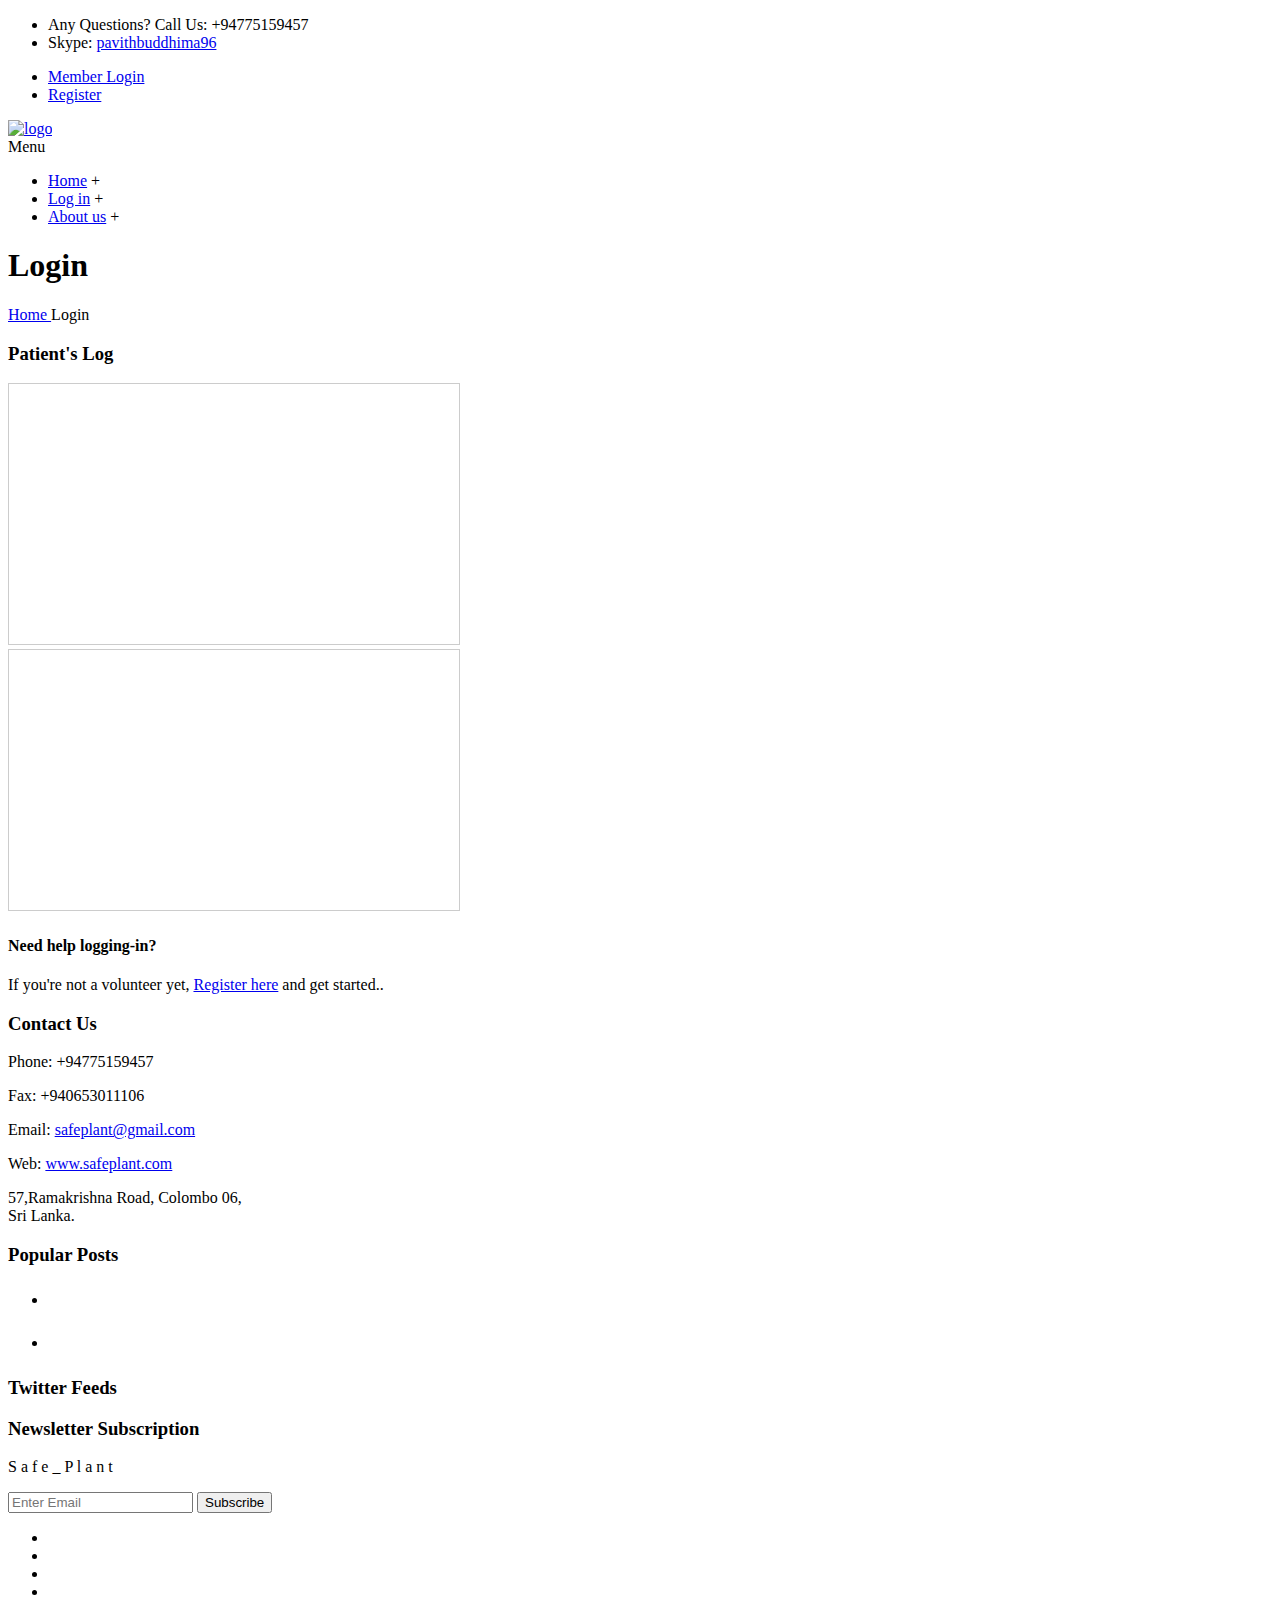
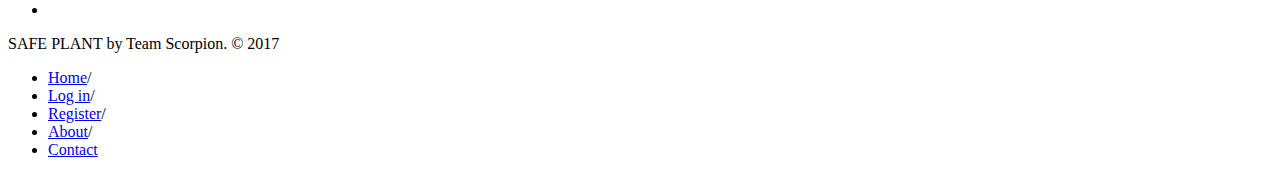
==== cloud.html @ 553175e8 "ssssss" ====
<!Doctype html>
<!--[if IE 7 ]>    <html lang="en-gb" class="isie ie7 oldie no-js"> <![endif]-->
<!--[if IE 8 ]>    <html lang="en-gb" class="isie ie8 oldie no-js"> <![endif]-->
<!--[if IE 9 ]>    <html lang="en-gb" class="isie ie9 no-js"> <![endif]-->
<!--[if (gt IE 9)|!(IE)]><!--> <html lang="en-gb" class="no-js"> <!--<![endif]-->

<head>
	<meta charset="utf-8">
	<meta name="viewport" content="width=device-width, initial-scale=1">
	
	<title>Cloud</title>
	
	<meta name="description" content="">
	<meta name="author" content="">
	
	<!--[if lt IE 9]>
	    <script src="http://html5shim.googlecode.com/svn/trunk/html5.js"></script>
	<![endif]-->
	  
	<link rel="shortcut icon" href="favicon.ico" type="image/x-icon" />
    
    <!-- **CSS - stylesheets** -->
	<link id="default-css" rel="stylesheet" href="style.css" type="text/css" media="all" />
	<link id="shortcodes-css" rel="stylesheet" href="shortcodes.css" type="text/css" media="all"/>
	<link id="skin-css" rel="stylesheet" href="skins/skyblue/style.css" type="text/css" media="all"/>
    <link id="layer-slider" rel="stylesheet"  href="css/layerslider.css" media="all" />
	
	<!-- **Additional - stylesheets** -->
	<link rel="stylesheet" href="responsive.css" type="text/css" media="all"/>
	<link rel="stylesheet" href="css/meanmenu.css" type="text/css" media="all"/>
	<link rel="stylesheet" href="css/prettyPhoto.css" type="text/css" media="screen"/>
    <link rel="stylesheet" href="css/animations.css" type="text/css" media="all" />
    
    <!-- **Font Awesome** -->
	<link rel="stylesheet" href="css/font-awesome.min.css" type="text/css" />
    
    <!-- **Google - Fonts** -->
    <link href='http://fonts.googleapis.com/css?family=Lato:100,300,400,700,900,100italic,300italic,400italic,700italic,900italic' rel='stylesheet' type='text/css'>  
    <link href='http://fonts.googleapis.com/css?family=Open+Sans:300italic,400italic,600italic,700italic,800italic,400,300,600,700,800' rel='stylesheet' type='text/css'>
    
</head>

<body>
<div class="loader-wrapper">
	<div id="loader-image"></div>
</div>
<!-- **Wrapper** -->
<div class="wrapper"> 
	<div class="inner-wrapper">
    	
        <!-- **Top Bar** -->
        <div class="top-bar">
            <div class="container">
            
                <ul class="top-menu">
                  <li> <em class="fa fa-phone"></em> Any Questions? Call Us: <span> +94775159457 </span></li>
                  <li> <i class="fa fa-skype"></i>  Skype: <a href="#" title="Design Themes"> pavithbuddhima96 </a></li>
                </ul>
                
                 <!-- **top-right - Starts** -->
                <div class="top-right">
                    <ul class="register">
                        <li><a href="login.html" title="Login"><span class="fa fa-sign-in"></span>Member Login</a></li>
                        <li><a href="register.html" title="Register Now"><span class="fa fa-user"></span> Register </a></li>
                    </ul>
                </div> <!-- **top-right - End** -->
                
            </div>
        </div><!-- **Top Bar - End** -->
                
        <div id="header-wrapper">
	        <!-- **Header** -->
	        <header class="header">
	        	<div class="container">
	            
	                <!-- **Logo - End** -->
	                <div id="logo">
	                    <a href="safeplant.html" title="SAFE_PLANT"> <img src="images/safeplant/headerlong.png" alt="logo"/> </a>
	                </div><!-- **Logo - End** -->
	                
	                <div id="menu-container">
	                    <!-- **Nav - Starts**-->
	                    <nav id="main-menu">
                        	<div id="dt-menu-toggle" class="dt-menu-toggle">
                                Menu
                                <span class="dt-menu-toggle-icon"></span>
                            </div>
	                        <ul class="menu">
	                            <li class="menu-item-megamenu-parent megamenu-1-columns-group menu-item-depth-0"><a href="safeplant.html">Home</a>
                                    <a class="dt-menu-expand">+</a>
                                </li>
                               <li class="current_page_item menu-item-simple-parent">
                                	<a href="login.html">Log in</a>
                                    <a class="dt-menu-expand">+</a>
                                </li>
	                            <li class="menu-item-megamenu-parent megamenu-3-columns-group menu-item-depth-0"><a href="about.html">About us</a>
                                  <a class="dt-menu-expand">+</a>
                                </li>

	                        </ul>
	                    </nav>
	                    <!-- **Nav - End**-->
	               </div>
	
	            </div>
	        </header><!-- **Header - End** -->
        </div>
            
        <!-- **Main - Starts** --> 
		<div id="main">
        	<div class="parallax full-width-bg">
            	<div class="container">
                	<div class="main-title">
                    	<h1> Login </h1>
                        <div class="breadcrumb">
                            <a href="SAFEPLANT.html"> Home </a>
                            <span class="fa fa-angle-right"></span>
                            <span class="current"> Login </span>
                        </div>
                    </div>
                </div>
            </div>
            <div class="dt-sc-margin100"></div>    
            <!-- Primary Starts -->
            <section id="primary" class="content-full-width">
                <div class="full-width-section">
                    <div class="container">
                    	<div class="page_info"> 
                        	<h3 class="aligncenter"> <span> <i class="fa fa-user"></i></span>
                              Patient's Log </h3>
                        </div>
                        <div class="dt-sc-margin20"></div>
                    </div>
                </div>  
                <div class="full-width-section parallax full-section-bg">
                    <div class="container">                            
                        <div class="column dt-sc-one-second first">
                            <iframe width="450" height="260" style="border: 1px solid #cccccc;" src="https://thingspeak.com/channels/208912/charts/1?bgcolor=%23ffffff&color=%23d62020&dynamic=true&results=60&type=line"></iframe>
                         </div>
                         <div class="column dt-sc-one-second last">
                            <iframe width="450" height="260" style="border: 1px solid #cccccc;" src="https://thingspeak.com/channels/208912/charts/2?bgcolor=%23ffffff&color=%23d62020&dynamic=true&results=60&type=line&update=15"></iframe>
						</div>
                    </div>
                </div>
                
                <div class="full-width-section">  
                    <div class="container"> 
                        <div class="dt-sc-margin70"></div>
                        <div class="page_info aligncenter">
                            <h4 class="title">Need help logging-in?</h4>
                            <p>If you're not a volunteer yet, <a href="register.html" title="">Register here</a> and get started.. </p>

                        </div>
                    </div>
                </div>
                <div class="dt-sc-margin100"></div> 
                
        	</section>  
		
        </div> <!-- **Main - Ends** --> 
        
        <!-- **Footer** -->
        <footer id="footer">
        	<div class="footer-widgets-wrapper">
                <div class="container">
                
                    <div class="column dt-sc-one-fourth first">
                        <aside class="widget widget_text">
                            <h3 class="widget-title">Contact  <span class="wlast"> Us </span><span class="small-line"> </span></h3> 
                            <p> <i class="fa fa-phone"></i> <span>Phone:</span> +94775159457 </p>
                            <p> <i class="fa fa-print"></i> <span>Fax:</span> +940653011106 </p>
                            <p> <i class="fa fa-envelope"></i> <span> Email:</span> <a href="#">safeplant@gmail.com</a> </p>
                            <p> <i class="fa fa-globe"></i> <span>Web:</span> <a href="#">www.safeplant.com</a> </p>
                            <p> <i class="fa fa-location-arrow"></i> <span>57,Ramakrishna Road, Colombo 06,<br>Sri Lanka.</span> </p>
                                                
                        </aside>
                    </div>
                    
                    <div class="column dt-sc-one-fourth">
                        <aside class="widget widget_popular_entries">
                            <h3 class="widget-title">Popular <span class="wlast">Posts</span><span class="small-line"> </span></h3>
                            <div class="recent-property-widget">
                                <ul>
                                    <li> 
                                        <h6><a href="#">
    </a></h6>
                                        <div class=""> 
                                            <p><span class=""></span></p>
                                            
                                            <p><span class=""></span><a href="#"></a></p>
                                        </div>
                                    </li>
                                    <li> 
                                        <h6><a href="#">
    </a></h6>
                                        <div class=""> 
                                            <p><span class=""></span></p>
                                            
                                            <p><span class=""></span><a href="#"></a></p>
                                        </div>
                                    </li>
                                </ul>
                            </div>
                        </aside>
                    </div>   
                    
                    <div class="column dt-sc-one-fourth">
                        <aside class="widget widget_tweetbox">
                            <h3 class="widget-title">Twitter <span class="wlast">Feeds</span><span class="small-line"> </span></h3>
                            <div class="tweet_list"> </div>		
                        </aside>
                    </div>
                
                    <div class="column dt-sc-one-fourth">
                        <aside class="widget mailchimp">
                            <h3 class="widget-title">Newsletter <span class="wlast">Subscription</span><span class="small-line"> </span></h3>
                            <p> S a f e _ P l a n t </p>
                            <form method="post" class="mailchimp-form" name="frmNewsletter" action="#">	
                                <p><span class="fa fa-envelope"></span>
                                <input type="email" placeholder="Enter Email" name="email" value="" required/>	
                                <input type="submit" name="submit" class="dt-sc-button" value="Subscribe" /></p>
                            </form>
                            <div id="ajax_newsletter_msg"></div>
                            <div class="dt-sc-hr-invisible-small"></div>
                            <ul class="dt-sc-social-icons">
                                <li><a class="dt-sc-tooltip-top facebook" href='https://www.facebook.com/SafePlant-713422638835272/' target="_blank" title="Facebook"> <i class="fa fa-facebook"></i> </a></li>
                               <li><a class="dt-sc-tooltip-top twitter" href='#' target="_blank" title="Twitter"> <i class="fa fa-twitter"></i> </a></li>
                                <li><a class="dt-sc-tooltip-top google-plus" href='#' target="_blank" title="Google-plus"> <i class="fa fa-google-plus"></i> </a></li>
                                <li><a class="dt-sc-tooltip-top pinterest" href='#' target="_blank" title="Pinterest"> <i class="fa fa-pinterest"></i> </a></li>
                                <li><a class="dt-sc-tooltip-top youtube" href='#' target="_blank" title="Youtube"> <i class="fa fa-youtube"></i> </a></li>
                            </ul>
                        </aside>
                    </div>
                    
                </div>
        	</div><!-- **footer-widgets-wrapper - End** -->
            
            <div class="copyright">
            	<div class="container">
                	<p>SAFE PLANT by Team Scorpion. &copy; 2017 <a href="#"></a></p>
                    <ul class="footer-links">
                    	<li><a href="safeplant.html">Home</a>/</li>
                        <li><a href="login.html">Log in</a>/</li>
                        <li><a href="register.html">Register</a>/</li>
                        <li><a href="about.html">About</a>/</li>
                        <li><a href="about.html">Contact</a></li>
                    </ul>
                </div>
            </div>
            
        </footer> <!-- **Footer - End** -->
        
	</div><!-- **inner-wrapper - End** -->
    
</div><!-- **Wrapper - End** -->

	<!-- **jQuery** -->  
	<script src="js/jquery-1.10.2.min.js" type="text/javascript"></script>
    <script src="js/jquery-migrate.min.js"></script> 
    
    <script src="js/preloader.js" type="text/javascript"></script>
    <script src="js/pace.min.js" type="text/javascript"></script>
    
	<script src="js/jquery.tabs.min.js"></script>
    <script src="js/jquery.tipTip.minified.js"></script>
	
	<script src="js/jquery-easing-1.3.js" type="text/javascript"></script>
    
    <script src="js/jquery.parallax-1.1.3.js" type="text/javascript"></script>
    
    <script src="js/jquery.inview.js" type="text/javascript"></script>
    <script src="js/jquery.viewport.js" type="text/javascript"></script>
	
	<script type="text/javascript" src="js/jquery.nav.js"></script>
    
    <script src="js/layerslider.transitions.js"></script> 
    <script src="js/layerslider.kreaturamedia.jquery.js"></script> 
    <script src="js/greensock.js"></script> 
    
    <script data-cfasync="false" type="text/javascript">var lsjQuery = jQuery;</script><script data-cfasync="false" type="text/javascript"> lsjQuery(document).ready(function() { if(typeof lsjQuery.fn.layerSlider == "undefined") { lsShowNotice('layerslider_9','jquery'); } else { lsjQuery("#layerslider_9").layerSlider({responsiveUnder: 1240, layersContainer: 1170, startInViewport: false, pauseOnHover: false, forceLoopNum: false, autoPlayVideos: false, skinsPath: 'js/layerslider/skins/'}) } }); </script>
	
	<script src="js/jquery.jcarousel.min.js" type="text/javascript"></script>
    <script src="js/jquery.carouFredSel-6.2.1-packed.js" type="text/javascript"></script>
	
    <script src="js/jquery.isotope.min.js" type="text/javascript"></script>
	<script src="js/jquery.prettyPhoto.js" type="text/javascript"></script>
	
	<script src="js/masonry.pkgd.min.js" type="text/javascript"></script>
	
	<script src="js/responsive-nav.js" type="text/javascript"></script>
	<script src="js/jquery.meanmenu.min.js" type="text/javascript"></script>
    <script type="text/javascript" src="js/jquery.tipTip.minified.js"></script>
	
	<!-- **Sticky Nav** -->
	<script src="js/jquery.sticky.js" type="text/javascript"></script>
    
	<!-- **To Top** -->
	<script src="js/jquery.ui.totop.min.js" type="text/javascript"></script>
	
	<script type="text/javascript" src="js/twitter/jquery.tweet.min.js"></script>
	
	<script type="text/javascript" src="js/jquery.validate.min.js"></script>
	
	<script src="js/retina.js" type="text/javascript"></script>
	
	<script src="js/jquery.nicescroll.min.js" type="text/javascript"></script>
    
	<script src="js/custom.js" type="text/javascript"></script>
          

</body>
</html>
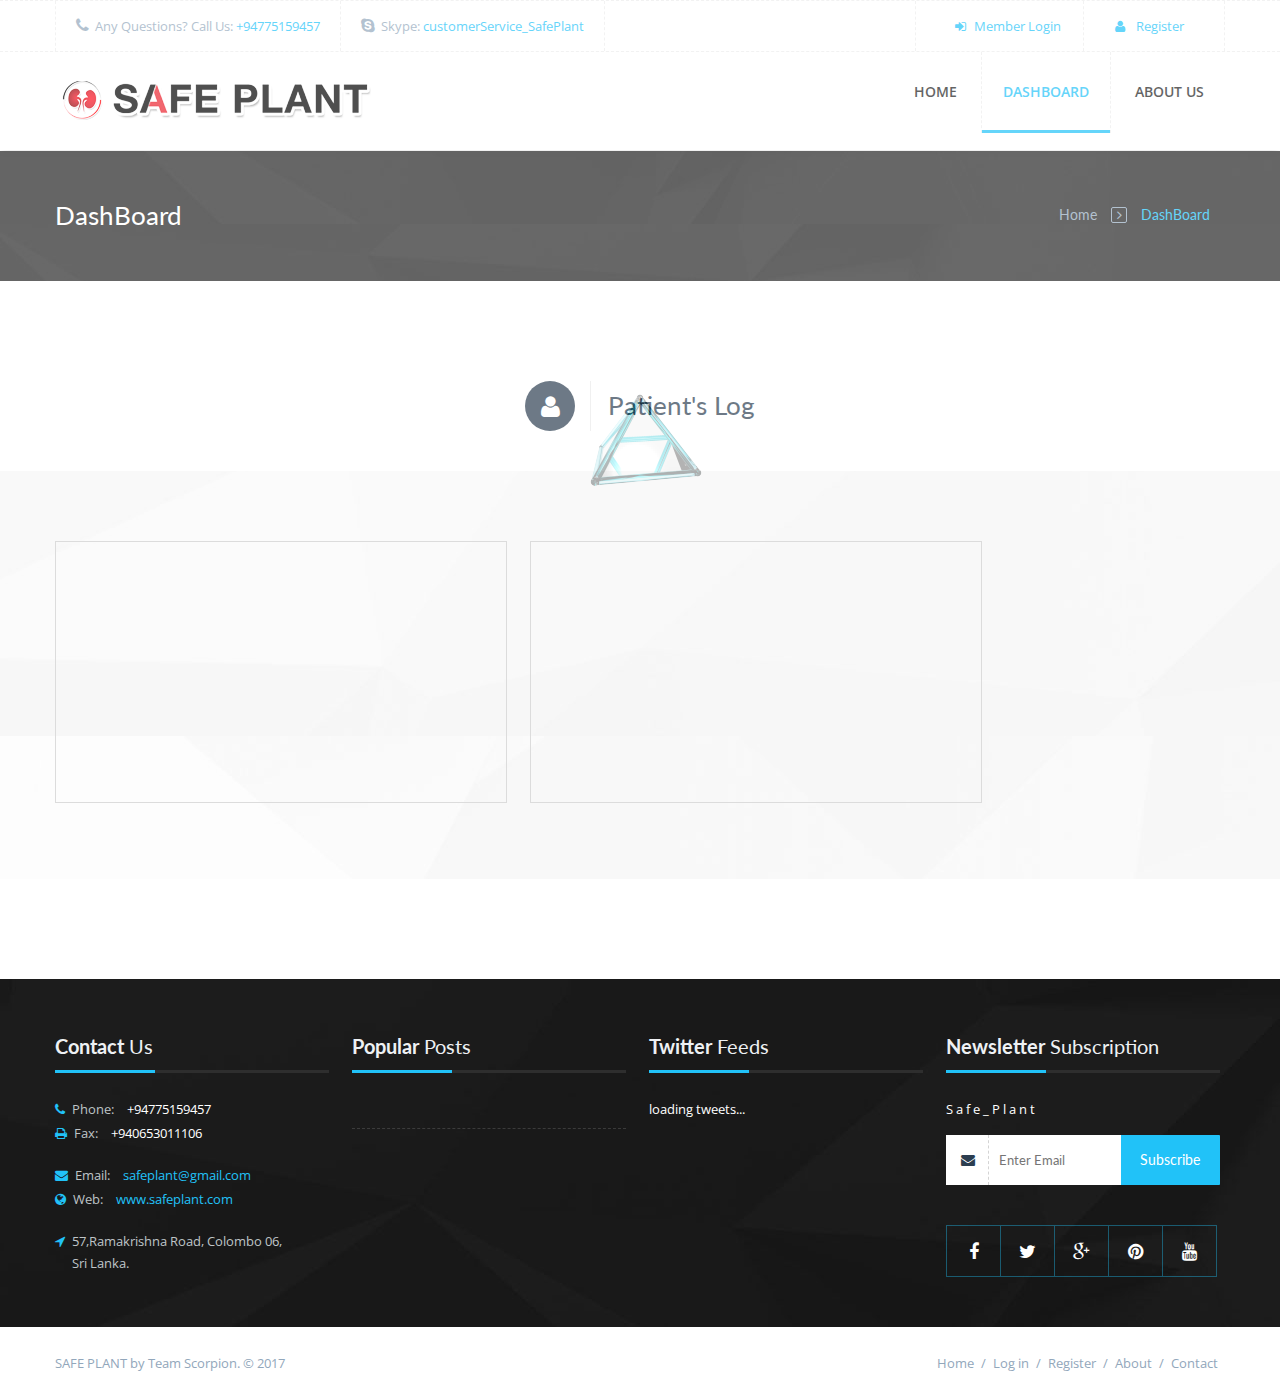
==== commit 446e2b4b: "safeplant web site" ====
--- a/cloud.html
+++ b/cloud.html
@@ -54,7 +54,7 @@
             
                 <ul class="top-menu">
                   <li> <em class="fa fa-phone"></em> Any Questions? Call Us: <span> +94775159457 </span></li>
-                  <li> <i class="fa fa-skype"></i>  Skype: <a href="#" title="Design Themes"> pavithbuddhima96 </a></li>
+                  <li> <i class="fa fa-skype"></i>  Skype: <a href="#" title="Design Themes"> customerService_SafePlant </a></li>
                 </ul>
                 
                  <!-- **top-right - Starts** -->
@@ -75,7 +75,7 @@
 	            
 	                <!-- **Logo - End** -->
 	                <div id="logo">
-	                    <a href="safeplant.html" title="SAFE_PLANT"> <img src="images/safeplant/headerlong.png" alt="logo"/> </a>
+	                    <a href="index.html" title="SAFE_PLANT"> <img src="images/safeplant/headerlong.png" alt="logo"/> </a>
 	                </div><!-- **Logo - End** -->
 	                
 	                <div id="menu-container">
@@ -86,11 +86,11 @@
                                 <span class="dt-menu-toggle-icon"></span>
                             </div>
 	                        <ul class="menu">
-	                            <li class="menu-item-megamenu-parent megamenu-1-columns-group menu-item-depth-0"><a href="safeplant.html">Home</a>
+	                            <li class="menu-item-megamenu-parent megamenu-1-columns-group menu-item-depth-0"><a href="index.html">Home</a>
                                     <a class="dt-menu-expand">+</a>
                                 </li>
                                <li class="current_page_item menu-item-simple-parent">
-                                	<a href="login.html">Log in</a>
+                                	<a href="cloud.html">DashBoard</a>
                                     <a class="dt-menu-expand">+</a>
                                 </li>
 	                            <li class="menu-item-megamenu-parent megamenu-3-columns-group menu-item-depth-0"><a href="about.html">About us</a>
@@ -111,11 +111,11 @@
         	<div class="parallax full-width-bg">
             	<div class="container">
                 	<div class="main-title">
-                    	<h1> Login </h1>
+                    	<h1> DashBoard </h1>
                         <div class="breadcrumb">
-                            <a href="SAFEPLANT.html"> Home </a>
+                            <a href="index.html"> Home </a>
                             <span class="fa fa-angle-right"></span>
-                            <span class="current"> Login </span>
+                            <span class="current"> DashBoard </span>
                         </div>
                     </div>
                 </div>
@@ -143,16 +143,7 @@
                     </div>
                 </div>
                 
-                <div class="full-width-section">  
-                    <div class="container"> 
-                        <div class="dt-sc-margin70"></div>
-                        <div class="page_info aligncenter">
-                            <h4 class="title">Need help logging-in?</h4>
-                            <p>If you're not a volunteer yet, <a href="register.html" title="">Register here</a> and get started.. </p>
-
-                        </div>
-                    </div>
-                </div>
+
                 <div class="dt-sc-margin100"></div> 
                 
         	</section>  
@@ -239,7 +230,7 @@
             	<div class="container">
                 	<p>SAFE PLANT by Team Scorpion. &copy; 2017 <a href="#"></a></p>
                     <ul class="footer-links">
-                    	<li><a href="safeplant.html">Home</a>/</li>
+                    	<li><a href="index.html">Home</a>/</li>
                         <li><a href="login.html">Log in</a>/</li>
                         <li><a href="register.html">Register</a>/</li>
                         <li><a href="about.html">About</a>/</li>
--- a/style.css
+++ b/style.css
@@ -0,0 +1,1537 @@
+@charset "utf-8";
+/* CSS Document */
+
+@import "css/reset.css";
+
+/*--------------------------------------------------------------
+>>> TABLE OF CONTENTS:
+----------------------------------------------------------------
+1.General Styles
+	1.1. Body
+	1.2. Fonts
+	1.3. Headings 
+	1.4. Text Elements 
+	1.5. Forms
+	1.6. Transition 
+	1.7. Box sizing 
+	1.8. Images 
+	1.9. Tables 
+	1.10. Widgets   
+	1.11. Definition Lists 
+	1.12. Woocommerce
+2.Layout
+	2.1. container
+	2.2. Top Bar
+	2.3. Header
+	2.4. Main
+		2.4.1. Fullwidth - Page Title
+		2.4.2. Blog
+		2.4.3. Portfolio
+		2.4.4. Recent Gallery
+		2.4.5. Testimonial
+		2.4.6. Team
+		2.4.7. Products
+		2.4.8. Events
+		2.4.9. Side Navigation
+		2.4.10. Coming soon
+		2.4.11. 404 page
+		2.4.12. Login
+	2.5. Footer	
+
+/*----*****---- << 1.General Styles >> ----*****----*/
+	
+	/*----*****---- << 1.1. Body >> ----*****----*/
+		
+	body { font-weight:normal; font-size:13px; line-height:22px; background:#ffffff; color:#92a7bb; }
+	
+	/*----*****---- << 1.2. Fonts >> ----*****----*/
+	
+	body, .intro-text h2, .intro-text h4, .dt-sc-button, #main-menu ul li a, .entry-detail .read-more, #footer .widget ul li h6, .dt-sc-testimonial-wrapper h5, #main-menu ul li a, #commentform input[type="text"], #commentform input[type="password"], #commentform input[type="email"], #commentform input[type="url"], #commentform input[type="tel"], #commentform input[type="number"], #commentform input[type="range"], #commentform input[type="date"], #commentform input[type="search"], #commentform textarea, #commentform input.text { font-family: 'Open Sans', sans-serif; }	
+	
+	h1, h2, h3, h4, h5, h6, input[type="text"], input[type="password"], input[type="email"], input[type="url"], input[type="tel"], input[type="number"], input[type="range"], input[type="date"], textarea, input.text, select, input[type="search"], input[type="submit"], input[type="button"], .add_to_cart_button, .product_type_variable, .product-details .button, .add_to_wishlist, .features li a, .dt-sc-team p, .read-more, .intro-text .dt-sc-button, .entry-post .post-comments a, .entry-post .date p, .entry-post .dt-sc-button.small, .entry-post .entry-detail h6, .intro-text.type3 h2, .events .event-meta p, .entry-meta-data p, .intro-text.type4 h2, .pagination ul li a, .pagination .next-post a, .pagination .prev-post a, .breadcrumb, ul.commentlist li .author-name, ul.commentlist li .commentmetadata, ul.commentlist li .reply a, .blog-entry .entry-metadata, .post-nav-container a, .price_label, .widget_top_rated_products ul.product_list_widget li .amount, .intro-text.type5 h2, .woocommerce table.shop_table th, .woocommerce-page table.shop_table th, .woocommerce table.shop_table .product-subtotal span, label, .woocommerce .cart-collaterals .cart_totals th, .woocommerce-product-rating .price, .summary .description, blockquote, .dt-rev-author span, .side-nav-container ul li a, .error-info .back-menu a, .portfolio-detail .views a, .dom-pack .dom-range, .dom-pack del, .dom-pack > span, .dom-prices { font-family:'lato', sans-serif; }
+	
+	/*----*****---- << 1.3. Headings >> ----*****----*/
+	
+	h1, h2, h3, h4, h5, h6 { color:#2c3e50; font-weight:normal; line-height:normal; margin-bottom:20px; }	
+	h1 a, h2 a, h3 a, h4 a, h5 a, h6 a { color:#2c3e50; }
+	
+	h1{ font-size:36px; }
+	h2{ font-size:30px; }
+	h3{ font-size:26px; }
+	h4{ font-size:20px; }
+	h5{ font-size:18px; }
+	h6{ font-size:16px; margin-bottom:20px; }
+	
+	/*----*****---- << 1.4. Text Elements >> ----*****----*/
+	
+	a { text-decoration:none; }
+	a img{ border:none; }
+	img { max-width: 100%; }
+	
+	a:hover { color:#2c3e50; }
+	
+	strong{ font-weight: bold; }
+	em{ font-style: italic; }
+	
+	address { display:block; margin:10px 0px 20px; }
+	abbr {  border-bottom:1px dotted #868686; cursor:help; }
+	ins { background:#FFF9C0; color:#868686; }
+	sub, sup { font-size:75%; position:relative; vertical-align:baseline; }
+	sub { bottom: -3px; }
+	sup { top: -5px; }	
+	
+	p { line-height:22px; margin-bottom:10px; }	
+	ul, ol, pre, code{ margin-bottom:20px; }
+	
+	ul{ list-style-type:none; list-style-position:inside; }
+	ul li { padding-bottom:10px; }
+	ul li ul { list-style-type:disc; padding-left:20px; margin:10px 0px 0px; }
+	ul ul ul { margin-bottom:0px; list-style-type:circle; }
+	
+	ol{ list-style-type:decimal; list-style-position:outside; padding-left:20px; }
+	ol li { padding-bottom:10px; }
+	ol li ol { margin-bottom:0px; list-style-type:lower-alpha; }
+	ol ol ol { margin-bottom:0px; list-style-type:lower-roman; }	
+	
+	blockquote { clear: left; display: block; margin: 0; padding: 0; position: relative; border-left:5px solid; font-size:16px; font-style:italic;  padding:10px 2%; line-height:28px; }
+	blockquote p { margin-bottom:0px; }
+	blockquote cite { float:right; margin:10px 0px 0px; font-size:14px; }
+	
+	blockquote.alignleft { margin-right:20px; text-align:left; width:30%; float:left; }
+	blockquote.alignright { margin-left:20px; text-align:left; width:30%; float:right; }
+	blockquote.aligncenter { width:100%; text-align:center; }
+	
+	pre, code{ border-left:3px solid #f8cc6e; background-color:#e6e2d6; display:block; padding:10px; font-size:11px; font-family: monospace; width:96.5%; overflow:auto; }
+	
+	hr { background-color:#e6e2d6; border:none; height:1px; margin:30px 0; }
+		
+	/* due to IE <HR> margin bugs I had to made classed and apply them to div to achieve the effect of a <HR> */
+	
+	.dt-sc-hr { background:url(images/splitter.png); height:10px; width:100%; clear:both; display:block; float:left; margin:40px 0px; position:relative; z-index:1; }
+	
+	.dt-sc-hr.top, .hr-border.top { width:97%; }
+	.dt-sc-hr.top, .hr-border.top { background-position:right center; text-align:right; }
+	.dt-sc-hr.top a, .hr-border.top a { color:#999589; background:transparent; font-size:11px; line-height:16px; padding-left:5px; position:absolute; right:-21px; top:-5px; }
+	
+	.dt-sc-one-half pre, .dt-sc-one-half code { width:94.7%; }		
+	
+	.clear { float:none; clear:both; margin:0px; padding:0px; }
+	.float-right { float:right; }
+	.float-left { float:left; }
+	.middle-align { text-align:center; }
+	.hidden { display:none; }
+	
+	.post-edit-link { background:#e5e5e5; color:#5a5a5a; float:right; clear:both; margin:20px 0px 0px; line-height:24px; padding:0px 10px; font-size:12px; }
+	.post-edit-link:hover { background:#4C4C4C; color:#ffffff; text-shadow:0px 1px 0px #0e4b6e; }
+	
+	/*----*****---- << 1.5. Forms >> ----*****----*/
+	
+	label { color: #2c3e50; }
+	label span{ color:#b4b4b4; }
+
+	fieldset{ border:1px solid #eaeaea; padding:15px; margin:0 0 20px 0; }
+	legend{ font-weight: bold; }
+
+	input[type="text"], input[type="password"], input[type="email"], input[type="url"], input[type="tel"], input[type="number"], input[type="range"], input[type="date"], input[type="search"], textarea, input.text { background-color:#f8f8f8; border-radius: 2px; border: 1px solid #eaeaea; color: #92a7bb; display: inline-block; font-size: 13px; margin: 10px 0; padding: 16px 15px; width: 100%; -webkit-appearance: none; -moz-appearance: none; }
+	
+	input[type="text"]:hover, input[type="password"]:hover, input[type="email"]:hover, textarea:hover, input[type="date"]:hover { color:#000000; }
+	
+	textarea { height: 190px; overflow: auto; resize: none; padding: 16px 15px; width:100%; }
+	
+	input[type="submit"]:hover, input[type="reset"]:hover { background-color:#546d87; }
+	
+	input[type="submit"], input[type="reset"], input[type="button"], button, .add_to_cart_button, .product_type_variable, .product-details .button, .add_to_wishlist{ color: #ffffff; cursor: pointer; float: right; font-size: 15px; padding:16px 16px 15px 16px; border-radius:2px; }
+	
+	#searchform .search-icon { background: url("images/search.png") no-repeat scroll center center rgba(0, 0, 0, 0); border: medium none; border-radius: 0 2px 2px 0; margin-top: 0; min-height: 47px; min-width: 52px; padding: 10px 23px; position: absolute; left: 0; text-indent: -9999px; top: 0; }
+	
+	.error, input.error[type="text"], input.error[type="email"], input.error[type="password"], textarea.error, input.error[type="tel"] { border-color: #F92C2C; }
+	 #footer .widget .mailchimp-form input.error[type="email"] { border:1px solid #F92C2C; }
+	.error-msg, .success-msg { display:inline-block; padding:5px 35px; border: 1px solid; position: relative; }
+	.error-msg { border-color:#ff9999; color: #d01313; }
+	.success-msg { border-color:#77be32; color: #77be32; }
+	.error-msg:before, .success-msg:before { font-family: FontAwesome; font-size: 17px; font-style: normal; font-weight: normal; left: 13px; position: absolute; text-decoration: inherit; top: 5px; }
+	.error-msg:before { content:"\f00d"; color:#c54228; }
+	.success-msg:before { content:"\f00c"; color:#77be32; }
+	
+	input[type=submit], input[type=button], input[type=reset] { -webkit-appearance: none; appearance: none; }
+	
+	/*.align-center{ text-align:center; }*/
+	/*.alignleft{ float:left; width:100%; margin-top:15px; }
+	.alignright { float:right; }*/
+	/*.aligncenter, img.aligncenter { display:block; margin-left:auto; margin-right:auto; text-align:center; }
+	
+	.alignleft, .alignright, .aligncenter, .alignnone, img.alignleft, img.alignright, img.aligncenter { margin-bottom: 20px; }
+	p.aligncenter { margin-bottom:10px; }*/
+	
+	/*----*****---- << 1.6. Transition >> ----*****----*/
+	
+	a, .carousel-arrows a, .product-carousel a, .portfolio:hover .portfolio-detail, .portfolio .image-overlay a, .portfolio .image-overlay, #main-menu ul li a, .entry-detail h5 a:hover, .read-more span, .sorting-container a, .portfolio .views, .portfolio-title h5 a, .portfolio-title h5, .portfolio .views a, .portfolio-title p, .mailchimp .dt-sc-social-icons li, input[type="submit"], input[type="text"], input[type="password"], input[type="email"], input[type="url"], input[type="tel"], input[type="number"], input[type="range"], input[type="date"], input[type="search"], textarea, input.text, .products .product-title a, .products .product-title, .events .event-detail h5 a, .events .event-meta p a, .entry-meta-data p a, .widget_categories ul li a, .widget_categories ul li a:before, .widget.widget_tag_cloud .tagcloud a, .blog-post.type3 .entry-detail h4 a, .pagination ul li a, .pagination .next-post a, .pagination .prev-post a, .pagination .next-post a:before, .pagination .prev-post a:before, .breadcrumb a, .blog-entry h4 a, .blog-entry .entry-metadata p a, .project-details ul li p a, .post-nav-container .post-prev-link, .post-nav-container .post-next-link, .widget_product_categories ul li a, .widget_product_categories ul li a:before, .woocommerce table.cart a.remove, .woocommerce table.shop_table .product-name a, .woocommerce .button, .woocommerce-review-link, .product .summary .quantity .plus, .product .summary .quantity .minus, .side-nav-container ul li:hover .fa, .image-overlay, .partner-carousel a, .side-nav-container ul li, .portfolio-thumb img, .read-more, .top-bar, .is-sticky .header.header4 #logo, .dt-sc-icon-list li a, .top-social-icons .fa, .header8 #main-menu > ul > li > a, .header8 #main-menu > ul > li:before, .product_cart_list li a .remove:hover, .bg-content p a, .button, .parallax-content-bg2 .parallax-content p a, input[type="reset"], #dt-style-picker .theme-picker li a:before  { -webkit-transition:all 300ms linear 0s; -moz-transition:all 300ms linear 0s; -o-transition:all 300ms linear 0s; -ms-transition:all 300ms linear 0s; transition:all 300ms linear 0s; }
+	
+	/*----*****---- << 1.7. Box sizing >> ----*****----*/
+	
+	input[type="text"], input[type="password"], input[type="email"], input[type="url"], input[type="tel"], input[type="number"], input[type="range"], input[type="date"], input[type="search"], textarea, input.text, .portfolio-detail, .portfolio-title, .widget ul.tweet_list p, .entry-post-content, ul.commentlist li .comment-details, .side-nav-container ul li, .products .product-container, .intro-text, .author-desc, .widget ul.tweet_list li, .products .product-title a, .products .product-title, .header7 .main-menu, .footer-widgets-wrapper .widget-content, #footer .widget.widget_links ul, .shopping-cart, .shopping-cart .buttons a, .events-carousel-wrapper.type2 .events .event-detail, .newsletter-content, #footer .footer-widgets-wrapper.type5 .widget.widget_text .textwidget { -moz-box-sizing: border-box; -webkit-box-sizing: border-box; box-sizing: border-box; }
+	
+	/*----*****---- << 1.8. Images >> ----*****----*/
+	
+	#primary img { max-width:100%; }
+	
+	.wp-caption { background:#C4C1AE; border:1px solid #C4C1AE; margin-bottom:10px; margin-top:10px; max-width:96%; padding:5px 7px 7px 5px; }
+	.wp-caption img { display:block; margin: 0 auto; padding:6px; max-width:98%; }
+	.wp-caption .wp-caption-text { text-align:center; padding-top:0px; margin:0px; }
+	
+	img.size-auto, img.size-large, img.size-full, img.size-medium { max-width:99.6%; height: auto; }
+	.alignleft, img.alignleft { display: inline; float: left; margin-right: 15px; }
+	.alignright, img.alignright { display: inline; float: right; margin-left: 15px; text-align:right; }
+	.aligncenter, img.aligncenter { clear: both; display: block; margin-left: auto; margin-right: auto; text-align:center; }
+	.alignleft, .alignright, .aligncenter, .alignnone, img.alignleft, img.alignright, img.aligncenter { margin-bottom:20px; }
+	
+	.align-center { margin:0 auto; display:block; }
+	
+	/*----*****---- << 1.9. Tables >> ----*****----*/
+	
+	table { clear: both; margin-bottom: 20px; width: 100%; }
+	th { border-bottom: 1px solid #eaeaea; color: #2c3e50; font-size: 14px; font-weight: 400; line-height: normal; padding: 15px; text-align: left; }
+	tbody tr:nth-child(2n+1) td { background-color: #ffffff; }
+	td { background-color: #ffffff; border-bottom: 1px solid #eaeaea; font-size: 14px; line-height: normal; padding: 13px 15px; text-align: left; color:#2c3e50; }
+	
+	
+	/*----*****---- << 1.10. Widgets >> ----*****----*/
+	
+	.widget { float:left; width:100%; padding:0px 0px 40px; margin:0px; position:relative; }
+	
+	#primary { float: left; margin:0; padding: 0; width: 870px; }
+	#secondary, #secondary-left, #secondary-right { float: left; padding: 0; width: 270px; }
+	#secondary img { height: auto; max-width: 100%; }
+	#primary.content-full-width { width: 100%; }
+	#primary.with-left-sidebar { margin:0px 0px 0px 30px; }
+	#primary.with-right-sidebar { margin:0 30px 0 0; }
+	#primary.page-with-both-sidebar { float: left; margin: 0 30px; width: 570px; }
+	
+	.widget_popular_entries ul, .widget_recent_entries ul, .widget_categories ul, .widget ul.tweet_list, .widget.widget_text { margin:0; width:100%; }
+	
+	.widget ul ul { margin: 10px 0px 10px 7%; width: 93%; }
+	.widget ul ul li { width: 100%; }
+	.widget ul { float: left; margin: 0; padding: 0; width: 100%; }
+	.widget_categories ul li, .widget.widget_archive ul li, .widget_product_categories ul li { display: inline; float: left; margin: 0; padding: 0; position: relative; width:100%; }
+	.widget_categories ul { margin-bottom:10px; }
+	.widget h3 { font-size:24px; }
+	.widget_categories ul li a, .widget.widget_archive ul li a, .widget_product_categories ul li a { display:block; padding:7px 0px 10px 0px; color:#92a7bb; border-bottom:1px dashed #d9d9d9; }
+	.widget_product_categories ul li span:last-child { opacity: 0; }
+	.widget_product_categories ul li .active span:first-child { opacity: 0; }
+	.widget_product_categories ul li .active span:last-child { margin-right: -12px; opacity: 1; }
+	.widget_categories ul li:first-child a,  .widget_product_categories ul li:first-child a{ padding:0px 0px 10px 0px; }
+	.widget_categories ul li a:before, .widget_product_categories ul li a:before {  content: "\f105"; font-family: FontAwesome; font-style: normal; font-weight: normal; margin:0px 15px 0px 8px; color:#252525; }
+	.widget_product_categories ul li span { float:right; line-height:25px; margin-right:20px; font-size:14px; }
+	.widget_recent_entries ul li h4 { font-size:13px; font-weight:400; margin-bottom:12px; line-height:20px; }
+	.widget_recent_entries ul li h4 a { color:#2c3e50; }
+	.widget_recent_entries ul li { margin-bottom:10px; display:inline-block; width:100%; padding:0; }
+	.widget.widget_recent_entries .recent-posts-widget .thumb { float:left; width:85px; margin:5px 15px 10px 0px; }
+	
+	.widget_recent_entries ul li:last-child { margin-bottom:0; }
+	.widget.widget_recent_entries .recent-posts-widget .entry-meta-data { width:59%; margin-bottom:0; }
+	.widget.widget_recent_entries .recent-posts-widget .entry-meta-data p { margin:0px; padding:7px 10px 7px 0px; }
+	
+	.widget.widget_recent_entries .recent-posts-widget .entry-meta-data p:last-child { padding:7px 0px; }
+	.widget.widget_recent_entries .recent-posts-widget .entry-meta-data p:last-child span { margin:0px 5px 0px 10px; }
+	.widget.widget_text .textwidget { margin-bottom:5px; float:left; width:100%; }
+	.widget.widget_text h4, .widget.tweetbox h4 { margin-bottom:25px; }
+	.widget.widget_text h5.dt-sc-toggle-accordion { font-size:14px; padding: 0px 0 0px 75px; min-height:50px; line-height:45px; }
+	.widget.widget_text h5.dt-sc-toggle-accordion a { display:inline-block; vertical-align:middle; line-height:normal; }
+	.widget.widget_text h5.dt-sc-toggle-accordion:before { width:60px; height:50px; background-position:5px bottom; }
+	.widget.widget_text h5.dt-sc-toggle-accordion.active:before { background-position:5px top; }
+	
+	.widget.widget_tag_cloud .tagcloud a { float: left; margin: 0 1px 1px 0; padding: 8px 10px; color:#92a7bb; background-color:#f8f8f8; border-radius:2px; }
+	.widget.widget_tag_cloud .tagcloud a:hover { color:#ffffff; }
+	.tagcloud { display: inline-block; margin-top: 5px; }
+	
+	.widget.tweetbox ul.tweet_list li { position:relative; padding:13px 10px 13px 60px; background-color:#f8f8f8; margin-bottom:1px; width:100%; }
+	.widget.tweetbox ul.tweet_list li:before { width:50px; height:100%; float:left; text-align:center; color:#ffffff; position:absolute; left:0; top:0; line-height:70px; content:"\f099"; font-family:FontAwesome; font-size:22px; }
+	.widget.tweetbox ul.tweet_list .tweet_time, .widget ul.tweet_list a:hover, .widget.tweetbox ul.tweet_list .tweet_time a { color:#34495e; }
+	.widget.tweetbox ul.tweet_list .tweet_time { float:left; margin-right:5px; }
+	.widget.tweetbox ul.tweet_list .tweet_text { color:#92a7bb; display:block; }
+	.widget.tweetbox ul.tweet_list .tweet_time a:hover { color:#575757; }
+	.widget.tweetbox .tweet_list li .tweet_text a:hover { color:#34495e; }
+	
+	.widget.widget_recent_reviews blockquote { display: inline-block; font-size: 16px; font-weight: 300; padding: 0; font-style:italic; border:none; line-height:24px; margin-bottom:15px; }
+	.dt-review { margin-bottom:35px; }
+	.dt-rev-author { text-align:center; }
+	.dt-rev-author img { border-radius:50%; margin-bottom:10px; }
+	.dt-rev-author h4 { font-size:15px; margin-bottom:0px; }
+	.dt-rev-author span { font-size:12px; font-style:italic; }
+	
+	.widget_featured_products .products .product-wrapper, .widget_featured_products .products .product-details { margin:0; }
+	
+	.widget_price_filter form { clear:both; float:left; width:100%; margin:0; }
+	.widget_price_filter .price_slider_wrapper .ui-widget-content { background-color: #d7d7d7; border-radius: 10px; box-shadow: 1px 1px 2px #dadada inset; height: 9px; margin-bottom: 35px; position: relative; z-index: 1; width:100%; }
+	.widget_price_filter .ui-slider .ui-slider-range { background-color: #eaeaea; left:0; width:100%; position:absolute; height:100%; }
+	.widget_price_filter .ui-slider .ui-slider-handle:before { background-color: #eaeaea; border-radius: 50%; content: ""; display: inline-block; height: 14px; left: -5px; padding: 5px; position: relative; top: -5px; width: 14px; z-index: -1; }
+	.widget_price_filter .ui-slider .ui-slider-handle { border-radius: 50%; cursor: pointer; height: 14px; outline: 0 none; position: absolute; top: -3px; width: 14px; }
+	.price_label { float: right; font-size:14px; color:#616161; }
+	.widget_price_filter .price_slider_wrapper .ui-widget-content a:first-child { left:0; }
+	.widget_price_filter .price_slider_wrapper .ui-widget-content a:last-child { left:inherit; right:4px; }
+	
+	.widget_top_rated_products ul.product_list_widget li a { display:block; }
+	.widget_top_rated_products ul.product_list_widget li a img { float:left; width:85px; margin-right:10px; border:1px solid #eaeaea; }
+	.widget_top_rated_products ul.product_list_widget li h4 { font-size:13px; margin-bottom:12px; }
+	.star-rating { float:left; overflow:hidden; position:relative; font-size:1.2em; height:1em; line-height:1em; color:#1e2b38; font-size:13px; font-family:FontAwesome;  width:50%; margin-bottom:10px; }
+	.star-rating:before { content:"\f006\f006\f006\f006\f006"; color:#1e2b38; float:left; top:0; left:0; position:absolute; }
+	.star-rating span { overflow:hidden; float:left; top:0; left:0; position:absolute; padding-top:1.5em }
+	.star-rating span:before { content:"\f005\f005\f005\f005\f005"; top:0; position:absolute; left:0; }
+	.widget_top_rated_products ul.product_list_widget li .amount { font-size:16px; }
+	.widget_top_rated_products ul.product_list_widget li { float:left; width:100%; margin-bottom:30px; padding:0; }
+	.widget_top_rated_products ul.product_list_widget li:last-child { margin-bottom:0; }
+	
+	/*----*****---- << 1.11. Definition Lists >> ----*****----*/
+	
+	dl { margin:0px 20px; }
+	dl.gallery-item { margin:0px; }
+	.gallery-caption { margin-bottom:10px; }
+	.gallery-item img { border:2px solid #C4C1AE !important; }
+	dt { font-weight:bold; font-size:14px; margin-bottom:10px; }
+	dd { margin-bottom:20px; line-height:20px; }
+	
+	/*----*****---- << 1.12. Woocommerce >> ----*****----*/
+
+	.woocommerce table.shop_table, .woocommerce-page table.shop_table { border-collapse: separate; margin: 0 -1px 24px 0; text-align: left; width: 100%; }
+	
+	
+	.woocommerce table.cart th, .woocommerce-page table.cart th, .woocommerce #content table.cart th, .woocommerce-page #content table.cart th, .woocommerce table.cart td, .woocommerce-page table.cart td, .woocommerce #content table.cart td, .woocommerce-page #content table.cart td { vertical-align: middle; }
+	.woocommerce table.shop_table th, .woocommerce-page table.shop_table th { font-size: 16px; font-weight: 400; line-height: 18px; padding: 15px 12px; background-color:#f8f8f8; }
+	.woocommerce table.cart .product-thumbnail, .woocommerce-page table.cart .product-thumbnail, .woocommerce #content table.cart .product-thumbnail, .woocommerce-page #content table.cart .product-thumbnail { min-width: 32px; }
+	.woocommerce table.shop_table td, .woocommerce-page table.shop_table td { padding: 6px 10px 0px 10px; vertical-align: middle; }
+	
+	.woocommerce table.cart td.actions, .woocommerce-page table.cart td.actions, .woocommerce #content table.cart td.actions, .woocommerce-page #content table.cart td.actions { text-align: right; }
+	.woocommerce table.cart td.actions .coupon, .woocommerce-page table.cart td.actions .coupon, .woocommerce #content table.cart td.actions .coupon, .woocommerce-page #content table.cart td.actions .coupon { float:left; display:inline-block; margin-right:20px; }
+	.woocommerce table.cart td.actions, .woocommerce-page table.cart td.actions { padding:6px 0px 30px 125px; float:right; }
+	.woocommerce table.cart td.actions-space { border-bottom:none; }
+	.woocommerce table.cart tr { position:relative; }
+	.woocommerce .cart-collaterals:after, .woocommerce-page .cart-collaterals:after { clear: both; content: ""; display: block; }
+	.woocommerce .cart-collaterals, .woocommerce-page .cart-collaterals { width: 100%; }
+	.woocommerce .cart-collaterals .cart_totals, .woocommerce-page .cart-collaterals .cart_totals { float: right; text-align: right; width: 48%; }
+	.woocommerce .cart-collaterals .cart_totals table, .woocommerce-page .cart-collaterals .cart_totals table { border-collapse: separate; border-radius: 5px; margin: 0 0 30px 0; padding: 0; }
+	.woocommerce .cart-collaterals .cart_totals table tr:first-child th, .woocommerce-page .cart-collaterals .cart_totals table tr:first-child th, .woocommerce .cart-collaterals .cart_totals table tr:first-child td, .woocommerce-page .cart-collaterals .cart_totals table tr:first-child td { border-top: 0 none; }
+	.woocommerce .cart-collaterals .cart_totals tr td, .woocommerce-page .cart-collaterals .cart_totals tr td, .woocommerce .cart-collaterals .cart_totals tr th, .woocommerce-page .cart-collaterals .cart_totals tr th { padding: 12px; background-color:#fbfbfb; font-size:13px; }
+	.woocommerce .cart-collaterals .cart_totals th { border-bottom-width: 1px; font-size: 13px; }
+	.woocommerce form .form-row-wide, .woocommerce-page form .form-row-wide { clear:both; margin: 0 0 6px; }
+	.woocommerce form .form-row:after, .woocommerce-page form .form-row:after { clear: both; content: ""; display: block; }
+	
+	.selection-box:before { border-left: 7px solid transparent; border-right: 7px solid transparent; border-top: 7px solid #fff; bottom: 0; height: 0; margin: auto; right: 17px; top: 3px; z-index: 1; }
+	.selection-box:before, .selection-box:after { content: ""; pointer-events: none; position: absolute; }
+	.selection-box:after { border-radius: 0 2px 2px 0; height: 50px; right: 0; top: 0px; width: 50px; }
+	
+	.woocommerce form .form-row, .woocommerce-page form .form-row { margin: 0 0 14px; position:relative; }
+	.selection-box { clear: both; position: relative; background-color: #f8f8f8; }
+	.woocommerce form .form-row select, .woocommerce-page form .form-row select { cursor: pointer; margin: 0; width: 100%; }
+	select { -moz-appearance: none; border: 1px solid #eaeaea; border-radius: 0; color: #92a7bb; cursor: pointer; height: 50px; margin: 0px; text-indent: 0.01px; text-overflow: ""; width: 100%; padding: 0px 10px 0px 10px; line-height:43px; }
+	select option { background-color: #f8f8f8; padding: 15px 0px 14px 10px; }
+	.woocommerce .cart-collaterals .shipping_calculator, .woocommerce-page .cart-collaterals .shipping_calculator { clear: right; float: right; margin: 30px 0 0; text-align: right;  width: 48%; }
+	.woocommerce .button, .woocommerce-page .button, .button { font-size: 14px; padding: 15px 11px 16px; border:none; min-height:50px; backface-visibility: hidden; }
+	.woocommerce .button:hover, .button:hover { background-color:#546d87; }
+	.woocommerce .quantity .plus, .woocommerce .quantity .minus, .woocommerce-page .quantity .plus, .woocommerce-page .quantity .minus { border-radius: 0; float: left; height: 50px; border: 1px solid #eaeaea; background-color:#f8f8f8; font-size:20px; }
+	.woocommerce .quantity .qty, .woocommerce-page .quantity .qty { background-color: #fbfbfb; float: left; height: 50px; width: 70px; border-style: solid; border-width: 1px 0 1px 0px; text-align: center; margin:0; border-color:#eaeaea;  -moz-appearance: textfield; -webkit-appearance: textfield; appearance: textfield; float:left; z-index:1; position:relative; }
+	table.shop_table .quantity .plus, table.shop_table .quantity .minus, .product .summary .quantity .qty, .product .summary .quantity .plus, .product .summary .quantity .minus { display: inline-block; padding:0px 17px; color:#616161; }
+	.woocommerce .quantity, .woocommerce-page .quantity { width: auto; }
+	.woocommerce td.product-quantity, .woocommerce-page td.product-quantity { min-width: 80px; }
+	.woocommerce table.shop_table .product-name a { color:#2c3e50; }
+	.woocommerce table.shop_table .product-subtotal span { font-size:20px; }
+	.woocommerce table.cart td.actions .coupon .input-text, .woocommerce-page table.cart td.actions .coupon .input-text, .woocommerce #content table.cart td.actions .coupon .input-text, .woocommerce-page #content table.cart td.actions .coupon .input-text { border: 1px solid #eaeaea; -moz-box-sizing: border-box; -webkit-box-sizing: border-box; box-sizing: border-box; line-height: 1em; margin: 0 0px 0 20px; outline: 0 none; padding: 0px 20px 0px; width: 80px; color:#92a7bb; background-color:#fbfbfb; }
+	.woocommerce table.cart td.actions .coupon .input-text { height: 50px; width: 170px; -webkit-appearance: none; -moz-appearance: none; }
+	.woocommerce table.shop_table .cart_table_item td:first-child { border-left:1px solid #eaeaea; }
+	.woocommerce table.shop_table .cart_table_item td:last-child { border-right:1px solid #eaeaea; }
+	.woocommerce table.cart a.remove, .woocommerce-page table.cart a.remove, .woocommerce #content table.cart a.remove, .woocommerce-page #content table.cart a.remove { border-radius: 100%; color: #616161; display: block; font-size: 23px; font-weight: normal; height: 30px; line-height: 30px; text-align: center; text-decoration: none; width: 30px; background-color:#eaeaea; }
+	.woocommerce table.cart a.remove:hover { color:#ffffff; }
+	.woocommerce table.cart .product-thumbnail img { border:1px solid #eaeaea; border-radius:2px; }
+	.woocommerce .cart_totals h2 { font-size:18px; text-align:left; margin-bottom:25px; }
+	.woocommerce .cart_totals .total .amount { font-size:20px; }
+	.woocommerce .cart-collaterals .cart_totals table { border-width:1px 1px 0px 1px; border-style:solid; border-color:#eaeaea; border-radius:0px; }
+	.woocommerce .cart-collaterals .cart_totals td { color:#616161; }
+	.woocommerce form .form-row input.input-text, .woocommerce-page form .form-row input.input-text, .woocommerce form .form-row textarea, .woocommerce-page form .form-row textarea { box-sizing: border-box; line-height: 1em; margin: 0; outline: 0 none; width: 100%; padding:16px 10px; }
+	
+	.woocommerce div.product, .woocommerce-page div.product, .woocommerce #content div.product, .woocommerce-page #content div.product { margin-bottom: 0; position: relative; }
+	.woocommerce div.product div.images, .woocommerce-page div.product div.images, .woocommerce #content div.product div.images, .woocommerce-page #content div.product div.images { float: left; margin-bottom: 2em; width: 49%; }
+	.product .yith_magnifier_zoom_wrap { position: relative; z-index: 1; }
+	.yith_magnifier_zoom { display: block; position: relative; }
+	.woocommerce div.product div.images img, .woocommerce-page div.product div.images img, .woocommerce #content div.product div.images img, .woocommerce-page #content div.product div.images img { display: block; height: auto; transition: all 0.2s ease-in-out 0s; border:1px solid #eaeaea; }
+	.woocommerce div.product div.images div.thumbnails:after, .woocommerce-page div.product div.images div.thumbnails:after, .woocommerce #content div.product div.images div.thumbnails:after, .woocommerce-page #content div.product div.images div.thumbnails:after { clear: both; content: ""; display: block; }
+	.single-product .thumbnails ul { clear: both; display: block; width: 100%; }
+	.product .images .thumbnails .yith_magnifier_gallery li, .product .images .thumbnails .yith_magnifier_gallery li.last { margin:0 14px 0 0; }
+	.product .images .thumbnails .yith_magnifier_gallery li:last-child { margin:0; }
+	.single-product .thumbnails ul li { display: inline-block; margin: 0 5px; width: 80px; padding:0; }
+	.woocommerce div.product div.summary, .woocommerce-page div.product div.summary, .woocommerce #content div.product div.summary, .woocommerce-page #content div.product div.summary { float: right; margin-bottom: 2em; width: 42%; }
+	.woocommerce div.product div.images, .woocommerce-page div.product div.images, .woocommerce #content div.product div.images, .woocommerce-page #content div.product div.images { float: left; margin-bottom: 2em; width: 54%; }
+	.woocommerce div.product div.images div.thumbnails, .woocommerce-page div.product div.images div.thumbnails, .woocommerce #content div.product div.images div.thumbnails, .woocommerce-page #content div.product div.images div.thumbnails { padding-top: 1em; }
+	.product .summary { position: relative; }
+	.single-product .summary h1 { font-size: 24px; text-transform: none; margin-bottom:10px; }
+	.woocommerce-product-rating { clear: both; float: left; margin: 0; padding: 0 0 10px; width: 100%; }
+	.woocommerce .star-rating, .woocommerce-page .star-rating { float:none; overflow: hidden; position: relative; height: 1em; line-height: 1em; font-size: 1em; width: 5.4em; font-family: FontAwesome; display:block; margin-bottom:15px; }
+	.woocommerce .star-rating:before, .woocommerce-page .star-rating:before { content: "\f006 \f006 \f006 \f006 \f006"; color: #1e2b38; top: 0; left: 0; position: absolute; }
+	.woocommerce .star-rating span, .woocommerce-page .star-rating span { overflow: hidden; float: left; top: 0; left: 0; position: absolute; padding-top: 1.5em }
+	.woocommerce .star-rating span:before, .woocommerce-page .star-rating span:before { content: "\f005 \f005 \f005 \f005 \f006"; top: 0; position: absolute; left:0; color:#1e2b38; }
+	.woocommerce .products .star-rating, .woocommerce-page .products .star-rating { display: block; margin: 0 0 .5em; float: none; }
+	.woocommerce-product-rating .price { font-size:24px; display:inline-block; margin-bottom:15px; }
+	.woocommerce-review-link { color:#616161; float:right; border-bottom:1px solid #898989; }
+	.summary .description { float:left; width:100%; font-size:14px; margin-bottom:20px; }
+	.summary .project-details ul.client-details li { border-bottom:1px solid #eaeaea; padding-bottom:10px; margin-bottom:10px; }
+	.summary .project-details ul.client-details li:last-child { border-bottom:none; }
+	
+	.summary .cart { display: inline-block; margin-right: 10px; margin-top: 20px; }
+	.woocommerce #content div.product form.cart div.quantity, .woocommerce div.product form.cart div.quantity, .woocommerce-page #content div.product form.cart div.quantity, .woocommerce-page div.product form.cart div.quantity { float: left; margin: 0 10px 0 0; } 
+	
+	.woocommerce .col2-set .col-1, .woocommerce-page .col2-set .col-1 { float: left; width: 48%; }
+	.woocommerce .col2-set .col-2, .woocommerce-page .col2-set .col-2 { float: right; width: 48%; }
+	
+	.woocommerce .col2-set:after, .woocommerce-page .col2-set:after { clear: both; content: ""; display: block; }
+	.woocommerce .col2-set, .woocommerce-page .col2-set { width: 100%; }
+	.woocommerce form .form-row label, .woocommerce-page form .form-row label { font-weight: normal; padding-bottom: 5px; }
+	.woocommerce form .form-row label, .woocommerce-page form .form-row label { display: block; }
+	
+	.woocommerce form .form-row-first, .woocommerce-page form .form-row-first, .woocommerce form .form-row-last, .woocommerce-page form .form-row-last { float: left; overflow: visible; width: 48%; }
+		
+	.woocommerce form .form-row.form-row-first  { margin-right:22px; }
+	
+	.woocommerce form .form-row.validate-required.woocommerce-invalid .chzn-single, .woocommerce-page form .form-row.validate-required.woocommerce-invalid .chzn-single, .woocommerce form .form-row.validate-required.woocommerce-invalid .chzn-drop, .woocommerce-page form .form-row.validate-required.woocommerce-invalid .chzn-drop, .woocommerce form .form-row.validate-required.woocommerce-invalid input.input-text, .woocommerce-page form .form-row.validate-required.woocommerce-invalid input.input-text, .woocommerce form .form-row.validate-required.woocommerce-invalid select, .woocommerce-page form .form-row.validate-required.woocommerce-invalid select { border-color: #fb7f88; }
+	
+	.woocommerce #payment, .woocommerce-page #payment { background: none repeat scroll 0 0 #ffffff; }
+	.woocommerce #payment ul.payment_methods:after, .woocommerce-page #payment ul.payment_methods:after { clear: both; content: ""; display: block; }
+	.woocommerce #payment ul.payment_methods, .woocommerce-page #payment ul.payment_methods { list-style: none outside none; margin-bottom: 15px; padding: 0; text-align: left; }
+	.woocommerce #payment ul.payment_methods li input, .woocommerce-page #payment ul.payment_methods li input { margin: 0 1em 0 0; }
+	.woocommerce #payment ul.payment_methods li, .woocommerce-page #payment ul.payment_methods li { font-weight: normal; line-height: 2em; margin: 0; text-align: left; padding-bottom:10px; position:relative; padding:0; }
+	.woocommerce #payment div.payment_box, .woocommerce-page #payment div.payment_box { background: none repeat scroll 0 0 #f8f8f8; }
+	.woocommerce #payment div.payment_box, .woocommerce-page #payment div.payment_box { color: #92a7bb; font-size: 13px; line-height: 25px; margin: 7px 0 15px 0px; padding: 2em 2%; position: relative; width: 100%; border:1px solid #eaeaea; -moz-box-sizing:border-box; -webkit-box-sizing:border-box; box-sizing:border-box; }
+	
+	.woocommerce #payment div.payment_box p:last-child, .woocommerce-page #payment div.payment_box p:last-child { margin-bottom: 0; }
+	.woocommerce #payment ul.payment_methods li img, .woocommerce-page #payment ul.payment_methods li img { margin: -2px 0 0 0.5em; position: relative; vertical-align: middle; }
+	.woocommerce #payment div.form-row, .woocommerce-page #payment div.form-row { margin:0 0 6px 0; padding:3px 0; }
+	
+	.woocommerce input[type="checkbox"], .woocommerce input[type="radio"] { display:none; }
+	.woocommerce form .form-row label span, .woocommerce-shipping-fields label span { background-color: #ffffff; border:1px solid #eaeaea; cursor: pointer; display: inline-block; height: 16px; position: relative; top: 4px; transition: all 0.5s ease 0s; -webkit-transition: all 0.5s ease 0s; -moz-transition: all 0.5s ease 0s; -ms-transition: all 0.5s ease 0s; -o-transition: all 0.5s ease 0s; width: 16px; z-index: 1; padding-bottom:0; box-shadow:0 0 0 2px #ffffff inset;  margin-right:10px; }
+
+	.woocommerce .payment_methods label span:before { background-color: #fbfbfb; border-radius: 100px; cursor: pointer; display: inline-block; height: 14px; transition: all 0.5s ease 0s; width: 14px; z-index: 1; position:absolute; top:2px; left:2px; content:""; -webkit-transition: all 0.5s ease 0s; -moz-transition: all 0.5s ease 0s; -ms-transition: all 0.5s ease 0s; -o-transition: all 0.5s ease 0s; }
+	.woocommerce .payment_methods label span { background-color:#fbfbfb; border:1px solid #eaeaea; position:absolute; width:18px; height:18px; border-radius:100px; position:relative; display:inline-block; margin-right:10px; top:5px; }
+	
+	.woocommerce input[type="radio"]:checked + label span:before { background-color:#21c2f8; }
+	
+	.woocommerce-shipping-fields h3, .woocommerce-billing-fields h3, #order_review_heading { font-size:24px; }
+	.woocommerce-shipping-fields h3, .woocommerce-billing-fields h3 { margin-bottom:30px; }
+	#order_review_heading { margin-bottom:25px; clear:both; }
+	.woocommerce-info { float: left; margin-bottom: 12px; width: 100%; color:#2c3e50; }
+	.woocommerce-info a { color:#2c3e50; }
+	
+		
+	.woocommerce-tabs .panel ul li { border-bottom:1px solid #eaeaea; padding:10px 20px 10px 0px; }
+	.woocommerce-tabs .panel ul li:last-child { border:none; }
+	.woocommerce-tabs .panel ul li .fa { margin-right:5px; }
+	.woocommerce-tabs .panel ul li span { color:#2c3e50; font-weight:bold; width:150px; float:left; }
+	.woocommerce-tabs .panel ul { display:inline-block; }
+	.woocommerce-tabs .panel h6 { margin-bottom:15px; }
+	.woocommerce-tabs .panel .thumb { float:left; margin:0px 30px 0px 0px; }
+	.woocommerce-tabs .panel { background:#f8f8f8; float:left; clear:both; width:90%; margin:-1px 0px 0px -1px; padding:20px 5% 35px; }
+	.woocommerce-tabs ul.tabs li a.current { background:#f8f8f8; border:0px; position:relative; z-index:1; margin-left:-1px; }
+	.woocommerce-tabs ul.tabs li:first-child a { border-left:1px solid #eaeaea; }
+	.woocommerce-tabs ul.tabs li a { border:1px solid #d9d9d9; border-width:1px 1px 0px 0px; border-style:solid; border-color:#eaeaea; float:left; margin:0px; padding:0px 25px; background:#ffffff; text-align:center; font-weight:400; color:#2c3e50; line-height:60px; font-size:16px; font-family:'lato', sans-serif; }
+	.woocommerce-tabs ul.tabs li { float:left; display:inline; margin:0px; padding:0px; }
+	.woocommerce-tabs ul.tabs { float:left; margin:0px; padding:0px; width:100%; }
+
+	input::-webkit-outer-spin-button, input::-webkit-inner-spin-button { -webkit-appearance: none; }
+	
+	#ship-to-different-address { margin-bottom: 23px; }
+			
+/*----*****---- << 2. Layout >> ----*****----*/
+
+	/*----*****---- << 2.1. Container >> ----*****----*/
+
+	.container { width:1170px; margin:0 auto; position:relative; clear:both; }
+	
+	.wrapper { clear:both; width:100%; margin:0px; padding:0px; float:left; }
+	.inner-wrapper { margin:0px; width:100%; float:left; padding:0px; }
+	
+	.boxed .wrapper { width:1250px; margin:0 auto; float:none; }
+	.boxed .header, .boxed .header6 #header-wrapper { width:1250px; margin:0 auto; }
+	.boxed .wrapper, .boxed #main, .boxed .inner-wrapper { background-color:#ffffff; }
+	
+	/*----*****---- << 2.2. Top Bar >> ----*****----*/
+	#loader-image { background:#fff; z-index: 999991; width:100%; height:100%; float:left; top: 0; left: 0; right:0; bottom:0; margin:auto; position:absolute; }
+	.loader-wrapper { background: none repeat scroll 0 0 #fff; height: 100%; left: 0; position: fixed; top: 0; width: 100%; z-index: 9999999; }
+	
+	.top-bar { width:100%; clear:both; float:left; padding:0px; line-height:50px;  border-bottom:1px dashed #ededed; border-top:1px dashed #ededed; background-color:#fff; position:relative; }
+	
+	.top-menu { float:left; margin:0px; padding:0px; }
+	.top-menu li { float:left; display:inline; margin:0px; padding:0px 20px; border-left:1px dashed #ededed; }
+	.top-menu li:last-child { border-right:1px dashed #ededed; }
+	.top-menu li a:hover { color:#2c3e50; }
+	
+	.top-menu .fa { font-size:16px; font-family:FontAwesome; font-weight:normal; margin-right:3px; }
+ 	
+	
+	.top-right { float:right; width:25%; margin:0px; padding:0px 8px; border-right:1px dashed #ededed;  border-left:1px dashed #ededed; }
+	.top-right span { padding:0px 8px; }
+	
+	.top-right .register { float:left; margin:0; width:100%; }
+	.top-right .register li { display: inline-block; margin: 0; float:left; padding:0; }
+	.top-right .register li:last-child { border-left:1px dashed #ededed; }
+	.top-right .register li a { float:left;  padding: 0 22px 0 23px; }
+	
+	.top-social-icons { margin:0; }
+	.top-social-icons li { float:left; display:inline-block; margin:0; padding:0; }
+	.top-social-icons li a {  padding:0px 8px; border:none; display:inline-block; font-size:17px; float:left; color:#ccdded; }
+	.top-social-icons li:hover .fa { color:#fff; }
+	.top-bar.type2 { border:none; line-height:40px; background-color:#34495e; }
+	.top-bar.type2 .search a { color:#d5d5d5; background-color:#2c3e50; display:inline-block; padding:0 15px; font-size:20px; margin:0; }
+	.top-bar.type2 .search a:hover { color:#fff; }
+	
+	.top-bar.type3, .top-bar.type4 { border:none; line-height:40px; background-color:#2c3e50; }
+	.top-contact-details { display:inline-block; margin:0; padding:0; }
+	.top-contact-details li { float:left; display:inline-block; margin:0 20px 0 0; padding:0; }
+	.top-contact-details li a { font-size:12px; color:#f0f4f8; }
+	.top-contact-details .fa { color:#f0f4f8; margin-right:9px; }
+	
+	.shop-cart { display:inline-block; color:#fff; margin:0; }
+	.shop-cart .fa { margin-right:8px; }
+	.shop-cart:hover { color:#; }
+	.shop-cart a { color:#fff; }
+	.top-bar .alignleft, .top-bar .alignright { margin:0; }
+	
+	.top-bar.type4 .top-social-icons li a { font-size:14px; line-height:43px; }
+	.top-register a { color:#b8c5d0; font-size:14px; padding:3px 10px; border:1px solid #b8c5d0; border-radius:2px; margin:8px 0; display:inline-block; line-height:20px; }
+	.top-register a:last-child { margin-left:9px; }
+	.top-register a:hover { color:#fff; }
+	
+	#main-menu > ul > li > a.header-cart { position:relative; }
+	#main-menu > ul.menu > li > a.header-cart i { position:inherit; line-height:inherit; left:0; margin:0; font-size:16px; }
+	#main-menu > ul > li > a.header-cart span { position:absolute; font-size:10px; top:22px; right:5px; background-color:#eaeaea; border-radius:3px; display:inline-block; line-height:15px; padding:0 3px; }
+	
+	.top-bar.type5 { border:none; line-height:36px; background-color:#ebeef0; }
+	.top-bar.type5 .top-contact-details .fa, .top-bar.type5 .top-contact-details li a, .top-bar.type5 .top-contact-details li span { color:#7b8a97; }
+	.top-bar.type5 .top-contact-details { font-size:12px; }
+	.top-bar.type5 .top-contact-details .fa { font-size:16px; }
+	.top-bar.type5 .top-social-icons li a { color:#7b8a97; font-size:16px; }
+	
+	.service-option a { font-size:12px; color:#7b8a97; margin:0 12px; display:inline-block; }
+	.service-option { margin:0; }
+	/*.service-option a .fa { margin-left:5px; }*/
+	
+	.top-shop-cart li > a { font-size:20px; display:block; color:#bbc8d5; padding:20px 10px; float:left; margin-left:1px; }
+	.top-shop-cart li { float:left; padding:0; position:relative; }
+/*	.top-shop-cart li.search { position:relative; }
+*/	.top-shop-cart { margin:0; padding:0; position:relative; }
+	.top-shop-cart > a:hover { color:#fff; }
+	
+	.search-form-box:before { border-color: transparent transparent #fff; border-style: solid; border-width: 7px; content: ""; display: block; height: 0; position: absolute; right: 10px; top: -13px; width: 0; }
+	.search-form-box { animation: 0.3s ease 0.037s normal both 1 running fade-anim; z-index: 999999; }
+	#search-form-box .search-text-box { background-color:#fff; /*background-image: url("images/search.png"); background-position: 9px 9px; background-repeat: no-repeat; background-size: 16px 16px;*/ border: 1px solid #ccc;  box-shadow: none; color: #444; cursor: text; font-size: 13px; height: 38px; line-height: 18px; min-height: 48px; min-width: 240px; padding: 7px 5px 8px 10px; transition: all 0.3s ease-in-out 0s; width: 1px; margin:0; box-shadow:0 -1px 9px 3px rgba(0, 0, 0, 0.15); }
+	.search-form-box { position: absolute; right:0px; bottom:-48px; }
+	.top-bar.type2 .search-form-box:before { right:19px; }
+	
+	.top-shop-cart.type2 li.search > a, .top-shop-cart.type2 li.dt-sc-cart > a { padding:20px; background-color:#2c3e50; }
+	
+	.top-bar.type6 { border:none; }
+	.top-bar.type6 .top-contact-details .fa, .top-bar.type6 .top-contact-details a, .top-bar.type6 .top-social-icons li a { color:#92a7bb; }
+	
+	.dt-sc-cart:hover .shopping-cart { display:block; -webkit-animation: 0.3s ease-in fadeInUp; -moz-animation: 0.3s ease-in 0s fadeInUp; animation: 0.3s ease-in 0s fadeInUp; }
+	.shopping-cart { float:left; width:100%; background-color:#fff; border:1px solid #eaeaea; min-width:270px; padding:20px 20px 10px 20px; position:absolute; top:62px; right:0; display:none; box-shadow:0 -1px 8px 3px rgba(0, 0, 0, 0.08); }
+	.shopping-cart:before { content: "\f106"; font-family:FontAwesome; font-size:28px; top:-16px; position:absolute; right:8px; color:#eaeaea; }
+	.shopping-cart:after { border-color: transparent transparent #fff; border-style: solid; border-width: 7px; content: ""; display: block; height: 0; position: absolute; right: 10px; top: -14px; width: 0; }
+	.product_cart_list { display:block; margin:0 0 10px; padding:0 0 10px; float:left; width:100%; border-bottom:1px solid #eaeaea; }
+	.product_cart_list li { display:block; clear:both; margin-bottom:20px; position:relative; width:100%; }
+	.product_cart_list li a { padding:0; margin:0; text-align:left; font-size:14px; margin-bottom:5px; font-weight:bold; font-family:"lato",sans-serif; float:none; color:#333; line-height:normal; margin-bottom:10px; }
+	.product_cart_list li a img { max-width:80px; float:left; margin-right:10px; border:1px solid #eaeaea; }
+	.product_cart_list li a .remove { position:absolute; font-size:12px; color:#fff; left:-7px; top:-7px; background-color:#191919; width:20px; height:20px; border-radius:100%; text-align:center; line-height:20px; }
+	.product_cart_list .product-details { display:block; float:left; } 
+	.product_cart_list .product-details > span { float:left; padding:0 10px; border:1px solid #ccc; line-height:normal; font-size:12px; color:#333; margin:0 10px 5px 0; }
+/*	.product_cart_list .product-details > span:first-child { margin-right:10px; }
+*/	.product_cart_list .product-details .amount { color:#21c2f8; }
+	.product_cart_list .product-details .quantity { text-align:left; display:block; clear:both; font-size:16px; font-family:"lato",sans-serif; font-weight:normal; margin-bottom:5px; color:#333; }
+	
+	.shopping-cart .total { font-size:16px; font-family:"lato",sans-serif; clear:both; color:#333; font-weight:bold; float:left; width:100%; text-align:left; margin-bottom:20px; }
+	.shopping-cart .total span { float:right; }
+	.shopping-cart .buttons { float:left; width:100%; }
+	.shopping-cart .buttons a { float:left; width:100%; display:inline-block; text-align:left; font-size:14px; background-color:#2c3e50; color:#fff; padding:10px 0; text-transform:uppercase; margin-bottom:10px; text-align:center; font-weight:bold; }
+	.shopping-cart .buttons a:last-child { margin:0; }
+	
+	.top-shop-cart.type2 .shopping-cart:before { right:15px; }
+	.top-shop-cart.type2 .shopping-cart:after { right:17px; }
+	.top-shop-cart.type2 .search-form-box:before { right:20px; }
+		
+	/*----*****---- << 2.3. Header >> ----*****----*/
+
+	#header-wrapper-sticky-wrapper { max-width: 100%; float:left; width:100%; }
+	
+	#header-wrapper { float:left; width:100%; z-index:99999; }
+	.header { width:100%; margin:0px; padding:0px; float:left; position:relative; z-index:9999; background-color:#ffffff; box-shadow:0 2px 5px -2px rgba(0, 0, 0, 0.15); -moz-box-shadow:0 3px 6px -2px rgba(0, 0, 0, 0.15); -webkit-box-shadow:0 3px 6px -2px rgba(0, 0, 0, 0.15); }
+	.header.header2 #main-menu > ul.menu > li > a i { font-size: 14px; left: 13px; line-height:80px; }
+	#main-menu > ul.menu > li > a i { font-size: 14px; left: 16px; line-height: 80px; margin: 0 5px 0 0; position: absolute; top: 0; }
+	
+	.header.header2 #main-menu > ul.menu > li > a { padding-left: 34px; padding-right: 14px; }
+	.header3 { box-shadow:0px -1px 0px 0px #ededed inset; -moz-box-shadow:0px -1px 0px 0px #ededed inset; -webkit-box-shadow:0px -1px 0px 0px #ededed inset; }
+	
+	.header.header4 #main-menu > ul.menu > li > a, .header.header5 #main-menu > ul.menu > li > a { padding-left: 39px; padding-right:18px; position: relative; }
+	.header.header4 #main-menu { float:none; text-align:center; }
+	.header.header4 #logo { float:left; width:100%; text-align:center; border-bottom:1px dashed #ededed; }
+	.is-sticky .header.header4 #logo { display:none; }
+	.header.header5 .container { width: 100%; }
+	
+	.menu-container { float:left; width:100%; }
+	
+	#logo { float:left; display:inline; padding:22px 0px 19px 0px; margin:0px; }
+	#logo a { width:100%; display:block; }
+	#logo a img { max-width:100%; }
+	.header5 #logo { padding-left:20px; }
+	.header5 #main-menu { margin-right:20px; }
+	
+	.header6 #logo { text-align:center; width:100%; transition:all 0.5s ease 0s; -webkit-transition:all 0.5s ease 0s; -o-transition:all 0.5s ease 0s; -ms-transition:all 0.5s ease 0s; }
+	.header6 #main-menu, .header8 #main-menu { float:left; }
+	.header6 #menu-container, .header8 { float:left; width:100%; background-color:#34495e; transition:all 0.5s ease 0s; -webkit-transition:all 0.5s ease 0s; -o-transition:all 0.5s ease 0s; -ms-transition:all 0.5s ease 0s; }
+	.header6 #main-menu > ul > li > a { color:#fff; padding:20px 21px 20px; }
+	.header6 #main-menu > ul > li.current_page_item > a, .header8 #main-menu > ul > li.current_page_item:before { border:none; }
+	
+	.logo-wrapper .top-contact-details { display:inline-block; color:#7b8a97; font-size:13px; padding:30px 0 0; }
+	.logo-wrapper .top-contact-details li a { color:#7b8a97; font-size:13px; }
+	.logo-wrapper .top-contact-details li:last-child a { border-left:1px solid #9ea9b3; padding-left:17px; }
+	.logo-wrapper .top-contact-details li:last-child { margin-right:0; }
+	
+	.header6 #main-menu ul li.menu-item-simple-parent ul, .header6 .megamenu-child-container, .header8 #main-menu ul li.menu-item-simple-parent ul, .header8 .megamenu-child-container { top:62px; background-color:#2c3e50; }
+	.header6 #main-menu ul li.menu-item-simple-parent ul li ul, .header8 #main-menu ul li.menu-item-simple-parent ul li ul { top:-5px; }
+	
+	.header6 #main-menu ul li.menu-item-simple-parent ul li, .header6 .megamenu-child-container ul.sub-menu > li > ul li a, .header6 .menu-item-widget-area-container .widget ul li, .header8 #main-menu ul li.menu-item-simple-parent ul li, .header8 .megamenu-child-container ul.sub-menu > li > ul li a, .header8 .menu-item-widget-area-container .widget ul li { border-color:#44607b; }
+	
+	.header6 #main-menu ul li.menu-item-simple-parent ul li a, .header6 .megamenu-child-container ul.sub-menu > li > ul li a, .header6 .megamenu-child-container > ul.sub-menu > li > a, .header6 .megamenu-child-container > ul.sub-menu > li > .nolink-menu, .header6 .menu-item-widget-area-container .widget ul li a, .header8 .megamenu-child-container ul.sub-menu > li > ul li a:hover, .header8 #main-menu > ul > li:hover > a, .header8 .megamenu-child-container > ul.sub-menu > li > a:hover, .header8 .megamenu-child-container > ul.sub-menu > li > .nolink-menu:hover, .header8 .menu-item-widget-area-container .widget ul li a:hover, .header8 #main-menu ul li.menu-item-simple-parent ul li a:hover, .header8 #main-menu ul li.menu-item-simple-parent ul li.current_page_item > a { color:#fff; }
+	
+	.header8 #main-menu ul li.menu-item-simple-parent ul li a, .header8 .megamenu-child-container ul.sub-menu > li > ul li a, .header8 .megamenu-child-container > ul.sub-menu > li > a, .header8 .megamenu-child-container > ul.sub-menu > li > .nolink-menu, .header8 .menu-item-widget-area-container .widget ul li a { color:#bbc8d5; }
+	
+	.header7 .main-menu-container { width:1170px; margin:0 auto; position:relative; }
+	.header7 .main-menu { background-color:rgba(248, 248, 248, 0.5); box-shadow: 0 3px 6px -2px rgba(0, 0, 0, 0.15); display: inline-block; left: 0; padding: 0 30px; width: 100%; z-index: 9; transition:all 0.5s ease 0s; -webkit-transition:all 0.5s ease 0s; -o-transition:all 0.5s ease 0s; -ms-transition:all 0.5s ease 0s; }
+	.header7 { box-shadow:none; }
+	.header7 #main-menu > ul > li.current_page_item > a { border:none; }
+	.header7 .main-menu-container { transition:all 0.5s ease 0s; -webkit-transition:all 0.5s ease 0s; -o-transition:all 0.5s ease 0s; -ms-transition:all 0.5s ease 0s; }
+	
+	.header.header7 { background-color:inherit; }
+	.is-sticky .header7 .main-menu-container { width:100%; }
+	.is-sticky .header7 .main-menu { background-color:#f8f8f8; }
+	
+	.header8 #main-menu > ul > li > a { color:#bbc8d5; z-index:1; padding:20px 21px 20px; }
+	.header8 #main-menu > ul > li.current_page_item > a { color:#fff; border:none; }
+	.header8 #main-menu > ul > li > a:hover { color:#fff; }
+	.header8 #main-menu > ul > li:before { content:""; display:inline-block; height:0; position:absolute; background-color:#2c3e50; position:absolute; left:0; right:0; bottom:0; top:0; width:100%; z-index:1; }
+	.header8 #main-menu > ul > li:hover:before { height:100%; }
+	.header8 #main-menu > ul > li.current_page_item > a { background-color:#2c3e50; }
+	.logo-wrapper { float:left; width:100%; box-shadow:0 2px 5px -2px rgba(0, 0, 0, 0.15); background-color:#fff; transition:all 0.5s ease 0s; -webkit-transition:all 0.5s ease 0s; -o-transition:all 0.5s ease 0s; -ms-transition:all 0.5s ease 0s; position:relative; z-index:1; }
+	.is-sticky .logo-wrapper { display:none; }
+	
+	#main-menu { float:right; margin:0px; padding:0px; }
+	#main-menu ul { margin:0px auto; padding:0px; position:relative; }
+	#main-menu > ul > li { display:inline-block; padding:0; position:relative; }
+	#main-menu > ul > li > a { font-size:14px; font-weight:600; text-transform:uppercase; display:block; padding:29px 21px 30px; color:#1e1e1e; position:relative; }
+	#main-menu > ul > li.current_page_item > a { border-right:1px dashed #ededed; border-left:1px dashed #ededed; }
+	#main-menu > ul > li.current_page_item:before { content:""; position:absolute; bottom:0; left:0; border-bottom:3px solid; width:100%; }
+	
+	#main-menu ul li.menu-item-simple-parent ul, #main-menu ul li.menu-item-simple-parent ul li ul, #main-menu ul li.menu-item-simple-parent ul li:hover ul ul, #main-menu ul li.menu-item-simple-parent ul li ul li ul { display:none; }
+	
+	#main-menu ul li.menu-item-simple-parent ul { background-color:#ffffff; border-bottom: 3px solid; box-shadow: 0 2px 3px rgba(0, 0, 0, 0.25); float: left; left: 0; padding: 10px 0; position: absolute; top: 81px; width: 180px; z-index: 1; text-align:left; } 
+	#main-menu ul li.menu-item-simple-parent ul li { display:inline; padding:10px 0px; position:relative; width:100%; border-bottom: 1px dashed #ededed; float:left; }
+	#main-menu ul li.menu-item-simple-parent ul li:last-child { border-bottom:none; }
+	#main-menu ul li.menu-item-simple-parent ul li a { display: block; font-size: 12px; padding: 0px 15px; position: relative; color:#1e1e1e; text-transform:uppercase; font-weight:normal; }
+	
+	#main-menu ul li.menu-item-simple-parent ul > li > ul > li:hover > ul { display:block; -webkit-animation: 0.3s ease-in fadeIn; -moz-animation: 0.3s ease-in fadeIn; animation: 0.3s ease-in fadeIn; }
+	
+	#main-menu > ul > li.menu-item-simple-parent:hover > ul, #main-menu > ul > li.menu-item-simple-parent > ul > li:hover > ul { display:block; -webkit-animation: 0.3s ease-in fadeInUp; -moz-animation: 0.3s ease-in 0s fadeInUp; animation: 0.3s ease-in 0s fadeInUp; }
+	
+	#main-menu ul li.menu-item-simple-parent ul li ul { left:180px; top:-5px; border-top:0px; border-bottom:3px solid; padding-top:5px; border-top:3px solid; }
+	
+	#main-menu ul li.menu-item-simple-parent:last-child ul, #main-menu ul li.menu-item-simple-parent:nth-child(6) ul, #main-menu ul li.menu-item-simple-parent:nth-child(9) ul { left: inherit; right: 0; }
+	
+	#main-menu ul li.menu-item-simple-parent:nth-child(4) ul li ul, #main-menu ul li.menu-item-simple-parent:last-child ul li ul, #main-menu ul li.menu-item-simple-parent:nth-child(6) ul li ul li ul, #main-menu ul li.menu-item-simple-parent:nth-child(6) ul li ul { right:180px; left:inherit; }
+	
+	#main-menu ul li a.dt-menu-expand { display:none; }
+	
+	/****** Mega Menu *****/
+	
+	#main-menu ul > li > .megamenu-child-container { display:none; }
+	.megamenu-child-container { padding:10px 10px 40px; position:absolute; top:81px; left:0px; float:left; z-index:99; box-shadow: 0 2px 3px rgba(0, 0, 0, 0.25); background-color:#fff; border-bottom:3px solid; text-align:left; }
+	
+	.megamenu-2-columns-group .megamenu-child-container { width:500px; }
+	.megamenu-3-columns-group .megamenu-child-container { width:750px; }
+	.megamenu-4-columns-group .megamenu-child-container { width:1000px; }
+	.megamenu-5-columns-group .megamenu-child-container { width:1230px; }
+	
+	.megamenu-child-container > ul.sub-menu > li { display: inline; float: left; line-height: normal; padding: 15px; width: 215px; }
+	
+	.megamenu-child-container > ul.sub-menu > li > a, .megamenu-child-container > ul.sub-menu > li > .nolink-menu { font-size:16px; font-weight:600; text-transform:uppercase; display:block; color:#1e1e1e; position:relative; border-radius:2px; }
+
+	#main-menu > ul > li:hover > .megamenu-child-container { display:block; -webkit-animation: 0.3s ease-in fadeInUp; -moz-animation: 0.3s ease-in 0s fadeInUp; animation: 0.3s ease-in 0s fadeInUp; }
+	
+	.megamenu-child-container ul.sub-menu > li > ul { padding:0px; margin:0px; }
+	.megamenu-child-container ul.sub-menu > li > ul li { display:block; padding:0px; }
+	
+	.megamenu-child-container ul.sub-menu > li > ul li, .megamenu-child-container ul.sub-menu > li > ul li a { clear:both; }
+	
+	.megamenu-child-container ul.sub-menu > li > ul li a { color:#36251e; position:relative; padding:10px 0px 10px 0px; font-size:13px; display:block; border-bottom:1px dashed #ededed; font-weight:normal; text-transform:uppercase; }
+
+	.megamenu-child-container ul.sub-menu > li > ul > li > ul { padding-left:20px; }
+	
+	.megamenu-child-container ul.sub-menu > li > ul { padding: 10px 0 0 !important; }
+	
+	.menu-item-widget-area-container { margin: 0; padding: 0; width: 100%; }
+	.menu-item-widget-area-container .widget { display: inline; padding: 0; }
+	.menu-item-widget-area-container ul { margin: 0; padding: 0; }
+	.menu-item-widget-area-container .widget ul li { color:#1e1e1e; display:block; border-bottom:1px dashed #ededed; margin-bottom:10px; }
+	.menu-item-widget-area-container .widget ul li a { color:#1e1e1e; font-size:13px; text-transform:uppercase; font-weight:normal; }
+	.megamenu-child-container > ul.sub-menu > li > p { margin-bottom:30px; }
+	
+	.dt-menu-expand { cursor: pointer; display: none !important; font-size: 16px !important; font-weight: bold; height: 40px; line-height: 40px !important; padding: 0 !important; position: absolute !important; right: 0; text-align: center; top: 0; width: 40px; }
+	
+	.dt-menu-toggle { color: #ffffff; cursor: pointer; display: none; font-size: 16px; font-weight: bold; padding: 10px 15px; text-transform: uppercase; }
+	.dt-menu-toggle-icon:before, .dt-menu-toggle-icon:after { background-color:#ffffff; content: ""; height: 2px; left: 0; position: absolute; top: -5px; width: 20px; }
+	.dt-menu-toggle-icon:after { top:5px; }
+	.dt-menu-toggle-icon { background-color: #ffffff; display: inline-block; float: right; height: 2px; margin-top: 10px; position: relative; text-align: left; width: 20px; }
+	
+	
+/*----*****---- << 2.4. Main >> ----*****----*/
+
+	.banner { float:left; width:100%; clear:both; }
+	.banner img { max-width:100%; height:auto; float:left; }
+	
+	.slider-wrapper, .page-slider-wrapper { display :block; float: left; position: relative; width:100%; }
+	.slider-wrapper .caroufredsel_wrapper { margin: 0 !important; }	
+	.slider-wrapper .main-slider li { float: left; margin: 0; padding: 0; width: 100%; }
+	.slider-wrapper .main-slider li img {  height: auto; float:left; }
+	.slide-controls-wrapper { float: left; margin:0; outline: 0; position: relative; width: 100%; z-index: 1;  }	
+	.slide-controls { display: block; float: none; margin: 0 auto; max-width: 1170px; }
+	.slide-controls .dt-sc-ico-content.type6, .slide-controls .dt-sc-ico-content.type10 { cursor:pointer; }        
+	
+	.full-width-section { float:left; width:100%; clear:both; position:relative; }
+	
+	#main { float:left; width:100%; }
+	
+	
+	/*----*****---- << 2.4.1. Fullwidth - Page Title >> ----*****----*/	
+	
+	.full-width-bg { background:url(images/bg.jpg) 50% 0 repeat-y fixed; height:auto; padding:48px 0px 50px; }
+	.main-title h1, .main-title h3, .main-title h2 { margin-bottom:0px; color:#ffffff; float:left; }
+	.main-title h1 { font-size:26px; }
+	.main-title { float:left; width:100%; margin:0; padding:0; position:relative; }
+	.breadcrumb { float: right; font-size: 14px; margin:5px 15px 0px 0px; padding: 0; }
+	.breadcrumb a { font-size:14px; line-height:18px; color:#92a7bb; }
+	.breadcrumb .fa { width:14px; height:14px; text-align:center; border:1px solid #92a7bb; border-radius:2px; margin:0px 10px; }
+	
+	.breadcrumb-wrapper { background-color:#191919; padding:28px 0 27px; float:left; width:100%; }
+	.breadcrumb-wrapper.type2 .breadcrumb .fa, .breadcrumb-wrapper.type9 .breadcrumb .fa { border:none; font-size:16px; }
+	.breadcrumb-wrapper.type2 .main-title h1 { color:#fff; }
+	
+	.breadcrumb-wrapper.type3 { background-color:#f8f8f8; box-shadow:inset 0 2px 5px -2px rgba(0, 0, 0, 0.15); }
+	.breadcrumb-wrapper .main-title h1 { color:#333; }
+	.breadcrumb .default { margin:0 4px; }
+	
+	.breadcrumb-wrapper.type4 { background-color:#f8f8f8; background-image:url(images/breadcrumb-bg.png); background-repeat:no-repeat; background-position:center center; border-bottom:1px solid #eaeaea; border-top:1px solid #eaeaea; }
+	
+	.breadcrumb-wrapper.type7, .breadcrumb-wrapper.type6 { background-color:#fff; border-bottom:1px solid #eaeaea; }
+	.breadcrumb-wrapper.type7 .breadcrumb, .breadcrumb-wrapper.type8 .breadcrumb { float:left; display:block; width:100%; margin:0; }
+	.breadcrumb-wrapper.type7 .main-title h1, .breadcrumb-wrapper.type8 .main-title h1 { margin-bottom:25px; }
+	
+	.breadcrumb-wrapper.type5, .breadcrumb-wrapper.type8 { background-color:#f8f8f8; border-bottom:1px solid #eaeaea; border-top:1px solid #eaeaea; }
+	
+	.breadcrumb-wrapper.type9 { background-color:#fff; }
+	.breadcrumb-wrapper.type9 .breadcrumb { float:left; display:block; width:100%; margin:0; }
+	
+	/*----*****---- << 2.4.2. Blog >> ----*****----*/
+	
+	#home, #team, #services, #blog, #portfolio, #contacts { float:left; width:100%; }
+	.blog-post { display:inline-block; width:100%; margin-bottom:30px; float:left; position:relative; }
+	.blog-post .entry-meta { float:left; width:16%; text-align:center; position:absolute; left:0; top:0; }
+	.date p { width:100%; float:left; font-size:15px; color:#ffffff; margin-bottom:0px; }
+	.date span{font-size:30px; line-height:20px;}
+	.entry-meta .date, .entry-meta .post-comments { width:50px; float:left; }
+	.entry-meta .date {padding:11px 5px 9px; display:inline-block;  border-radius: 0px 2px 0 0; }
+	.entry-meta .post-comments { padding:9px 5px;  border-radius: 0 0 2px 0px; }
+	.post-comments a { font-size:13px; line-height:15px; color:#ffffff; }
+	.post-comments a span { font-size:14px; margin-right:5px; }
+	.post-comments { background-color:#2c3e50;}
+	.entry-detail { display:inline-block; margin:0; text-align:center; }
+	.entry-detail .entry-title h4 { margin-bottom:5px; font-weight:bold; line-height:22px; text-align:left; font-size:18px; }
+	.entry-detail .entry-body p { text-align:left; }
+	.blog-post .entry-thumb,  .entry-post .entry-thumb{ margin-bottom:25px; float:left; width:100%; }
+	.blog-post .entry-thumb img, .entry-post .entry-thumb img { display:block; border-radius:3px; }
+	.hr-line { border-bottom:1px solid #eaeaea; float:left; width:100%; }
+	.entry-detail .read-more { display:inline-block; }
+	
+	.entry-meta-data { clear:both; margin-bottom:15px; width:100%; display:inline-block; position:relative;  }
+	.entry-meta-data { border-bottom:1px solid #eaeaea; border-top:1px solid #eaeaea; }
+	.entry-meta-data p { padding:8px 10px 8px 0px; border-right:1px solid #eaeaea; }
+/*	.entry-meta-data p { padding:8px 10px 8px 0px; }
+*/	.entry-meta-data p:last-child { border-right:none; padding:8px 0px 8px 0px; }
+	.blog-post.type2 .entry-meta-data p:nth-of-type(2n) span { margin-right:5px; margin-left:0; }
+	.blog-post.type2 .entry-detail h4 { margin-bottom:15px; }
+	.blog-post.type2 .entry-thumb img { border-radius:0; }
+	.entry-meta-data p:nth-of-type(2n) span { margin-left:5px; }
+	
+	.blog-post.type3 .entry-meta { width:85px; }
+	.blog-post.type3 { padding:0px 0px 20px 100px; -moz-box-sizing:border-box; -webkit-box-sizing:border-box; box-sizing:border-box; }
+	.blog-post.type3 .date p { font-size:18px; }
+	.blog-post.type3 .date p span { font-size:40px; line-height:25px; }
+	.blog-post.type3 .entry-meta-data { margin-bottom:20px; }
+	.blog-post.type3 .entry-meta .date { padding:15px 17px; border-radius:0; }
+	.blog-post.type3 .post-comments a { font-size:16px; }
+	.blog-post.type3 .entry-meta .post-comments { padding:15px 17px; font-size:16px; border-radius:0; }
+	.blog-post.type3 .post-comments a span { margin:0px 5px 0px 0px; font-size:16px; }
+	.blog-post.type3 .entry-thumb img { border-radius:0; }
+	.blog-post.type3 .entry-detail { text-align:left; }
+	.blog-post.type3 .entry-detail .entry-title h4 { font-weight:bold; font-size:20px; margin-bottom:20px; }
+	.blog-post.type3 .entry-meta-data p:first-child { padding: 8px 23px 8px 10px; }
+	.blog-post.type3 .entry-meta-data p { font-size:13px; }
+	.blog-post.type3 .entry-meta-data p span { margin-right:5px; }
+	.blog-post.type3 .recent-gallery-container .bx-wrapper { margin-bottom:10px; }
+	.blog-post.type3 .recent-gallery-container .bx-controls a { bottom:-55px; }
+	
+	.page-with-sidebar .blog-items.apply-isotope .dt-sc-one-half { width:48.5%; }
+	.page-with-sidebar .blog-post.type3 .entry-meta-data p:first-child { padding:8px 7px 8px 0px; }
+	.page-with-sidebar .blog-post.type3 .entry-meta-data p { margin:0; } 
+	.page-with-sidebar .dt-sc-one-half .blog-post.type3 .recent-gallery-container .bx-controls a { bottom:-70px; }
+	
+	.blog-items .column { margin-left: 0; margin-right: 0; }
+	.page-with-sidebar .blog-items .dt-sc-one-third { width:31.4%; }
+	.blog-items .blog-entry .entry-metadata p span { margin-right:7px; }
+	.page-with-sidebar .blog-items .blog-entry .entry-metadata p span { margin-right:4px; }
+	.blog-items .blog-entry .entry-metadata p { margin:0 15px 0 0; }
+	.blog-entry { border-bottom: 1px dashed #d9d9d9; clear: both; float: left; margin: 0 0 50px; padding: 0 0 20px; width: 100%; }
+	.blog-entry .entry-thumb { float: left; margin: 0 0 25px; padding: 0; width: 100%; position:relative; }
+	.entry-thumb video, .entry-thumb audio, video, audio { width:100%; height:auto; cursor:pointer; }
+	.blog-entry .entry-thumb a { display: block; float: left; line-height: 0; margin: 0; padding: 0; width: 100%; }
+	.blog-entry h4 { font-size:20px; line-height:normal; font-weight:bold; margin-bottom:10px; }
+	.blog-entry .entry-details { float: left; margin: 0; width: 100%; }
+	.blog-entry .entry-metadata { float:left; width:100%; margin-bottom:20px; }	
+	.blog-entry .entry-metadata p { float:left; font-size:13px; }
+	.blog-entry .entry-metadata .date span { font-size:13px; }
+	.blog-entry .entry-metadata p span { margin-right:10px; }
+	.blog-entry .entry-metadata p { margin:0px 20px 0px 0px; }
+	.blog-entry .entry-metadata p a:hover { color:#2c3e50; }
+	.blog-entry .entry-metadata p:last-child span { margin-right:5px; }
+	.blog-entry .entry-metadata p:last-child { margin:0; }
+	.blog-entry .entry-body { display: inline-block; font-weight: 400; width: 100%; }
+	.load-more a, .blog-load-more, .portfolio-load-more { color:#ffffff; }
+	.load-more, .blog-load-more, .dt-sc-button.portfolio-load-more { width:100%; display:inline-block; text-align:center; padding:10px 0px; border-radius:2px; font-size:18px; }
+	.blog-entry .bx-controls a { width: 45px; font-size:0; height:45px; position:absolute; display:inline-block; top:0; bottom:0; margin:auto; }
+	.blog-entry .bx-controls { left: 0; position: absolute; text-align: center; top: 0; float:left; width: 100%; z-index: 999; height:100%; }
+	.blog-entry .bx-controls a.bx-prev { background:url(images/prev-arrow1.png) no-repeat; left:0; }
+	.blog-entry .bx-controls a.bx-next { background:url(images/next-arrow1.png) no-repeat; right:0; }
+	.blog-entry .bx-controls a:hover { opacity:0.7; }
+	
+	.pagination { float: left; margin: 20px 0 15px; width: 100%; text-align:right; -moz-box-sizing:border-box; -webkit-box-sizing:border-box; box-sizing:border-box; padding-right:25px; }
+	.pagination ul { margin: 0; padding: 0; display:inline-block; }
+	.pagination ul li { display: inline-block; float: left; margin: 0; padding: 0; }
+	.pagination ul li a, .pagination .next-post a, .pagination .prev-post a { border: 1px solid #f8f8f8; border-left:none; color: #2c3e50; float: left; font-size: 14px; font-weight: bold; line-height: 48px; margin: 0; padding: 0 20px; position: relative; z-index: 1; display:inline-block; }
+	.prev-post, .next-post { display:inline-block; }
+	.pagination ul li a:hover, .pagination .next-post a:hover, .pagination .prev-post a:hover { color:#ffffff; }
+	.pagination .next-post a, .pagination .prev-post a { background-color:#f8f8f8; position:relative; font-size:16px; border:none; line-height:50px; }
+	.pagination .prev-post a:before { content:""; border-right:23px solid #f8f8f8; border-top:25px solid transparent; border-bottom:25px solid transparent; position:absolute; left:-23px; top:0; }
+	.pagination .next-post a:before { content:""; border-left:23px solid #f8f8f8; border-top:25px solid transparent; border-bottom:25px solid transparent; position:absolute; right:-23px; top:0; }
+	.pagination .prev-post a { padding:0px 20px 0px 10px; margin-right:-3px; }
+	.pagination .next-post a { padding:0px 10px 0px 20px; margin-left:-3px; }
+	.pagination .prev-post a span { margin-right:10px; }
+	.pagination .next-post a span { margin-left:10px; }
+	
+	.entry-post{ display:inline-block; width:100%; margin-bottom:30px; float:left; position:relative; padding-bottom:25px; }
+	.entry-post .entry-meta { float:left; width:21%; text-align:center; position:absolute; }
+	.entry-post:before { content:""; border-right:1px dashed #d9d9d9; height:100%; position:absolute; top:0; left:9%; z-index:-1; }
+	.entry-post:after { border-top:1px dashed #d9d9d9; width:91%; position:absolute; right:0; bottom:-1px; content:""; z-index:-1; }
+	.entry-post-content { float:left; width:100%; padding-left:85px; }
+	.entry-post .dt-sc-button.small { position:absolute; right:0; bottom:-20px; }
+	.entry-post .entry-meta .date, .entry-post .entry-meta .post-comments { width:60px; }
+	.entry-post .post-comments a { font-size:16px; }
+	.entry-post .post-comments a span { font-size:16px; margin:0; }
+	.entry-post .date p { font-weight:300; line-height:15px; font-size:14px; }
+	.entry-post .date span { float:left; width:100%; margin-bottom:8px; font-size:34px; line-height:25px; }
+	.entry-post .entry-detail p { margin-bottom:20px; }
+	.entry-post .entry-detail h5{ font-size:16px; font-weight:normal; margin-bottom:10px; }
+	.entry-post .entry-meta .post-comments { padding:11px 5px; }
+	.entry-post .entry-detail { text-align:left; }
+	
+	.hr-title { float:left; width:100%;  margin-bottom:50px; }
+	/*.hr-title h3, .hr-title h2 { display:table-cell; white-space:pre; padding-right:20px; }
+	.title-sep { display:table-cell; vertical-align:middle; width:100%; }
+	.title-sep:before { width:100%; display:inline-block; border-top:1px dashed #e5e5e5; border-bottom:1px dashed #e5e5e5; height:2px; content:""; }*/
+	.title-sep:before { border-bottom: 1px dashed #e5e5e5; border-top: 1px dashed #e5e5e5; content: ""; display: block; height: 2px; overflow: hidden; position: relative; top:18px; }
+	.hr-title h3, .hr-title h2 { float: left; padding-right: 20px; margin:0; }
+	
+	.hr-title.type2 .title-sep:before { border-bottom:4px solid #e5e5e5; border-top:none; }
+	.hr-title.type2 .title-sep:after { overflow:hidden; content:""; position:relative; background-color:#21c2f8; height:4px; display:block; margin:14px 0 0; width:100px; }
+	
+	.hr-title.type3 .title-sep:after { content:""; position:relative; border:2px solid #e5e5e5; width:5px; height:5px; margin:11px 0 0; display:inline-block; transform:rotate(45deg); -webkit-transform:rotate(45deg); -o-transform:rotate(45deg); -ms-transform:rotate(45deg); background-color:#fff; }
+	.hr-title.type3 .title-sep:before { border-bottom: 1px solid #e5e5e5; border-top: 1px solid #e5e5e5; }
+	
+	.border-title .small-line { display: block; height: 4px; left: 0; position:absolute; width: 50px; background-color:#21c2f8; bottom:-4px; }
+	.aligncenter.border-title .small-line { left:0; right:0; margin:auto; }
+	.border-title h2, .border-title h3, .border-title h4, .border-title h5, .border-title h6 { display:inline-block; border-bottom:4px solid #e5e5e5; padding:0 20px 12px 0; position:relative; }
+	.aligncenter.border-title h2, .aligncenter.border-title h3, .aligncenter.border-title h4, .aligncenter.border-title h5, .aligncenter.border-title h6 { padding:0 25px 12px; }
+	.aligncenter.border-title { margin-bottom:0; }
+	
+	.border-title.type2.aligncenter span { padding: 0 12px; }
+	.border-title.type2 span { background: none repeat scroll 0 0 #fff; padding: 0 12px 0 0; }
+	.border-title.type2 { background: url("images/title-pattern.png") repeat-x 0 17px; display: block; margin:0 0 40px; }
+	
+	.dt-sc-icon-list { float:left; width:100%; margin-bottom:30px; }
+	.dt-sc-icon-list li { display:block; border-bottom:1px dashed #ededed; padding:15px 0px 10px 0px; }
+	.dt-sc-icon-list li a { font-size:16px; color:#2c3e50; line-height:22px; }
+	.dt-sc-icon-list li .fa { float:left; font-size:16px; margin-right:20px; line-height:22px; }
+	
+		/*----*****---- << 2.4.2.1 commententries >> ----*****----*/
+		
+		.commententries { width:100%; display:inline-block; margin:0px; padding:0px; }
+		.commententries h4, #respond h3 { padding:0px; margin:0px; width:100%; clear:both; }
+		.commententries h4, #respond h3, .post-author-details h3 { font-size:20px; }
+		
+		ul.commentlist { float:left; margin:40px 0px 20px 0px; padding:0px 0px 20px 0px; list-style:none; border-top:0px; width:100%; }
+		ul.commentlist li { display:block; float:none; list-style:none; border:none; margin:0px 0px 30px; padding:0px 0px 0px 100px; position:relative; clear:both; border-bottom:1px dashed #d9d9d9; }
+		ul.commentlist li ul.children { margin:10px 0px 0px 0px; padding:0px; float:left; border:none; clear:both; width:100%; }
+		ul.commentlist li .respond { margin-left:69px; }
+		
+		ul.commentlist li .comment-author { left:0px; top:0px; position:absolute; }
+		ul.commentlist li .comment-author img { max-height:85px; float:left; margin:0px; -moz-transition:all 1s ease; -webkit-transition:all 1s ease; -o-transition:all 1s ease; transition:all 1s ease; border-radius:2px;  behavior: url(PIE.htc); }
+		ul.commentlist li .comment-author img, ul.commentlist li .comment-author img { max-width:85px; }
+		ul.commentlist li .comment-author img:hover { -moz-transform: scale(1.05) rotate(20deg) translate(2px); -webkit-transform: scale(1.05) rotate(20deg) translate(2px); -o-transform: scale(1.05) rotate(20deg) translate(2px); transform: scale(1.05) rotate(20deg) translate(2px); }
+		ul.commentlist li .author-name { font-size:16px; padding-bottom:5px; float:left; margin-right:15px; font-weight:normal; line-height:18px; }
+		ul.commentlist li .author-name a { color:#34495e; }
+		
+		ul.commentlist li .comment-details { display:block; }		
+		ul.commentlist li .commentmetadata { text-decoration:none; line-height:22px; font-weight:400; font-size:13px; font-style:italic; color:#92a7bb; }
+		.bypostauthor { float:left; }	
+		
+		ul.commentlist li .comment-body { margin:0px; padding:0px; color:#92a7bb; }
+		ul.commentlist li .comment-content { padding:0px 10px 20px 0px; margin:10px 0px 10px; border-radius:5px;  behavior: url(PIE.htc); }
+		
+		ul.commentlist li .reply { margin:-20px 0 0; float:right; text-align:center; font-weight:400; text-transform:uppercase; }
+		ul.commentlist li .reply a {  padding:10px 13px; display:block; margin-top:0; text-transform:none; border-radius:2px; }
+		ul.commentlist li .reply a .fa { margin-left:3px; }
+		
+		#commentform input[type="text"], #commentform input[type="password"], #commentform input[type="email"], #commentform input[type="url"], #commentform input[type="tel"], #commentform input[type="number"], #commentform input[type="range"], #commentform input[type="date"], #commentform input[type="search"], #commentform textarea, #commentform input.text { font-size:13px; padding:15px 15px; width:100%; }
+		#commentform textarea { height:190px; padding:15px 15px; width:100%; }
+		
+		#commentform p { margin-bottom:0; }
+		
+		.form-submit input[type="submit"] { border:1px solid #000; color:#000; }
+		.form-submit input[type="submit"]:hover { background:#000; color:#fff; }
+		
+		#respond, form#commentform { display:inline-block; width:100%; }
+		#respond h3 { margin-bottom:30px; }
+			
+		/*----*****---- << 2.4.2.2. Post Author Details >> ----*****----*/
+		
+		.post-author-details { float:left; width:100%; margin-bottom:25px; }
+		.post-author-details h3 { margin-bottom:35px; }
+		.entry-author-image { float:left; margin:0px 15px 5px 0px; }
+		.entry-author-image img { border-radius:2px;  behavior: url(PIE.htc); }
+		.post-author-details .dt-sc-social-icons { float:left; }
+		
+		.author-desc { width:100%; padding-left:100px; }
+		.author-title { float:left; width:100%; margin-bottom:10px; color:#9c9c9c; }
+		.author-desc h5 { margin-bottom:0; float:left; margin-right:15px; font-size:16px; font-weight:bold; }
+		.author-desc h5 a { text-transform:capitalize; }
+		
+	/*----*****---- << 2.4.3. Portfolio >> ----*****----*/
+	.grey { background-color:#f8f8f8; border-top:1px solid #eaeaea; border-bottom:1px solid #eaeaea; }
+	.grey .title-sep span { border-top:1px dashed #dfdfdf; }
+	.grey1 { background-color:#f8f8f8; }
+	.grey2 { float:left; width:100%; border-bottom:1px solid #f8f8f8; }
+	
+	.portfolio.column.no-space.dt-sc-one-fifth { width:19.97%; }
+	.portfolio.with-space.dt-sc-one-fourth { width:23.7%; }
+	.page-with-sidebar .portfolio.with-space.dt-sc-one-third { width:31.7%; }
+	.page-with-sidebar .portfolio.with-space.dt-sc-one-fourth { width:23.2%; }
+	
+	.full-width-section .portfolio { margin-bottom:25px; }
+	.sorting-container { float:left; width:100%; text-align:center; margin: 10px 0px 15px 0px; } 
+	.sorting-container a { font-size:13px; color:#6a7177; text-transform:uppercase; display:inline-block; padding:0px 14px; border-radius:2px; line-height:33px; }
+	.sorting-container a:hover, .sorting-container .active-sort { color:#ffffff;}
+	.portfolio-container { float:left; width:100%; }
+	.portfolio-container .portfolio { margin-left:0px; margin-bottom:30px; }
+	.portfolio-container.no-space .portfolio { margin-bottom:0; }
+	.portfolio .portfolio-thumb { float: left; overflow: hidden; padding: 0; position: relative; width: 100%;}
+	.portfolio figure { overflow:hidden; }
+	.portfolio-thumb img { display: block; float: left;}
+	.portfolio:hover .portfolio-thumb img { transform:scale(1.2); -webkit-transform: scale(1.2); -moz-transform: scale(1.2); -ms-transform: scale(1.2); -o-transform: scale(1.2); }
+	.portfolio-detail { display: inline-block; background-color: #ffffff; float: left; width: 100%; position:relative; border:1px solid #e0e4e6; }
+	.portfolio .image-overlay { float: left; height: 100%; left: 0; opacity: 0; position: absolute; top:100%; width: 100%; cursor:pointer; background-color:rgba(0, 0, 0, 0.4); }
+	.portfolio .image-overlay a.zoom, .portfolio .image-overlay a.link { display: inline-block; position: absolute; text-align: center; width:50px; height:50px; top:0; bottom:0; margin:auto; border-radius:2px; }
+	.portfolio .image-overlay a span { cursor: pointer; display: inline-block; font-size: 18px; line-height: 50px; text-align: center; width: 100%; color:#ffffff; }
+	.portfolio .image-overlay a.zoom { left: 0; right:100%; }
+	.portfolio .image-overlay a.link { right: 0; left:100%; }
+	.portfolio:hover .image-overlay a.zoom { left: 0; right:52px; }
+	.portfolio:hover .image-overlay a.link { right:0; left:52px; }
+	.portfolio-detail .views { float: left; line-height: 16px; border-right:1px solid #e0e4e6;  padding:0px 20px; text-align: center; font-size:16px; color:#2c3e50; background-color:#fff; height:100%; position:absolute; }
+	.portfolio-detail .views a { color:#2c3e50; }
+	.portfolio-detail .views h6, .portfolio-title h5 { margin-bottom: 0px; }
+	.portfolio-detail .views span { margin: 19px 0 5px 0; }
+	.portfolio-title { padding: 13px 10px 0 75px; float:left; width:100%;  }
+	
+	.portfolio:hover .image-overlay { opacity:1; top:0; }
+	.portfolio .image-overlay a.zoom:hover, .portfolio .image-overlay a.link:hover { background-color:#ffffff; }
+	.portfolio:hover .portfolio-title h5 a, .portfolio:hover .portfolio-title h5, .portfolio:hover .views, .portfolio:hover .views a { color:#ffffff; }
+	.portfolio:hover .portfolio-title p { color:#483f39; }
+	.portfolio:hover .portfolio-detail { border:1px solid; }
+	
+	.portfolio-container.no-space .portfolio .image-overlay a.zoom, .portfolio-container.no-space .portfolio .image-overlay a.link { bottom:15%; }
+	.portfolio-container .column.no-space.dt-sc-one-fourth { width:24.99%; }
+	
+	.portfolio-content { text-align:center; }
+	.image-overlay .portfolio-content h5 a { width:100%; display:inline-block; padding:10px 0px; color:#ffffff; }
+	.image-overlay .portfolio-content h5 { position:absolute; bottom:0; left:0; width:100%; margin-bottom:0; }
+	.image-overlay .portfolio-content span { font-size:25px; position:absolute; bottom:26px; left:0; right:0; margin:0 auto; }
+	
+	.portfolio.no-space .portfolio-thumb { box-shadow: 1px 1px 1px 2px rgba(255, 255, 255, 1); }
+	
+		/*----*****---- << 2.4.3.1. Portfolio - single >> ----*****----*/
+		
+		.content { float:left; width:100%; }
+		.project-details { clear: both; float: left; width: 100%; }
+		.project-details h6 { font-weight:bold; margin-bottom:25px; }
+		.project-details ul { float: left; list-style-type: none; margin: 0; width: 100%; }
+		.project-details ul.client-details li { display: block; padding-bottom: 18px; }
+		.project-details ul.client-details li p { margin-bottom: 0; }
+		.client-details li .fa { margin-right: 7px; color:#2c3e50; float:left; line-height:22px; }
+		.project-details ul.client-details li span { color:#2c3e50; float:left; width:80px; }
+		.project-details ul.client-details li p a:hover { color:#2c3e50; }
+		
+		.post-nav-container { float:left; width:100%; border:1px solid #eaeaea; clear:both; border-radius:2px; }
+		.post-nav-container .post-prev-link { float:left; border-right:1px solid #eaeaea; }
+		.post-nav-container .post-next-link { float:right; border-left:1px solid #eaeaea; }
+		.post-nav-container a { font-size:16px; color:#34495e; background-color:#fbfbfb;  padding:10px 15px; }
+		.post-nav-container .post-prev-link .fa { margin-right:10px; }
+		.post-nav-container .post-next-link .fa { margin-left:10px; }
+		.post-nav-container a:hover { color:#ffffff; }
+		
+		.portfolio-carousel-wrapper { display: inline-block; width: 100%; position:relative; }
+		.portfolio-carousel-wrapper .product-carousel { top:-87px; }
+	
+		/*----*****---- << isotope >> ----*****----*/
+		
+		.isotope-hidden { display:none !important; }
+				
+				.isotope,
+				.isotope .isotope-item {
+				  -webkit-transition-duration: 0.8s;
+					 -moz-transition-duration: 0.8s;
+					  -ms-transition-duration: 0.8s;
+					   -o-transition-duration: 0.8s;
+						  transition-duration: 0.8s;
+				}
+				
+				.isotope {
+				  -webkit-transition-property: height, width;
+					 -moz-transition-property: height, width;
+					  -ms-transition-property: height, width;
+					   -o-transition-property: height, width;
+						  transition-property: height, width;
+				}
+				
+				.isotope .isotope-item {
+				  -webkit-transition-property: -webkit-transform, opacity;
+					 -moz-transition-property:    -moz-transform, opacity;
+					  -ms-transition-property:     -ms-transform, opacity;
+					   -o-transition-property:         top, left, opacity;
+						  transition-property:         transform, opacity;
+				}
+				
+				.isotope.no-transition,
+				.isotope.no-transition .isotope-item,
+				.isotope .isotope-item.no-transition {
+				  -webkit-transition-duration: 0s;
+					 -moz-transition-duration: 0s;
+					  -ms-transition-duration: 0s;
+					   -o-transition-duration: 0s;
+						  transition-duration: 0s;
+				}
+		
+		.presentation-bg { background:url(images/presentation-bg.jpg) repeat-y; padding:55px 0px 0px 0px; border-top:1px solid #eaeaea; }
+		.product-presentation-bg { background:url(images/presentation-bg.jpg) 50% 0 repeat-y fixed; height:auto; padding:75px 0px 60px 0px; border-top:1px solid #eaeaea; border-bottom:1px solid #eaeaea; }
+		.product-presentation-bg h3 { font-size:24px; font-weight:bold; margin-bottom:13px; }
+		.product-presentation-bg p { margin-bottom:18px; }
+		
+		.skill-detail p:first-child { color:#2c3e50; margin-bottom:25px; }
+		.skill-detail p:last-child { font-style:italic; }
+		
+		.icon-content-bg { background:url(http://www.placehold.it/1920x1318&text=Parallax) 50% 0 repeat-y fixed; height:auto; padding:55px 0px 45px 0px; }
+		
+		.about-features-bg { background:url(http://www.placehold.it/1920x780&text=Parallax) 50% 0 repeat-y fixed; height:auto; padding:55px 0px 45px 0px; }
+		.full-width-progress { background:url(http://www.placehold.it/1920x483&text=Parallax) 50% 0 repeat-y fixed; height:auto; padding:40px 0 45px 0; color:#fff; }
+		.full-width-progress h2, .full-width-progress .dt-sc-donutchart-title, .full-width-progress .dt-sc-donutchart span { color:#fff; }
+		.full-width-progress .dt-sc-donutchart-medium p { color:#92a7bb; }
+		 
+		.feature-bg { background:url(http://www.placehold.it/1920x483&text=Parallax) repeat-y; height:auto; padding:65px 0 0px 0; color:#fff; }
+		.full-section-bg { background:url(images/presentation-bg.jpg) 50% 0 repeat-y fixed; height:auto; padding:70px 0; }
+		.pattern-bg { background:url(images/pattern-bg1.jpg) repeat fixed; float:left; width:100%; }
+		.pattern-bg2 { background:url(images/pattern2.jpg) repeat fixed; float:left; width:100%; }
+		.full-width-semi-bg { background:url(http://www.placehold.it/1920x600&text=Image) no-repeat; background-position: center center; }
+		.bg-content h3, .bg-content p, .bg-content p a { color:#fff; }
+		.bg-content { display:inline-block; line-height:normal; float:left; width:50%; position:relative; text-align:right; vertical-align:middle; padding:100px 50px 100px 0px; -moz-box-sizing:border-box; -webkit-box-sizing:border-box; box-sizing:border-box; }
+		.bg-content p a:hover { text-decoration:underline; }
+		.bg-content p { font-size:14px; }
+		.bg-content .bg-meta { width:100%; display:block; }
+		.bg-content .bg-meta p { display:inline-block; margin-left:20px; }
+		.bg-content p .fa { margin-right:5px; }
+		
+		.full-bg { background:url(images/fitness/parallax-img.jpg) no-repeat #323443; position:relative; }
+		.full-bg img { position:absolute; bottom:0; } 
+		.full-bg .column, .full-bg .container { position:static; }
+		
+		.search-bg { background:url(images/travel/travel-search-bg3.jpg) no-repeat; }
+		
+		.bg-overlay:after, .bg-overlay-white:after { float: left; height: 100%; left: 0; position: absolute; top:0; width: 100%; background-color:rgba(0, 0, 0, 0.4); z-index:-1; content:""; }
+		.bg-overlay-white:after { background-color:rgba( 255, 255, 255, 0.4); }
+		.bg-overlay, .bg-overlay-white { float:left; width:100%; position:relative; z-index:2; }
+		
+		.row-wrapper { background-color:#f5f5f5; float:left; width:100%; }
+		.row-wrapper p { font-size:20px; color:#2c3e50; }
+		.row-wrapper p span { font-weight:300; }
+		.row-wrapper.type2 { padding:10px 0; border-bottom:1px solid #fff; background-color:#dee2e5; }
+		
+	/*----*****---- << 2.4.4. Recent Gallery >> ----*****----*/
+	.recent-gallery-container { float:left; width:100%; }
+	.recent-gallery-container .bx-wrapper { position:relative; margin-bottom:5px; }
+	.recent-gallery li { display:block; padding:0; }
+	.recent-gallery-container .bx-controls a { bottom: -51px; font-size: 0; height: 35px; margin: 0; position: absolute; width: 23px; z-index:1; }
+	.recent-gallery-container .bx-controls a.bx-prev { background:url(images/prev-arrow.png) no-repeat; left:0; }
+	.recent-gallery-container .bx-controls a.bx-next { background:url(images/next-arrow.png) no-repeat; right:0; }
+	.recent-gallery-container #bx-pager { display: inline; float: left; margin: 0; padding: 0; text-align: center; width: 100%; position:relative; }
+	.recent-gallery-container #bx-pager a { cursor: pointer; display: inline-block; line-height: 0; margin: 0 5px; position: relative; }
+	.dt-sc-one-half .blog-post.type3 .recent-gallery-container #bx-pager a img { max-width:57px; }
+	.recent-gallery-container #bx-pager a img { max-width:80px; float:left; }
+	.recent-gallery-container #bx-pager a.active:before { content: ""; height: 100%; left: 0px; position: absolute; top: 0px; width: 100%; display:block; }
+	.recent-portfolio { float:left; width:100%; position:relative; }
+	.recent-portfolio .product-carousel .fa { font-size:28px; }
+	.dt-sc-one-column .recent-gallery-container .bx-controls a.bx-prev { left:17%; }
+	.dt-sc-one-column .recent-gallery-container .bx-controls a.bx-next { right:17%; }
+	.dt-sc-one-column .recent-gallery-container .bx-controls a { bottom:-60px; }
+	
+	
+	/*----*****---- << 2.4.5. Testimonial >> ----*****----*/
+	
+	.parallax { float:left; width:100%; }
+	.fullwidth-testimonial, .parallax-content-bg { background:url(http://www.placehold.it/1920x483&text=SAFE PLANT) 50% 0 repeat-y fixed; height:auto; text-align:center; padding:70px 0px 60px 0px; position:relative; z-index:1; }
+	.parallax-content-bg:after { content:""; position: absolute; top: 0; width: 100%; height: 100%; z-index: 1; left: 0; z-index:-1; }
+	.parallax-bg { background:url(http://www.placehold.it/1920x483&text=SAFE PLANT) 50% 0 repeat-y fixed; height:auto; padding:70px 0px 60px 0px; position:relative; z-index:1; } 
+	.location-bg { float:left; width:100%; position:relative; z-index:0; }
+	.location-bg:after { content:""; position: absolute; top: 0; width: 100%; height: 100%; z-index: 1; left: 0; z-index:-1; }
+	
+	.parallax-content-bg1 { background:url(http://www.placehold.it/1920x483&text=SAFE PLANT) 50% 0 repeat-y fixed; height:auto; position:relative; z-index:1; padding:70px 0 60px; }
+	.parallax-content-bg1.type2 { background:url(http://placehold.it/1920x1000&text=SAFE PLANT) 50% 0 repeat-y fixed; height:auto; position:relative; z-index:1; padding:70px 0 60px; }
+	.parallax-content-bg1:after { width:50%; margin:0; content:""; position:absolute; top:0; left:0; height:100%; z-index:-1; }
+	
+	.parallax-content-bg1 h3, .parallax-content-bg1 h4 { color:#fff; }
+	.parallax-content-bg1 p { color:#fff; }
+	.parallax-content-bg1 .alignleft { margin:0 15px 0 0; width:47%;  }
+	
+	.parallax-content-bg2 { background:url(http://www.placehold.it/1920x750&text=SAFE PLANT) 50% 0 repeat-y fixed; height:auto; position:relative; z-index:1; padding:70px 0 60px; text-align:center; }
+	.parallax-content-bg2 .parallax-content, .parallax-content-bg2 .parallax-content a span { color:#fff; }
+	.parallax-content-bg2 .parallax-content p { font-size:16px; }
+	.parallax-content-bg2 .parallax-content p a { color:#fff; }
+	.parallax-content-bg2 .dt-sc-social-icons li a { padding:0; min-width:57px; line-height:50px; }
+	
+	.parallax-content h3, .parallax-content h4 { color:#fff; }
+	.parallax-content h3 { font-weight:600; }
+	
+	.parallax-content { float: left; width: 100%; position:relative; margin-bottom:25px; }
+	.parallax-content h2 { color:#fff; margin-bottom:10px; font-size:38px; }
+	.parallax-content h6 { color:#fff; }
+	.parallax-content p { color:#fff; }
+	.parallax-content > a span { color:#fff; font-size:90px; display:block; margin-bottom:10px; }
+	
+	.testimonial-arrows { float:left; width:100%; }
+	.testimonial-arrows a { font-size:16px; }
+	 
+	.slider-controls { clear: both; float: left; margin: 10px 0 0; text-align: center; width: 100%; }
+	.slider-controls .pager { display:inline-block; }
+	.slider-controls .pager a { width:25px; height:3px; display:inline-block; line-height:0; background-color:#ffffff; margin:0px 5px 0px 0px; text-indent:-9999px; }
+	
+	.partner-carousel a { float:left; text-align:center; margin:0 60px 25px 30px; opacity:0.4; }
+	.partner-carousel a:hover { opacity:1; }
+	.partner-carousel > a:first-child { margin-left:0; margin-bottom:25px; }
+/*	.partner-carousel > a:nth-child(2n) { margin-bottom:25px; }
+*/	.partner-carousel > a:nth-child(4) { margin-left:0px; }
+	.dt-sc-partner-carousel-wrapper .partner-carousel img { max-width:90px; }
+
+	/*----*****---- << 2.4.6. Team >> ----*****----*/
+	
+	.dt-sc-team-carousel-wrapper { float:left; width:100%; position:relative; }
+	.dt-sc-team-wrapper { float:left; width:100%; margin-bottom:30px; }
+	.dt-sc-team-wrapper h2 { border-bottom:1px dashed #ededed; padding-bottom:10px; margin-bottom:25px; }
+	.carousel-arrows { position:absolute; left:-295px; bottom:35px; }
+	.product-carousel { position:absolute; right:0; top:-87px; }
+	.carousel-arrows a, .product-carousel a { background-color:#2c3e50; color:#ffffff; float: left; height: 35px; text-align: center; width: 40px; display:block; }
+	.product-carousel a { height: 40px; width: 40px; }
+	.carousel-arrows a.prev, .product-carousel a.prev, .product-carousel a.event-prev { border-radius:2px 0px 0px 2px; }
+	.carousel-arrows a.next, .product-carousel a.next, .product-carousel a.event-next { border-radius:0px 2px 2px 0px; }
+	.carousel-arrows .fa { font-size:20px; line-height:35px; }
+	.product-carousel .fa { font-size:20px; line-height:40px; }	
+	
+	.dt-sc-team-carousel-wrapper.type2 .carousel-arrows a { width:10px; height:10px; border-radius:50%; margin-left:5px; }
+	.dt-sc-team-carousel-wrapper.type2 .carousel-arrows { left:inherit; right:0; top:20px; bottom:inherit; }
+	.dt-sc-team-carousel-wrapper.type2 .carousel-arrows a span { display:none; }
+	.dt-sc-team-carousel-wrapper.type2 { position:initial; }
+	
+	.dt-sc-team-carousel-wrapper .dt-sc-one-fourth { margin:0 12px; }
+	.dt-sc-team-carousel { float:left; width:100%; padding-top:5px; }
+	
+	.dt-sc-team-carousel { padding-top:5px; }
+	
+	#map { height: 450px; padding-bottom: 4px; width:100%; float:left; }
+	#map.type2 { height:360px; }
+	#map img { max-width:inherit; }
+	.gmap_marker { color: #34495e; }
+	
+	/*----*****---- << 2.4.7. Products >> ----*****----*/
+	
+	ul.products li .product-wrapper.product-three-column { width: 32%; }
+	ul.products li .product-wrapper.product-four-column { width: 23.5%; }
+	ul.products li .product-wrapper.product-two-column { width: 49%; }
+	
+	.product-carousel-wrapper { float:left; width:100%; position:relative; }
+	.products { clear: both; float: left; margin: 0; padding: 0; width:100%; }
+	.products li { display:inline; padding:0; }
+	.products .product-wrapper { float:left; width:100%; margin:0px 2% 30px 0; }
+	.products li.last .product-wrapper { margin-right:0; }
+	.products .product-container { background-color: #ffffff; border: 1px solid #eaeaea; float: left; margin:0px 0px 27px 0px; overflow: hidden; padding: 0; max-height: 100%; position: relative; width: 100%;}
+	.products .product-thumb { float: left; margin: 0; padding: 0; text-align: center; width: 100%; position:relative; }
+	.products .product-thumb, .products .product-thumb a { line-height:0; }
+	.products .product-title { clear: both; padding:0; width: 100%; position:absolute; bottom:-20px; left:0px; opacity:0; }
+	.products .product-wrapper:hover .product-title { opacity:1; bottom:0px; }
+	.products .product-title a { color: #2d2d29; font-size: 13px; font-weight: normal; margin-bottom: 0; display:inline-block; padding:10px 0px; width:50%; background-color:#2c3e50; text-align:center; float:left; color:#ffffff; }
+	.products .product-title a:first-child { border-right:1px solid #eaeaea; }
+	.products .product-title a:last-child:hover { background-color:#2c3e50; }
+	.products .product-title a span { margin-right:5px; }
+	.products .product-details { float:left; width:100%; clear:both; text-align:center; margin-bottom:20px; }
+	.products .product-details h5 {margin-bottom:7px; }
+	.products .product-details span { font-size:18px; }
+	.products .product-content { float:left; width:100%; }
+	
+	.feature-product-carousel .dt-sc-one-fourth { margin:0 11px; }
+	
+	.products.type2 .product-meta { border-bottom: 1px dotted #eaeaea; border-top: 1px dotted #eaeaea; padding: 10px 0; margin:10px 0; }
+	.products.type2 .product-meta li { display: inline-block; font-size: 13px; line-height: normal; margin: 0 5px 0 0; padding: 5px 0; color:#2c3e50; }
+	.products.type2 .product-meta li span { display: inline-block; margin-right: 5px; font-size:13px; color:#2c3e50; }
+	.products.type2 .product-meta li:last-child { margin:0; }
+	.products.type2 .product-details { text-align:left; }
+	.products.type2 .dt-sc-button { float:right; }
+	.products.type2 .product-details .amount { float:left; margin-top:20px; }
+	.products.type2 .product-container { margin:0 0 17px; }
+	.products.type2 .product-details h5 { margin:0 0 17px; }
+	
+	/*----*****---- << 2.4.8. Events >> ----*****----*/
+	
+	.events-carousel-wrapper { display: inline-block; width: 100%; position:relative; }
+	.events { float:left; width:100%; margin:0px 0px 20px 0px; padding:0; }
+	.events .event-thumb { float:left; width:100%; margin-bottom:18px; }
+	.events .event-detail { float:left; width:100%; }
+	.events .event-detail h5 { clear:both; margin-bottom:10px; }
+	.events .event-meta { clear:both; margin-bottom:15px; float:left; width:100%; display:block; }
+	.events .event-meta p, .entry-meta-data p { float:left; margin:0px 10px 0px 0px; font-size:12px; }
+	.events .event-meta p:first-child { border-right:1px solid #eaeaea; padding-right:10px; }
+	.events .event-meta p span, .entry-meta-data p span { margin-right:10px; }
+	.events .event-meta p:last-child span { margin-left:5px; margin-right:8px; }
+	.events .event-meta p a:hover, .entry-meta-data p a:hover { color:#2c3e50; }
+	.event-content { float:left; width:100%; }
+	
+	.package-price { color: #333; float: left; font-size: 19px; margin-top: 20px; font-weight:600; }
+	.events .dt-sc-button { float:right; }
+	.events-carousel-wrapper.type2 .events { border:1px solid #eaeaea; }
+	.events-carousel-wrapper.type2 .events .event-detail { padding:0px 20px 20px; }
+	
+	.events-carousel-wrapper .product-carousel { top:-77px; }
+	.events-carousel .dt-sc-one-fourth { margin:0 11px; /*overflow:hidden;*/ }
+	.events-carousel .dt-sc-one-third, .events-carousel .dt-sc-one-half { margin:0 11px; /*overflow:hidden;*/ }
+	
+	/*----*****---- << 2.4.9. Side Navigation >> ----*****----*/	
+	
+	.side-nav-container { float: left; margin: 0; padding: 0; width: 100%; }
+	.side-nav-container ul { float: left; margin: 0; padding: 0; width: 100%; }
+	.side-nav-container ul li { border-style: solid; border-width: 0 1px 1px 1px; display: inline; float: left; margin: 0; padding: 0; position: relative; width: 100%; background-color:#f8f8f8; border-color:#eaeaea; }
+	.side-nav-container ul li:first-child { border-top:1px solid #eaeaea; }
+	.side-nav-container ul li:first-child:before, .side-nav-container ul li:last-child:before { content:""; height:30px; border-right:1px solid #eaeaea; position:absolute; right:-1px; }
+	.side-nav-container ul li:first-child:before { top:-31px; }
+	.side-nav-container ul li:last-child:before { bottom:-31px; right:-1px; }
+	.side-nav-container ul li a { color: #92a7bb; display: block; line-height: 47px; margin: 0; float:left; width:100%; text-align:right; }
+	.side-nav-container ul li.current_page_item a .fa { width:41px; }
+	.side-nav-container ul li a .fa { color: #252525; float: right; font-family: FontAwesome; font-size: 13px; height: 47px; line-height: 47px; margin-left: 20px; text-align: center; width: 40px; border-left:1px solid #eaeaea; }
+	.side-nav-container ul li.current_page_item { border-right:none; background-color:#fff; }
+	.side-nav-container ul li.current_page_item a { border-right:none; position:relative; }	
+	.side-nav-container ul li:hover { background-color:#fff; }
+	
+	.side-nav-content h3 { font-size:24px; }
+	
+	/*----*****---- << 2.4.10. Coming soon >> ----*****----*/
+	
+	.blank-template-container { display: table; height: 100%; left: 0; margin: 0; padding: 0; position: absolute; top: 0; width: 100%; }
+	.blank-template { display: table-cell; margin: 0; padding: 0; vertical-align: middle; }
+	.blank-template-wrapper { clear: both; float: left; padding: 30px 0; width: 100%; background-color:#fff; }
+	
+	/*----*****---- << 2.4.11. 404 Page >> ----*****----*/	
+	
+	.error-info { float:left; text-align:center; width:100%; }
+	.error-info h3 { font-size:22px; color:#616161; }
+	.error-info h2 { font-size:40px; font-weight:bold; color:#252525; margin-bottom:10px; }
+	.error-info p { color:#616161; }
+	.error-info #searchform input[type="submit"] { min-height: 60px; position:absolute; right:0; top:10px; padding: 16px 30px 15px; border-radius:0 2px 2px 0; }
+	.error-info #searchform { float:none; width:45%; margin:0 auto; position:relative; clear:both; }
+	.error-info #searchform input.search-icon { padding:0; border-right:1px solid #eaeaea; width:50px; }
+	.error-info #searchform input[type="text"] { padding:21px 15px 21px 63px; background-color:inherit; }
+	
+	.error-info .back-menu { float:left; width:100%; clear:both; margin-bottom:25px; }
+	.error-info .back-menu a { font-size:18px; font-weight:bold; color:#616161; border-right:2px solid #767676; padding:0 9px 0 7px; }
+	.error-info .back-menu a:last-child { border:none; }
+	
+	/*----*****---- << 2.4.12. Login >> ----*****----*/	
+	
+	.form-wrapper { display: block; margin-left: auto; margin-right: auto; width: 70%; }
+	.form-wrapper form { background: #fff; float: left; padding: 50px; width: 100%; box-sizing: content-box; -webkit-box-sizing: border-box; -moz-box-sizing: border-box; -ms-box-sizing: border-box; -o-box-sizing: border-box; }
+
+	.form-wrapper input { background-color:#fff; }
+	
+	.newsletter-container { float:left; width:100%; }
+	.newsletter-form { position:relative; }
+	.newsletter-form > input { min-height:50px; margin:0; background-color:#fff; }
+	.newsletter-form .button { position:absolute; bottom:0; right:0; padding:12px 26px; min-height:50px; border-radius:0px 2px 2px 0px; }
+	
+	.newsletter-container .fa { width:60px; height:60px; border-radius:50%; position:absolute; left:0; top:0; text-align:center; background-color:#2c3e50; font-size:20px; line-height:60px; color:#fff; }
+	.newsletter-content { padding-left:75px; position:relative; display:table-cell; vertical-align:middle; height:60px; }
+	.newsletter-content h3 { margin-bottom:0; }
+	.newsletter-content p { margin:20px 0 5px 0; }
+	
+	#reg_form { text-align:center; }
+	#reg_form input.button { float:none; margin-top:20px; }
+	#loginform input[type="checkbox"] { margin-right: 3px; margin-top:-1px; }
+	
+	#loginform { text-align:center; }
+	#loginform label { float:left; clear:both; }
+	#loginform .dt-sc-button { float:none; margin-top:10px; }
+	
+	.page_info { float:left; width:100%; margin:0; }
+	.page_info h3 span, .page_info h2 span {  border-right: 1px solid #eaeaea; display: inline-block; margin: 0 10px 0 0; padding: 0 15px 0 0; position: relative; }
+	.page_info h3 span .fa, .page_info h2 span .fa { border-radius: 50%; color: #fff; font-size: 24px; height: 50px; line-height: 50px; width: 50px; background-color:#2c3e50; }
+	
+	/*----*****---- << 2.4.13. Login >> ----*****----*/	
+	
+	.call-out { margin: 0; padding: 0 15px; }
+	.call-out h2 { font-weight:700; color:#fff; font-size:35px; }
+	.call-out .subtitle-text { font-size: 18px; line-height: 20px; color:#fff; }
+	.call-out .subtitle-text span { padding:5px 10px; border-radius:5px; margin-left:5px; font-weight:bold; }
+	
+	.domain-search .selection-box { margin-left:-1px; }
+	.domain-search .domains { border-color:#a7a7a7; }
+	.domain-search input[type=text] { border-color:#a7a7a7; }
+	.domain-search .selection-box:after { display:none; }
+	.domain-search .selection-box:before { border-top-color:#a7a7a7; }
+	.domain-search .button { width:100%; margin-top:10px; border-radius:0; }
+	
+	.dom-pack { float:left; width:100%; position:relative; text-align:center; margin-bottom:20px; }
+	.dom-pack .dom-range { float:left; width:100%; margin-bottom:10px; }
+	.dom-pack .dom-range span { width:120px; height:120px; display:inline-block; color:#fff; border-radius:50%; text-align:center; font-size:24px; font-weight:bold; line-height:115px; }
+	.dom-pack del { display:block; font-size:16px; font-weight:300; color:rgba( 255, 255, 255, 0.7); }
+	.dom-pack > span { font-size:22px; font-weight:bold; }
+	
+	.dom-pack.dom-red .dom-range span { background-color:#e42d1b; }
+	.dom-pack.dom-red > span { color:#e42d1b; }
+	
+	.dom-pack.dom-green .dom-range span { background-color:#18c66d; }
+	.dom-pack.dom-green > span { color:#18c66d; }
+	
+	.dom-pack.dom-blue .dom-range span { background-color:#21c2f8; }
+	.dom-pack.dom-blue > span { color:#21c2f8; }
+	
+	.dom-pack.dom-orange .dom-range span { background-color:#ee7214; }
+	.dom-pack.dom-orange > span { color:#ee7214; }
+	
+	.dom-pack.dom-light-green .dom-range span { background-color:#adc02c; }
+	.dom-pack.dom-light-green > span { color:#adc02c; }
+	
+	.dom-prices { display:block; text-align:center; float:left; width:100%; font-size:18px; margin-bottom:10px; }
+	.dom-prices a { color:#fff; }
+	 
+	/*----*****---- << 2.5. Footer >> ----*****----*/
+	
+	#footer { float:left; clear:both; width:100%;}
+	.footer-widgets-wrapper { padding:55px 0px 10px 0px; color:#ffffff; background:#202020 url(images/footer-bg.jpg) repeat-y left top; float:left; width:100%; position:relative; }
+	
+	#footer .widget-title { border-bottom:3px solid #2e2e2e; position:relative; padding-bottom:12px; margin-bottom:25px; font-weight:bold; color:#eef1f4; font-size:20px; }
+	#footer .widget-title .small-line { width:100px; display:block; height:3px; position:absolute; left:0; margin:12px 0px 0px 0px; }
+	#footer .widget-title .wlast { font-weight:400; }
+	
+	#footer .widget_text p .fa { font-size:13px; font-weight:normal; float:left; font-family:FontAwesome; margin:5px 7px 0px 0px; padding-bottom:5px;}
+	#footer .widget_text p span { margin-right:10px; color:#bfc4c7; }
+	#footer .widget_text p:nth-of-type(2n){ margin-bottom:20px; }
+	#footer .widget_text p { margin-bottom:2px; }
+	 
+	#footer .widget ul { float:left; width:100%; margin:0; padding:0; }
+	#footer .recent-property-widget ul li { display:block; border-bottom:1px dashed rgba(255, 255, 255, 0.15); position:relative; padding-bottom:20px; margin-bottom:20px; }
+	#footer .recent-property-widget ul li .thumb { margin-right:15px; }
+	#footer .recent-property-widget ul li:last-child { border-bottom:none; }
+	#footer .recent-property-widget .entry-meta { display:inline-block; }
+	#footer .widget ul li a { display:inline; }
+	#footer .widget ul li h6 { font-size:13px; line-height:22px; font-weight:600; margin-bottom:5px; }
+	#footer .widget ul li h6 a { color:#ffffff; }
+	.widget .recent-property-widget ul li .thumb { float:left; margin-right:10px; }
+	#footer .widget .entry-meta p { font-size:11px; line-height:15px; color:#92a7bb; display:inline; margin:0px 10px 0px 0px;}
+	#footer .widget .entry-meta p:first-child { border-right:1px solid #6684a1; padding:0 10px 0 0; }
+	#footer .widget .entry-meta span { margin-right:10px; color:#bec3c7; font-size:13px; }
+
+	#footer .widget .tweet_list li:before { font-family:FontAwesome; font-style:normal; font-weight:normal; text-decoration:inherit; content:"\f099"; font-size:18px; color:#92a7bb; position:absolute; left:0; top:3px; }
+	.tweet_list li .tweet_text .at, .tweet_list li .tweet_text a { color:#92a7bb; overflow:hidden; }
+	#footer .tweet_list li .tweet_text a { overflow:hidden; color:#92a7bb; }
+	#footer .widget .tweet_list li { padding:0 5px 15px 25px; position:relative; float:left; width:100%; }
+	#footer .widget a:hover { color:#ffffff; }
+
+	#footer .widget .mailchimp-form { position:relative; margin-top:5px; float:left; width:100%; background-color:#fff; border-radius:0px 3px 3px 0px; }	
+	#footer .widget .mailchimp-form .dt-sc-button{ position:absolute; right: 0; top: 0; padding:14px 16px 15px 16px; min-height:50px; border-radius:0px 1px 1px 0px; font-size:14px; }
+	#footer .widget .mailchimp-form .fa { font-size:14px; font-family:FontAwesome; padding:0px 12px 0px 13px; font-weight:normal; color:#2c3e50; width:6%; line-height:50px; text-align:center; border-right:1px dashed #d4d4d4; float:left; }
+	#footer .widget .mailchimp-form p { width:100%; margin:0; padding:0; float:left; }	
+	#footer .widget .mailchimp-form p input{ /*display: inline-block;*/ margin: 0; padding:17px 0px 15px 10px; float:left; }
+	#footer .widget .mailchimp-form p input[type="email"] { width:133px; border:none; background-color:#ffffff; }
+	
+	#footer .widget.widget_tag_cloud .tagcloud a { background-color:#282e3b; }
+	#footer .widget-title .fa { width:49px; height:49px; background-color:#343b4b; border-radius:50%; position:absolute; left:0; text-align:center; line-height:49px; }
+	#footer .footer-widgets-wrapper.type2 .widget-title, #footer .footer-widgets-wrapper.type3 .widget-title { border:none; padding:0 0 0 65px; font-size:20px; line-height:49px; margin-bottom:15px; }
+	#footer .footer-widgets-wrapper.type3 .widget-title { color:#34495e; }
+	.widget_contact .small-line { width:35px; height:1px; display:block; background-color:#343b4b; margin:0px 0 10px 0; }
+	.footer-widgets-wrapper .widget_contact p { color:#9099b0; position:relative; }
+	.footer-widgets-wrapper .widget-content { padding-left:65px; }
+	
+	#footer .widget.widget_links ul { display:block; margin:0; padding:0 0 0 65px; }
+	#footer .widget.widget_links ul li { display:block; position:relative; padding-left:10px; }
+	#footer .widget.widget_links ul li:before { content:"\f105"; position:absolute; left:0; font-family:FontAwesome; font-weight:normal; color:#9099b0; }
+	#footer .widget.widget_links ul li a { color:#9099b0; }
+	#footer .footer-widgets-wrapper.type2 { background:#282e3b; padding:30px 0 0 0px; }
+	#footer .footer-widgets-wrapper.type3 { background:#ebeef0; padding:30px 0 0 0; }
+	#footer .footer-widgets-wrapper.type2 .widget, #footer .footer-widgets-wrapper.type3 .widget { padding:0 0 25px 0; }
+	.copyright.type2 { background-color:#171b24; }
+	#footer .widget.widget_text ul li a { color:#b7c8da; }	
+	#footer .widget.widget_text ul li a:hover, #footer .widget.widget_links ul li a:hover { color:#fff; }
+/*	#footer .footer-widgets-wrapper.type3 .widget.widget_links ul li a:hover { color:#2c3e50; }
+*/
+	#footer .footer-widgets-wrapper.type3 .widget-title .fa { background-color:#dee2e5; }
+	#footer .footer-widgets-wrapper.type4 { background:#34495e; }
+	#footer .footer-widgets-wrapper.type4 .widget-title { border:none; margin-bottom:15px; padding:0; color:#6f8295; }
+	#footer .footer-widgets-wrapper.type5 .widget-title { border-bottom:1px solid #1f1f1f; margin-bottom:15px; padding:0; color:#ccc; position:relative; padding:0 0 20px 30px; }
+	#footer .footer-widgets-wrapper.type5 { background:#000; padding:55px 0 50px; }
+	#footer .footer-widgets-wrapper.type5 .widget.widget_text ul li a { color:#555; }
+	#footer .footer-widgets-wrapper.type5 .widget.widget_text ul li a:hover { color:#ccc; }
+	#footer .footer-widgets-wrapper.type5 .widget-title:after { content:""; width:10px; height:10px; background-color:#000000; border:1px solid #1f1f1f; position:absolute; left:10px; bottom:-6px; transform:rotate(45deg); -webkit-transform:rotate(45deg); -o-transform:rotate(45deg); -ms-transform:rotate(45deg); -moz-transform:rotate(45deg); }
+	#footer .footer-widgets-wrapper.type5 .widget.widget_text .textwidget { padding-left:30px; }
+	#footer .footer-widgets-wrapper.type5 .widget.widget_text:before { border-left:1px solid #1f1f1f; content:""; height:100%; position:absolute; left:15px; min-height:265px; }
+	
+	#footer .footer-widgets-wrapper.type6 { background:#000; }
+	#footer .footer-widgets-wrapper.type6 .widget-title { margin-bottom:25px; border:none; color:#ccc; }
+	#footer .footer-widgets-wrapper.type6 .widget-title .small-line { margin:10px 0 0; width:40px; background-color:#363636; }
+	#footer .footer-widgets-wrapper.type6 .widget.widget_text ul li a { color:#555; }
+	#footer .footer-widgets-wrapper.type6 .widget.widget_text ul li a:hover { color:#ccc; }
+	#footer .footer-widgets-wrapper.type6 .widget.widget_text ul li { position:relative; padding-left:20px; }
+	#footer .footer-widgets-wrapper.type6 .widget.widget_text ul li:before { content:""; width:10px; height:10px; background-color:#363636; border-radius:50%; position:absolute; left:0; top:7px; }
+	#footer .footer-widgets-wrapper.type6 .widget.widget_text ul li:after { content:""; width:14px; height:14px; border-radius:50%; border:1px solid #363636; position:absolute; left:-3px; top:4px; }
+	
+	@media screen and (-webkit-min-device-pixel-ratio:0) { 
+		/* Chrome only override */	
+		#footer .widget .mailchimp-form .dt-sc-button { padding:14px 20px 15px 19px; }
+	
+	}
+	
+	@media screen and (-webkit-min-device-pixel-ratio:0) { 
+		/* Safari only override */
+		::i-block-chrome, .widget .mailchimp-form .dt-sc-button { min-height:51px;}
+		::i-block-chrome, #footer .widget .mailchimp-form .dt-sc-button { padding:14px 18px 15px 19px; }
+    }
+
+	.copyright { float:left; width:100%; clear:both; padding:25px 0px; background-color:#fff; }
+	.copyright p { float:left; margin-bottom:0; }
+	.copyright p a { color:#92a7bb; }
+	.footer-links { float:right; margin:0; }
+	.footer-links li { float:left; display:inline; padding-bottom:0; }
+	.footer-links li a { font-size:13px; color:#92a7bb; padding:0px 7px; line-height:22px; }
+	.footer-links li:last-child a { background:none; }
+	.copyright.type3 p { line-height:30px; }
+	
+	.tweets { float:left; width:100%; font-size:16px; }
+	.tweets a:hover, .tweet_text { color:#fff; }
+	.tweet_text { display:block; }
+	.tweet-box { float:left; width:100%; color:#fff; position:relative; }
+	#tweets_container { display:block; margin:25px 0 0 0; }
+	#tweets_container .tweet_text { float:left; font-size:16px; }
+	#tweets_container .tweet_join { float:left; padding-right:10px; font-size:20px; }
+	#tweets_container .tweet_list li a { color: #fff; font-size: 15px; font-style: italic; font-weight: normal; margin-left: 10px; text-align: right; }
+	#tweets_container .tweet_list li .tweet_text .at, #tweets_container .tweet_list li .tweet_text a { color:#fff; }
+	
+	.footer-wrapper .copyright { background-color:#1c1c1c; }
+	.footer-wrapper { background:#202020 url(images/footer-bg.jpg) repeat-y left top; float:left; width:100%; text-align:center; position:relative; }
+	.footer-wrapper .tweet_list { line-height: 35px; margin: auto; width: 75%; }
+	
+	.bottom-tweet:before { border-top:45px solid #f8f8f8; border-right:45px solid transparent; border-left:45px solid transparent; position:absolute; top:0; left:0; right:0; margin:auto; width:0; content:""; }
+	.bottom-tweet span { font-size:17px; position:absolute; left:0; right:0; margin:0 auto; line-height:25px; width:100%; }
+	.bottom-tweet { float:left; width:100%; position:relative; margin-bottom:40px; }
+	
+	.bottom-tweet.type2:before { border-top-color:#38526c; }
+	
+/*	.bottom-image { margin:0 auto -28px auto; display:block; }
+*/	.bottom-image:before { content:""; background:url(images/education/edu-img4.jpg) no-repeat center; float:left; width:100%; height:358px; margin:-300px 0 15px 0; }
+	.bottom-image { margin:230px 0 0 0; }
+	
+	/*----*****---- << Go To Top >> ----*****----*/
+	#toTop { display:none; text-decoration:none; position:fixed; bottom:30px; right:30px; overflow:hidden; width:40px; height:40px; border:none; text-indent:100%; background:url(images/ui.totop.png) no-repeat left top; z-index:9999; }	
+	#toTopHover { background:url(images/ui.totop.png) no-repeat left -40px; width:40px; height:40px; display:block; overflow:hidden; float:left; opacity: 0; -moz-opacity: 0; }	
+	#toTop:active, #toTop:focus { outline:none;	}
+	
+	/*----*****---- << Style Picker >> ----*****----*/
+		
+	.dt-style-picker-wrapper { position:fixed; z-index:999999; left:0px; top:150px; height:70%; }
+	
+	#dt-style-picker { background:#ffffff; width:225px; float:left; position:absolute; top:0px; z-index:1; margin:0px; padding:0px 0px 20px; text-align:center; border:1px solid #dddddd; overflow-y:hidden; height:460px; }
+	#dt-style-picker h2 { font:normal 12px Tahoma, Geneva, sans-serif; text-transform:uppercase; line-height:48px; width:100%; color:#848484; margin:0px 0px 15px; padding:0px; border-bottom:1px solid #dddddd; background-color:#fefefe; }
+	#dt-style-picker h3 { font:normal 12px Tahoma, Geneva, sans-serif; padding:0px 0px 10px; width:100%; color:#848484; margin:0px; text-transform:uppercase; }
+	
+	#dt-style-picker ul { float:left; margin:0px; padding:0px; text-align:center; width:225px; }
+	#dt-style-picker ul li { display:inline-block; display:inline; list-style-type:none; padding:0px; margin:0px 0px 6px 0px; }
+	#dt-style-picker ul li a { background:#ffffff; border:1px solid #ffffff; padding:2px; display:inline-block; margin:0px; line-height:0; }
+	#dt-style-picker ul li a.selected, #dt-style-picker ul li a:hover { border:1px solid #d7d7d7; }
+	#dt-style-picker ul li a img { border:1px solid #d7d7d7; }
+	
+	#dt-style-picker .hr { width:100%; height:10px; display:block; float:left; clear:both; position:relative; z-index:1; margin:3px 0px; }
+	
+	.style-picker-ico { position:absolute; top:25px; left:225px; width:48px; height:48px; display:block; border:1px solid #d7d7d7; background-color:#fff; }
+	.style-picker-ico img { -webkit-animation: rotating 2s linear infinite; -moz-animation: rotating 2s linear infinite; -ms-animation: rotating 2s linear infinite; -o-animation: rotating 2s linear infinite; animation: rotating 2s linear infinite; z-index:1; position:absolute; top:0; left:0; right:0; bottom:0; margin:auto; }
+	
+	#dt-style-picker ul.color-picker li a img, #dt-style-picker .theme-picker li a img { border:none; }
+	#dt-style-picker ul.color-picker li a { padding:3px; }
+	
+	#dt-style-picker ul.scheme-picker li a { padding:7px; }
+	#dt-style-picker ul.scheme-picker li a img { height:auto; border:0; }
+	
+	#dt-style-picker .theme-picker li a { position:relative; }
+	#dt-style-picker .theme-picker li a:before { bottom: 0; height: 100%; left: 0; line-height: 110px; margin: 0 auto; position: absolute; text-transform: uppercase; top: 0; width: 100%; opacity:0; color:#fff; font-weight:bold; font-size:15px; }
+	#dt-style-picker .theme-picker li:hover a:before { opacity:1; }
+	#dt-style-picker .theme-picker li #attorney:before { content: "attorney"; }
+	#dt-style-picker .theme-picker li #church:before { content: "church"; }
+	#dt-style-picker .theme-picker li #education:before { content: "education"; }
+	#dt-style-picker .theme-picker li #fitness:before { content: "fitness"; }
+	#dt-style-picker .theme-picker li #hosting:before { content: "hosting"; }
+	#dt-style-picker .theme-picker li #real-estate:before { content: "real estate"; }
+	#dt-style-picker .theme-picker li #restaurant:before { content: "restaurant"; }
+	#dt-style-picker .theme-picker li #travel:before { content: "travel"; }
+	
+	.picker-scroll { float:left; width:100%; height:240px; }
+	
+	/*----*****---- << Retina Images >> ----*****----*/
+
+	.retina_logo { display:none; }
+	
+	@media only screen and (-moz-min-device-pixel-ratio: 1.5), 
+	only screen and (-o-min-device-pixel-ratio: 3/2), 
+	only screen and (-webkit-min-device-pixel-ratio: 1.5), 
+	only screen and (min-devicepixel-ratio: 1.5), 
+	only screen and (min-resolution: 1.5dppx) {
+		
+	.normal_logo { display:none; }
+	.retina_logo { display:inline-block; height:auto !important; }
+		
+	.blog-entry .bx-controls a.bx-prev { background-image:url(images/prev-arrow1.png); background-size:45px 45px; }
+	.blog-entry .bx-controls a.bx-next { background-image:url(images/next-arrow1.png); background-size:45px 45px; }
+	.recent-gallery-container .bx-controls a.bx-prev { background-image:url(images/prev-arrow@2x.png); background-size:18px 34px; }
+	.recent-gallery-container .bx-controls a.bx-next { background-image:url(images/next-arrow@2x.png); background-size:18px 34px; }
+	
+	#searchform .search-icon { background-image:url("images/search@2x.png"); background-size:15px 16px; }
+	
+	#toTop { background-image:url(images/ui.totop@2x.png); background-size:40px 81px; }
+		
+	}--- a/shortcodes.css
+++ b/shortcodes.css
@@ -0,0 +1,931 @@
+@charset "utf-8";
+/* CSS Document */
+
+/*----*****---- << Shortcodes >> ----*****----*/
+
+	.dt-sc-hr { background:url(images/splitter.png) repeat-x; height:10px; width:100%; clear:both; display:block; float:left; margin:40px 0px; position:relative; z-index:1; }
+	.dt-sc-hr-medium { background:url(../images/splitter-medium.png) repeat-x; height:16px; width:100%; clear:both; display:block; float:left; margin:40px 0px; position:relative; z-index:1; }
+	.dt-sc-hr-large { background:url(../images/splitter-large.png) repeat-x; height:22px; width:100%; clear:both; display:block; float:left; margin:40px 0px; position:relative; z-index:1; }	
+	
+	.dt-sc-hr.top { width:96%; }
+	.dt-sc-hr.top { background-position:right center; text-align:right; }
+	.dt-sc-hr.top a { color:rgba(0, 0, 0, 0.5); background:transparent; font-size:11px; line-height:16px; padding-left:5px; position:absolute; right:-4%; top:-4px; }
+	.dt-sc-hr.top a:hover { color:#303030; }
+	.dt-sc-hr.top a span { margin-right:2px; }
+	
+	.dt-sc-spilter { background: url(images/hr-white-two.png) 50% 50%; height:30px; float:left; width:100%; display:block; margin:40px 0; }
+	.dt-sc-border1 { display:block; border-bottom:1px solid #eaeaea; border-right:1px solid #eaeaea; padding-bottom:30px; }
+	.dt-sc-border2 { display:block; border-bottom:1px solid #eaeaea; }
+	.dt-sc-border1:last-child { border-bottom:0; }
+	.dt-sc-dark-border { border-width:4px !important; }
+	 
+	.dt-sc-hr-invisible-small, .dt-sc-hr-invisible-very-small, .dt-sc-hr-invisible, .dt-sc-margin50, .dt-sc-margin65, .dt-sc-margin70, .dt-sc-margin100, .dt-sc-margin80, .dt-sc-margin30, .dt-sc-margin25, .dt-sc-margin10, .dt-sc-margin45, .dt-sc-margin35, .dt-sc-margin15, .dt-sc-margin20, .dt-sc-margin55, .dt-sc-margin90, .dt-sc-margin5 { float:left; width:100%; clear:both; }
+	.dt-sc-hr-invisible-small { margin:0px 0px 40px 0px; }
+	.dt-sc-hr-invisible-very-small { margin:0px 0px 20px 0px; }
+	.dt-sc-hr-invisible { margin:30px 0px; }
+	.dt-sc-margin5 { margin:0px 0px 5px 0px; }
+	.dt-sc-margin25 { margin:0px 0px 25px 0px; }
+	.dt-sc-margin45 { margin:0px 0px 45px 0px; }
+	.dt-sc-margin10 { margin:0px 0px 10px 0px; }
+	.dt-sc-margin15 { margin:0px 0px 15px 0px; }
+	.dt-sc-margin20 { margin:10px 0px; }
+	.dt-sc-margin50 { margin:25px 0px; }
+	.dt-sc-margin55 { margin:25px 0px 30px 0; }
+	.dt-sc-margin30 { margin:15px 0px; }
+	.dt-sc-margin35 { margin:0px 0px 35px 0; }
+	.dt-sc-margin65 { margin:35px 0px 30px 0px; }
+	.dt-sc-margin70 { margin:35px 0px; }
+	.dt-sc-margin100 { margin:50px 0px; }
+	.dt-sc-margin80 { margin:40px 0px; }
+	.dt-sc-margin90 { margin:40px 0px 50px 0px; }
+	.clear { float:none; clear:both; margin:0; padding:0; }
+	
+	.dt-sc-hr-border { border-bottom:1px dashed #969696; }
+	
+	/*----*****---- << Columns >> ----*****----*/
+	
+	.column { margin:0px 0px 0px 2%; float:left; min-height:1px; position:relative; }
+	.column.first { margin-left:0px; }	
+	
+	.dt-sc-full-width, .dt-sc-one-column { width:100%; }
+	.column.dt-sc-full-width, .column.dt-sc-one-column { margin-left:0px; }
+	
+	.dt-sc-one-fourth { width:23.4%; }
+	.dt-sc-one-half { width:48.9%; }
+	.dt-sc-one-third { width:31.9%; }
+	.dt-sc-three-fourth { width:74.5%; }	
+	.dt-sc-two-third { width:65.8%; }
+	
+	.dt-sc-one-fifth { width:18.3%; }
+	.dt-sc-four-fifth { width:79.6%; }
+	.dt-sc-three-fifth { width:59.2%; }
+	.dt-sc-two-fifth { width:38.8%; }
+	
+	.dt-sc-one-sixth { width:15%; }
+	.dt-sc-two-sixth { width:30%; }
+	.dt-sc-three-sixth { width:45%; }
+	.dt-sc-four-sixth { width:60%; }
+	.dt-sc-five-sixth { width:75%; }		
+	
+	.column img { max-width:100%; height:auto; }
+	
+	.column.no-space { margin-left:0px; margin-right:0px; }
+	.column.no-space.dt-sc-one-fourth { width:25%; } 	
+	.column.no-space.dt-sc-one-third { width:33.33%; }	
+	.column.no-space.dt-sc-one-half { width:50%; }
+	.column.no-space.dt-sc-one-fifth { width:20%; }
+	.column.no-space.dt-sc-one-sixth { width:16.66%; }
+	
+	.column.no-space.dt-sc-three-fourth { width:75%; }
+	.column.no-space.dt-sc-two-third { width:66.6%; }		
+	.column.no-space.dt-sc-four-fifth { width:80%; }
+	.column.no-space.dt-sc-three-fifth { width:60%; }
+	.column.no-space.dt-sc-two-fifth { width:40%; }		
+	.column.no-space.dt-sc-two-sixth { width:33.2%; }
+	.column.no-space.dt-sc-three-sixth { width:49.8%; }
+	.column.no-space.dt-sc-four-sixth { width:66.4%; }
+	.column.no-space.dt-sc-five-sixth { width:83%; }
+	
+	/*----*****---- << Header >> ----*****----*/
+	
+	.top-bar .dt-sc-social-icons { float:right; margin:0; padding:5px 0; }
+	.top-right .dt-sc-social-icons li { display:inline-block; float:left; margin:0px; padding:0; }
+	.top-right .dt-sc-social-icons li a { padding:0px 8px; border:none; min-width:0; }
+	.top-right .dt-sc-social-icons li:hover a { background-color:inherit; }
+	.top-right .dt-sc-social-icons .fa { font-size:14px; font-family:FontAwesome; font-weight:normal; color:#92a7bb; -webkit-transition:all 300ms linear 0s; -moz-transition:all 300ms linear 0s; -o-transition:all 300ms linear 0s; -ms-transition:all 300ms linear 0s; transition:all 300ms linear 0s; }
+	.top-right .dt-sc-social-icons li:first-child a { border-left:none; }
+	
+	.dt-sc-switcher { display:block; margin-left:10px; position: relative; }
+	.dt-sc-switcher .active { border:1px solid #eaeaea; display:block; padding:10px 10px 8px; position:relative; background-color:#fff; line-height:normal; }
+	.dt-sc-switcher-down { border-color: #eaeaea; border-style: solid; border-width: 0 1px 0px; box-sizing: border-box; -webkit-box-sizing: border-box; -moz-box-sizing: border-box; -o-box-sizing: border-box; display: none; left: 0; overflow: hidden; position: absolute; top: 100%; width: 100%; z-index:999999; background-color:#fff;  }
+	.dt-sc-switcher-down li { border-bottom:1px solid #eaeaea; padding:0; }
+	.dt-sc-switcher:hover .dt-sc-switcher-down { display:block; display:block; -webkit-animation: 0.3s ease-in fadeInUp; -moz-animation: 0.3s ease-in 0s fadeInUp; animation: 0.3s ease-in 0s fadeInUp; }
+	.dt-sc-switcher-down li a { color: #92a7bb; display: block; font-size: 14px; padding: 6px 0; text-align: center; line-height:normal; }
+
+	.dt-sc-white { color:#fff; }
+	
+	/*----*****---- << Services >> ----*****----*/
+	
+	.dt-sc-ico-content { width:100%; float:left; text-align:center; padding:0; display:block; clear:both; margin:0; position:relative; }
+	.dt-sc-ico-content h4 { font-weight:bold; }
+	.dt-sc-ico-content.type1 .icon { float:left; width:100%; margin-bottom:20px; }
+	.dt-sc-ico-content.type1 h4{ margin-bottom:5px; }
+	.dt-sc-ico-content:hover h4 a { -webkit-transition:all 300ms linear 0s; -moz-transition:all 300ms linear 0s; -o-transition:all 300ms linear 0s; -ms-transition:all 300ms linear 0s; transition:all 300ms linear 0s; }
+	.dt-sc-ico-content.type1 .icon span.fa { transform:inherit; }
+	.dt-sc-ico-content.type1 .icon img, .dt-sc-ico-content.type1 .icon span { vertical-align:middle; transition: all 0.3s ease 0s; -webkit-transition:all 0.3s ease 0s; -moz-transition:all 0.3s ease 0s; -o-transition:all 0.3s ease 0s; -ms-transition:all 0.3s ease 0s; }
+	.dt-sc-ico-content.type1:hover .icon img, .dt-sc-ico-content.type1:hover .icon span { -webkit-transform: rotateY(360deg); -moz-transform: rotateY(360deg); -ms-transform: rotateY(360deg); -o-transform: rotateY(360deg); transform: rotateY(360deg); }
+	.dt-sc-ico-content.type1 .icon span { font-size:45px; line-height:40px; color:#2c3e50; }
+	
+	.dt-sc-ico-content.type2 .icon, .dt-sc-ico-content.type4 .icon { border-radius:50%; -webkit-transition:all 300ms linear 0s; -moz-transition:all 300ms linear 0s; -o-transition:all 300ms linear 0s; -ms-transition:all 300ms linear 0s; transition:all 300ms linear 0s; border:1px solid; }
+	.dt-sc-ico-content.type2 .icon span, .dt-sc-ico-content.type4 .icon span { font-size:35px; line-height:98px; color:#2c3e50; }
+	.dt-sc-ico-content.type2:hover .icon span, .dt-sc-ico-content.type4:hover .icon span { color:#fff; }
+	.dt-sc-ico-content.type2 .icon, .dt-sc-ico-content.type4 .icon { display:block; width:98px; height:98px; margin-bottom:10px; position:relative; display:inline-block; }
+	.dt-sc-ico-content.type2 .icon img:first-child, .dt-sc-ico-content.type4 .icon img:first-child, .dt-sc-ico-content.type8 .icon img:first-child { opacity:0; }
+	.dt-sc-ico-content.type2:hover .icon img:first-child, .dt-sc-ico-content.type4:hover .icon img:first-child, .dt-sc-ico-content.type8:hover .icon img:first-child { opacity:1; }
+	.dt-sc-ico-content.type2:hover .icon img:last-child, .dt-sc-ico-content.type4:hover .icon img:last-child, .dt-sc-ico-content.type8:hover .icon img:last-child { visibility:hidden; }
+	
+	.dt-sc-ico-content.type3 .icon { width:70px; height:70px; float:left; border-radius:50%; background-color:#ffffff; text-align:center; position:relative; z-index:2; position:absolute; left:0; top:0; -webkit-transition:all 300ms linear 0s; -moz-transition:all 300ms linear 0s; -o-transition:all 300ms linear 0s; -ms-transition:all 300ms linear 0s; transition:all 300ms linear 0s; box-shadow:0px 0px 0px 3px #eceaea inset; -webkit-box-shadow:0px 0px 0px 3px #eceaea inset; -moz-box-shadow:0px 0px 0px 3px #eceaea inset; }
+	.dt-sc-ico-content.type3:after { content:""; height:100%; position:absolute; top:0; left:35px; border-right:1px dashed #e2e2e2; z-index:1; }
+	.dt-sc-ico-content.type3:last-child:after { border:none; }
+	.presentation-bg .dt-sc-ico-content.type3 .icon { box-shadow:none; }
+	.dt-sc-ico-content.type3:hover .icon { -webkit-transform: rotate(360deg); -moz-transform: rotate(360deg); -ms-transform: rotate(360deg); -o-transform: rotate(360deg); transform: rotate(360deg); }
+	.dt-sc-ico-content.type3 .icon span { line-height:70px; font-size:24px; color:#2c3e50; }
+	.dt-sc-ico-content.type3:hover .icon span { color:#ffffff; }
+	.dt-sc-ico-content.type3 { text-align: left; padding-bottom:40px; padding-left:85px; -moz-box-sizing:border-box; -webkit-box-sizing:border-box; box-sizing:border-box; }
+	.dt-sc-ico-content.type3 h4 { margin-bottom:6px; font-size:16px; font-weight:normal; }
+	
+	.dt-sc-ico-content.type4 { border:1px solid #ededed; padding:20px 5px; margin-bottom:20px; -moz-box-sizing:border-box; -webkit-box-sizing:border-box; box-sizing:border-box; }
+	
+	.icon-content-left, .icon-content-right { float:left; width:100%; margin-top:70px; }
+	.dt-sc-ico-content.type5 { position:relative; -moz-box-sizing:border-box; -webkit-box-sizing:border-box; box-sizing:border-box; background-color:#2c3e50; margin-bottom:20px; padding:10px 10px 0; }
+	.icon-content-right .dt-sc-ico-content.type5 { padding:20px 5px 0px 50px; }
+	.icon-content-left .dt-sc-ico-content.type5 { padding:20px 50px 0px 5px; }
+	.icon-content-left .dt-sc-ico-content.type5 .icon { position:absolute; right:15px; top:20px; }
+	.icon-content-right .dt-sc-ico-content.type5 .icon { position:absolute; left:20px; top:20px; }
+	.dt-sc-ico-content.type5 h4 { margin-bottom:5px; color:#fbfbfb; font-size:16px; font-weight:normal; }
+	.dt-sc-ico-content.type5 h4 a { color:#fbfbfb; }
+	.dt-sc-ico-content.type5 p { color:#6989aa; }
+	.dt-sc-ico-content.type5 .icon span { font-size:16px; line-height:15px; color:#fbfbfb; }
+	.icon-content-left .dt-sc-ico-content.type5:before { content:""; border-left:10px solid #2c3e50 ; position:absolute; border-top:10px solid rgba( 0, 0, 0, 0 ); border-bottom:10px solid rgba( 0, 0, 0, 0 ); top:20px; right:-9px; }
+	.icon-content-right .dt-sc-ico-content.type5:before { content:""; border-right:10px solid #2c3e50 ; position:absolute; border-top:10px solid rgba( 0, 0, 0, 0 ); border-bottom:10px solid rgba( 0, 0, 0, 0 ); top:20px; left:-9px; }
+	.icon-content-left .dt-sc-ico-content.type5 { text-align:right; }
+	.icon-content-right .dt-sc-ico-content.type5 { text-align:left; }
+	
+	.dt-sc-ico-content.type6 { background-color:#174894; text-align:left; -moz-box-sizing:border-box; -webkit-box-sizing:border-box; box-sizing:border-box; padding:10px 10px 0px 10px; border-width:1px 0px 0px 1px; border-color:#ffffff; border-style:solid; }
+	.selected .dt-sc-ico-content.type6 { background-color:#05357f; }
+	.first .dt-sc-ico-content.type6 { border-left:none; }
+	.dt-sc-ico-content.type6 .icon { width:46px; height:46px; border:2px solid #ffffff; border-radius:50%; float:left; text-align:center; margin:0 15px 15px 0; } 
+	.dt-sc-ico-content.type6 .icon span { color:#ffffff; line-height:46px; font-size:16px; }
+	.dt-sc-ico-content.type6 p { font-family:'lato', sans-serif; font-size:12px; }
+	.dt-sc-ico-content.type6 h4 { margin-bottom:0px; line-height:18px; font-size:16px; font-weight:normal; }
+	.dt-sc-ico-content.type6 h4 a, .dt-sc-ico-content.type6:hover h4 a { color:#ffffff; }
+	.dt-sc-ico-content.type6.light-blue { background-color:#174894; }
+	
+	.dt-sc-ico-content.type7, .dt-sc-ico-content.type11, .dt-sc-ico-content.type16 { text-align:left; -moz-box-sizing:border-box; -webkit-box-sizing:border-box; box-sizing:border-box; padding-left: 90px; }
+	.dt-sc-ico-content.type7 .icon, .dt-sc-ico-content.type11 .icon { position:absolute; left:0; top:0; text-align:center; width:70px; height:60px; }
+	.dt-sc-ico-content.type7 .icon span { font-size:35px; color:#2c3e50; -webkit-transition:all 300ms linear 0s; -moz-transition:all 300ms linear 0s; -o-transition:all 300ms linear 0s; -ms-transition:all 300ms linear 0s; transition:all 300ms linear 0s; }
+	.dt-sc-ico-content.type7 h4, .dt-sc-ico-content.type11 h4 { line-height:18px; }
+/*	.dt-sc-ico-content.type11 h4 { font-size:18px; } 
+*/	
+
+	.dt-sc-ico-content.type7.with-left-icon { padding-left:60px; }
+	.dt-sc-ico-content.type7.with-left-icon .icon { text-align:left; }
+
+	.dt-sc-ico-content.type8 { text-align:center; border:1px solid #eaeaea; -moz-box-sizing:border-box; -webkit-box-sizing:border-box; box-sizing:border-box; background-color:#ffffff; padding:65px 0px 10px 0px; }
+	.dt-sc-ico-content.type8 .icon { width:100px; height:90px; border:1px solid #eaeaea; display:inline-block; webkit-transition:all 300ms linear 0s; -moz-transition:all 300ms linear 0s; -o-transition:all 300ms linear 0s; -ms-transition:all 300ms linear 0s; transition:all 300ms linear 0s; background-color:#fbfbfb; position:absolute; top:-43px; left:0; right:0; margin:auto; }
+	.dt-sc-ico-content.type8 .icon span { font-size:35px; line-height:90px; color:#2c3e50; }
+	.dt-sc-ico-content.type8:hover .icon span { color:#fff; }
+	.dt-sc-ico-content.type8:hover .icon { border:1px solid; }
+	.dt-sc-ico-content.type8 h4 { border-bottom:1px dashed #d9d9d9; margin-bottom:10px; padding:0 10px 13px 10px; }
+	.dt-sc-ico-content.type8 p { padding:0 15px; }
+	
+	.dt-sc-ico-content.type2 .icon img, .dt-sc-ico-content.type4 .icon img, .dt-sc-ico-content.type8 .icon img { position:absolute; top:0; bottom:0; margin:auto; left:0; right:0; }
+	.dt-sc-ico-content.type9 h4 { font-size:18px; }
+	.dt-sc-ico-content.type9 .icon { width:130px; height:130px; box-shadow:0px 0px 0px 2px #eaeaea inset; -webkit-box-shadow:0px 0px 0px 2px #eaeaea inset; -moz-box-shadow:0px 0px 0px 2px #eaeaea inset; display:inline-block; border-radius:50%; margin-bottom:25px; -webkit-transition:all 300ms linear 0s; -moz-transition:all 300ms linear 0s; -o-transition:all 300ms linear 0s; -ms-transition:all 300ms linear 0s; transition:all 300ms linear 0s; position:relative; background-color:#ffffff; z-index:1; }
+	.dt-sc-ico-content.type9 .icon span { font-size:40px; color:#2c3e50; line-height:130px; -webkit-transition:all 300ms linear 0s; -moz-transition:all 300ms linear 0s; -o-transition:all 300ms linear 0s; -ms-transition:all 300ms linear 0s; transition:all 300ms linear 0s; }
+	.dt-sc-ico-content.type9:hover .icon span { color:#ffffff; }
+	.dt-sc-ico-content.type9 .icon:before { content:""; border-top:1px dashed #d6d6d6; min-width:295px; position:absolute; left:100%; top:50%; }
+	.dt-sc-ico-content.type9.last .icon:before { display:none; } 
+	.dt-sc-ico-content.type9.without-border .icon:before { border:none; }
+	.dt-sc-ico-content.type9.without-border .icon .small-circle { width:40px; height:40px; border-radius:50%; line-height:40px; position:absolute; left:0; left:0; top:-20px; font-size:15px; z-index:-1; color:#fff; font-weight:bold; }
+	
+	.dt-sc-ico-content.type9.without-border.red .icon .small-circle { background-color:#fc5422; }
+	.dt-sc-ico-content.type9.without-border.yellow .icon .small-circle { background-color:#e8bc33; }
+	.dt-sc-ico-content.type9.without-border.green .icon .small-circle { background-color:#47b392; }
+	.dt-sc-ico-content.type9.without-border.blue .icon .small-circle { background-color:#436f8f; }
+	.dt-sc-ico-content.type9.without-border.red, .dt-sc-ico-content.type9.without-border.yellow, .dt-sc-ico-content.type9.without-border.green, .dt-sc-ico-content.type9.without-border.blue { background:inherit; }
+	.dt-sc-ico-content.type9.without-border.red .icon { box-shadow:0 0 0 2px #fc5422 inset; }
+	.dt-sc-ico-content.type9.without-border.yellow .icon { box-shadow:0 0 0 2px #e8bc33 inset; }
+	.dt-sc-ico-content.type9.without-border.green .icon { box-shadow:0 0 0 2px #47b392 inset; }
+	.dt-sc-ico-content.type9.without-border.blue .icon { box-shadow:0 0 0 2px #436f8f inset; }
+	.dt-sc-ico-content.type9.without-border.red:hover .icon, .dt-sc-ico-content.type9.without-border.yellow:hover .icon, .dt-sc-ico-content.type9.without-border.green:hover .icon, .dt-sc-ico-content.type9.without-border.blue:hover .icon { background:#fff; }
+	.dt-sc-ico-content.type9.without-border.red:hover .icon span, .dt-sc-ico-content.type9.without-border.red:hover h4 a { color:#fc5422; }
+	.dt-sc-ico-content.type9.without-border.yellow:hover .icon span, .dt-sc-ico-content.type9.without-border.yellow:hover h4 a { color:#e8bc33; }
+	.dt-sc-ico-content.type9.without-border.green:hover .icon span, .dt-sc-ico-content.type9.without-border.green:hover h4 a { color:#47b392; }
+	.dt-sc-ico-content.type9.without-border.blue:hover .icon span, .dt-sc-ico-content.type9.without-border.blue:hover h4 a { color:#436f8f; }
+	.dt-sc-ico-content.type9.without-border.red:hover .icon .small-circle, .dt-sc-ico-content.type9.without-border.yellow:hover .icon .small-circle, .dt-sc-ico-content.type9.without-border.green:hover .icon .small-circle, .dt-sc-ico-content.type9.without-border.blue:hover .icon .small-circle { color:#fff; }
+	
+	.dt-sc-ico-content.type10 { background-color:#ffffff; text-align:left; -moz-box-sizing:border-box; -webkit-box-sizing:border-box; box-sizing:border-box; padding:20px 10px 10px 70px; border-right:1px dashed #969696; }
+	.dt-sc-ico-content.type10:hover{ background-color:#2f4154; -webkit-transition:all 300ms linear 0s; -moz-transition:all 300ms linear 0s; -o-transition:all 300ms linear 0s; -ms-transition:all 300ms linear 0s; transition:all 300ms linear 0s; }
+	.dt-sc-ico-content.type10:hover .icon span, .dt-sc-ico-content.type10:hover h4 a { color:#ffffff; }
+	.first .dt-sc-ico-content.type10 { border-left:1px dashed #969696; } 
+	.dt-sc-ico-content.type10 .icon { float:left; text-align:center; position:absolute; left:20px; top:28%; width:35px; height:35px; }
+	.dt-sc-ico-content.type10 .icon span { color:#2c3e50; font-size:30px; -webkit-transition:all 300ms linear 0s; -moz-transition:all 300ms linear 0s; -o-transition:all 300ms linear 0s; -ms-transition:all 300ms linear 0s; transition:all 300ms linear 0s; }
+	.dt-sc-ico-content.type10 h4 { margin-bottom:5px; font-size:15px; text-transform:uppercase; }
+	
+	.dt-sc-ico-content.type11 .icon { width:70px; height:100px; }
+	.dt-sc-ico-content.type11 .icon span { font-size:35px; color:#fff; line-height:100px; }
+	.dt-sc-ico-content.type11 .icon img, .dt-sc-ico-content.type11 .icon span, .dt-sc-ico-content.type16 .icon span { left:0; top:0; right:0; bottom:0; left:0; margin:auto; position:absolute; -webkit-transition:all 300ms linear 0s; -moz-transition:all 300ms linear 0s; -o-transition:all 300ms linear 0s; -ms-transition:all 300ms linear 0s; transition:all 300ms linear 0s; }
+	.dt-sc-ico-content.type11:hover .icon img, .dt-sc-ico-content.type11:hover .icon span { -webkit-transform:scale(1.1) rotate(0deg) translate(0px); -moz-transform:scale(1.1) rotate(0deg) translate(0px); -ms-transform:scale(1.1) rotate(0deg) translate(0px); -o-transform:scale(1.1) rotateY(0deg) translate(0px); transform:scale(1.1) rotate(0deg) translate(0px); }
+	.dt-sc-ico-content.type11, .dt-sc-ico-content.type16 { margin-bottom:15px; }
+	
+	.dt-sc-ico-content.type12 { float:left; width:100%; margin-bottom:20px; }
+	.dt-sc-ico-content.type12 h4 a, .dt-sc-ico-content.type12 p { color:#ffffff; -webkit-transition:all 300ms linear 0s; -moz-transition:all 300ms linear 0s; -o-transition:all 300ms linear 0s; -ms-transition:all 300ms linear 0s; transition:all 300ms linear 0s; }
+	.dt-sc-ico-content.type12 p { font-size:16px; margin-bottom:20px; font-family:'lato', sans-serif; }
+	.dt-sc-ico-content.type12 h4 a:hover, .dt-sc-ico-content.type12:hover h4 a { color:#d9d9d9; }
+	.dt-sc-ico-content.type12.left { text-align:left; }
+	.dt-sc-ico-content.type12.left h4 .fa { margin:0px 15px 0px 10px; }
+	.dt-sc-ico-content.type12.right h4 .fa { margin:0px 10px 0px 15px; }
+	.dt-sc-ico-content.type12.right { text-align:right; }
+	.dt-sc-ico-content.type12 h4 { border-bottom:1px solid; position:relative; padding-bottom:15px; margin-bottom:20px; font-size:18px; }
+	.dt-sc-ico-content.type12 h4:after { width:14px; height:14px; position:absolute; bottom:-7px; content:""; border-radius:50%; }
+	.dt-sc-ico-content.type12.left  h4:after { right:0; }
+	.dt-sc-ico-content.type12.right h4:after { left:0; }
+	
+	.dt-sc-ico-content.type13 h4 { font-size:18px; text-align:left; margin-bottom:7px; }
+	.dt-sc-ico-content.type13 .icon img { border:1px solid #eaeaea; position:relative; -webkit-transition:all 300ms linear 0s; -moz-transition:all 300ms linear 0s; -o-transition:all 300ms linear 0s; -ms-transition:all 300ms linear 0s; transition:all 300ms linear 0s; -moz-box-sizing:border-box; -webkit-box-sizing:border-box; box-sizing:border-box; }
+	.dt-sc-ico-content.type13 .icon { float:left; width:100%; margin-bottom:10px; position:relative; }
+	.dt-sc-ico-content.type13 { text-align:left; margin-bottom:15px; }
+
+	.dt-sc-ico-content.type13 .icon:after { border-left: 22px solid transparent; border-bottom: 22px solid transparent; border-top: 22px solid; content: ""; display: block; height: 0; position: absolute; right:0px; bottom:-35px; margin:auto; width: 0; -webkit-transition:all 300ms linear 0s; -moz-transition:all 300ms linear 0s; -o-transition:all 300ms linear 0s; -ms-transition:all 300ms linear 0s; transition:all 300ms linear 0s; opacity:0; }
+	.dt-sc-ico-content.type13:hover .icon:after { opacity:1; bottom:-42px; }
+	
+	.dt-sc-ico-content.type13 .icon:before { position:absolute; top:0; bottom:0; left:0; right:0; margin:auto; text-align:center; width:50px; height:50px; background-color:#191919; color:#fff; content:"\f067"; font-family:FontAwesome; line-height:50px; border-radius:50%; font-size:20px; -webkit-transition:all 300ms linear 0s; -moz-transition:all 300ms linear 0s; -o-transition:all 300ms linear 0s; -ms-transition:all 300ms linear 0s; transition:all 300ms linear 0s; opacity:0; z-index:1; cursor:pointer; }
+	.dt-sc-ico-content.type13:hover .icon:before { opacity:1; -webkit-animation:avia_pop_small 0.5s 1 cubic-bezier(0.175, 0.885, 0.320, 1.275); -moz-animation:avia_pop_small 0.5s 1 cubic-bezier(0.175, 0.885, 0.320, 1.275); animation:avia_pop_small 0.5s 1 cubic-bezier(0.175, 0.885, 0.320, 1.275); }
+	
+	.dt-sc-ico-content.type14 .icon { width:50px; height:50px; line-height:50px; border:4px solid #eaeaea; border-radius:50%; margin:0 auto 10px; text-align:center; -webkit-transition:all 300ms linear 0s; -moz-transition:all 300ms linear 0s; -o-transition:all 300ms linear 0s; -ms-transition:all 300ms linear 0s; transition:all 300ms linear 0s; }
+	.dt-sc-ico-content.type14 span { font-size:20px; color:#2c3e50; -webkit-transition:all 300ms linear 0s; -moz-transition:all 300ms linear 0s; -o-transition:all 300ms linear 0s; -ms-transition:all 300ms linear 0s; transition:all 300ms linear 0s; }
+	.dt-sc-ico-content.type14 h4 { font-size:14px; line-height:normal; padding:0; margin-bottom:20px; float:none; }
+	
+	.dt-sc-ico-content.type15 .icon img { border-radius:50%;  -webkit-transition:all 300ms linear 0s; -moz-transition:all 300ms linear 0s; -o-transition:all 300ms linear 0s; -ms-transition:all 300ms linear 0s; transition:all 300ms linear 0s; position:relative; }
+	.dt-sc-ico-content.type15 h4 { margin-bottom:10px; }
+	.dt-sc-ico-content.type15 .icon { margin-bottom:15px; position:relative; }
+	.dt-sc-ico-content.type15:hover .icon img { -moz-transform: scale(0.95) rotate(0deg) translate(0px); -webkit-transform: scale(0.95) rotate(0deg) translate(0px); -o-transform: scale(0.95) rotate(0deg) translate(0px); transform: scale(0.95) rotate(0deg) translate(0px); }
+	.dt-sc-ico-content.type15 .icon span:after { -webkit-transition: opacity 0.2s, box-shadow 0.2s; -moz-transition: opacity 0.2s, box-shadow 0.2s;	transition: opacity 0.2s, box-shadow 0.2s; position:absolute; top:0; left:0; width:100%; height:100%; content:""; border-radius:100%; }
+	.dt-sc-ico-content.type15:hover .icon span:after { opacity: 1; }
+	.dt-sc-ico-content.type15 .icon span { width:100px; display:inline-block; height:100px; position:relative; }
+	
+	.dt-sc-ico-content.type16 .icon { width:60px; height:60px; transform:rotate(45deg); -webkit-transform:rotate(45deg); -ms-transform:rotate(45deg); -moz-transform:rotate(45deg); -o-transform:rotate(45deg); border:1px dashed; position:absolute; left:5px; top:20px; text-align:center; -webkit-transition:all 300ms linear 0s; -moz-transition:all 300ms linear 0s; -o-transition:all 300ms linear 0s; -ms-transition:all 300ms linear 0s; transition:all 300ms linear 0s; }
+	.dt-sc-ico-content.type16 .icon span { font-size:27px; line-height:60px; transform:rotate(-45deg); -webkit-transform:rotate(-45deg); -ms-transform:rotate(-45deg); -moz-transform:rotate(-45deg); -o-transform:rotate(-45deg); -webkit-transition:all 300ms linear 0s; -moz-transition:all 300ms linear 0s; -o-transition:all 300ms linear 0s; -ms-transition:all 300ms linear 0s; transition:all 300ms linear 0s; }
+	.dt-sc-ico-content.type16:hover .icon span { color:#fff; }
+	.dt-sc-ico-content.type16:hover .icon { border-style:solid; }
+	
+	.dt-sc-ico-content.type17 .dt-sc-icon-thumb { float:left; width:100%; position:relative; margin-bottom:25px; }
+	.dt-sc-ico-content.type17 .dt-sc-icon-thumb > img { float:left; }
+	.dt-sc-ico-content.type17 .dt-sc-ico-title { width:100%; position: absolute; bottom: 0; background-color: rgba(255,255,255,0.8); padding:50px 0 40px; -webkit-transition:all 300ms linear 0s; -moz-transition:all 300ms linear 0s; -o-transition:all 300ms linear 0s; -ms-transition:all 300ms linear 0s; transition:all 300ms linear 0s; }
+	.dt-sc-ico-content.type17 .dt-sc-ico-title .icon { width:67px; height:67px; position:absolute; top:-38px; border:3px solid; border-radius:50%; left:0; right:0; margin:auto; background-color:#fff; }
+	.dt-sc-ico-content.type17 .dt-sc-ico-title .icon img { position:absolute; left:0; right:0; top:0; bottom:0; margin:auto; }
+	.dt-sc-ico-content.type17 .dt-sc-ico-title .icon span { font-size:34px; line-height:70px; }
+	.dt-sc-ico-content.type17 .dt-sc-ico-title h4 { margin-bottom:0; }
+	.dt-sc-ico-content.type17:hover .dt-sc-ico-title h4 a { color:#fff; }
+	.dt-sc-ico-content.type17 p { font-size:14px; }
+	
+	.read-more { font-size:13px; font-weight:normal; margin-bottom:7px; display:inline-block; position:relative; }
+	.read-more span { margin-left:7px; position:absolute; top:28%; opacity:0; left:70%; }
+	.dt-sc-ico-content:hover .read-more span, .blog-post:hover .read-more span { left:100%; opacity:1; } 
+	.dt-sc-ico-content:hover .read-more, .blog-post:hover .read-more { margin-right:15px; }
+	
+	/*----*****---- << Animate Number >> ----*****----*/
+	
+	.dt-sc-animate-num { text-align: center; }
+	.dt-sc-animate-num .dt-sc-icon { height: 66px; margin-bottom: 15px; margin-left: auto; margin-right: auto; position: relative; text-align: center; width: 66px; }
+	.dt-sc-animate-num .dt-sc-icon span { font-size:35px; line-height:66px; }
+	.dt-sc-animate-num .dt-sc-num-count:after { border-bottom: 1px solid #fff; bottom: 0; content: ""; left: 0; margin: 0 auto; position: absolute; right: 0; width: 50px; }
+	.dt-sc-animate-num .dt-sc-num-count { color: #fff; display: inline-block; font-size: 24px; margin-bottom: 10px; padding-bottom: 15px; position: relative; font-weight:700; }
+	.dt-sc-animate-num span { color: #fff; display: block; font-size: 13px; line-height: 20px; margin-bottom: 0; text-transform: capitalize; }
+	
+	/*----*****---- << Testimonial >> ----*****----*/
+	
+	.dt-sc-testimonial h5 { color:#ffffff; margin-bottom:15px; line-height:30px; }
+	.dt-sc-testimonial span{ font-style:italic; font-size:18px; font-weight:400; position:relative; }
+	.dt-sc-testimonial span:before, .dt-sc-testimonial span:after{ content:""; width:35%; height:1px; position:absolute; top:55%; background-color:#777777; }
+	.dt-sc-testimonial span:before{ left:-57%; }
+	.dt-sc-testimonial span:after{ right:-57%; }
+	.dt-sc-testimonial .author img { border-radius:50%; width:72px; -webkit-border-radius: 50%; -moz-border-radius: 50%; }
+	.dt-sc-testimonial-wrapper .dt-sc-testimonial h5 { margin-bottom:25px; }
+	.dt-sc-testimonial-wrapper .dt-sc-testimonial-carousel li { text-align:center; display:block; float:left; padding:0; margin:0 10px; }
+	.dt-sc-testimonial-wrapper { float:left; width:100%; clear:both; position:relative; } 
+	.dt-sc-testimonial-wrapper .dt-sc-testimonial { float:left; display:block; margin:0; padding:0; width:100%; position:relative; overflow:hidden; }
+	.dt-sc-testimonial-wrapper.type4 .dt-sc-testimonial-carousel .column.dt-sc-one-half { margin:0 10px; }
+	
+	.dt-sc-testimonial-wrapper.type3 .dt-sc-testimonial h5 { font-size:16px; font-style:italic; font-weight:300; color:#92a7bb; margin-bottom:30px; font-family:'lato', sans-serif; line-height:24px; }
+	.dt-sc-testimonial-wrapper.type3 .dt-sc-testimonial h6 { font-size:15px; margin-bottom:0px; }
+	.dt-sc-testimonial-wrapper.type3 .dt-sc-testimonial cite { color:#92a7bb; font-size:12px; font-style:italic; font-family:'lato', sans-serif; }
+		
+	.dt-sc-testimonial-wrapper .carousel-arrows a.testimonial-prev { background:url(images/prev-arrow.png) no-repeat; left:0; }
+	.dt-sc-testimonial-wrapper .carousel-arrows a.testimonial-next { background:url(images/next-arrow.png) no-repeat; right:0; position:absolute; top:0; }
+	.dt-sc-testimonial-wrapper .carousel-arrows { position:absolute; bottom:50px; left: 0; margin: auto; right: 0; width: 255px; }
+	.dt-sc-testimonial-wrapper.type3 .carousel-arrows { bottom:100px; }
+	.dt-sc-testimonial-wrapper .carousel-arrows a { width:23px; height:35px; font-size:0; }
+	.dt-sc-testimonial-wrapper.type3 .dt-sc-testimonial .author img { border:none; width:81px; }
+	.dt-sc-testimonial-wrapper.type3 .dt-sc-testimonial .author { margin-bottom:10px; }
+	
+	.dt-sc-testimonial-wrapper.type4 .dt-sc-testimonial h5 { font-size:16px; color:#191919; margin-bottom:0px; line-height:normal; }
+	.dt-sc-testimonial-wrapper.type4 .dt-sc-testimonial .quote { font-style:normal; font-size:22px; position:inherit; color:#191919; display:block; }
+	.dt-sc-testimonial-wrapper.type4 .dt-sc-testimonial cite { font-size:12px; font-style:normal; display:inline-block; margin-bottom:5px; }
+	.dt-sc-testimonial-wrapper.type4 .dt-sc-testimonial .author { text-align:center; }
+	.dt-sc-testimonial-wrapper.type4 .dt-sc-testimonial .author img { box-shadow:none; width:80px; padding:10px 0; }
+	.dt-sc-testimonial-wrapper.type4 .dt-sc-testimonial .border-circle:before { background-image:url(images/bordered-circle.png); background-repeat:no-repeat; background-size: 100px 100px; content: ""; height: 100px; left: 0; margin: auto; position: absolute; right: 0; top: 0px; width: 100px;   z-index: 1; background-color:inherit; -webkit-transition:all 300ms linear 0s; -moz-transition:all 300ms linear 0s; -o-transition:all 300ms linear 0s; -ms-transition:all 300ms linear 0s; transition:all 300ms linear 0s; }
+	.dt-sc-testimonial-wrapper.type4 .dt-sc-testimonial:hover .border-circle:before { animation: 0.1s linear 0s normal none infinite running rotating; -webkit-animation: 0.1s linear 0s normal none infinite running rotating; -moz-animation: 0.1s linear 0s normal none infinite running rotating; -ms-animation: 0.1s linear 0s normal none infinite running rotating; -o-animation: 0.1s linear 0s normal none infinite running rotating; }
+	
+	.dt-sc-testimonial-wrapper.type4 .dt-sc-testimonial span.border-circle { position:relative; float:left; width:100%; margin-bottom:10px; }
+	.dt-sc-testimonial-wrapper.type4 .dt-sc-testimonial span:before, .dt-sc-testimonial-wrapper.type4 .dt-sc-testimonial span:after { position:inherit; }
+	
+	.dt-sc-testimonial-wrapper > h3 { color: white; }
+	
+	.dt-sc-testimonial-wrapper.type4 .testimonial-content.with-chat-effect { float:left; width:100%; position:relative; -moz-box-sizing:border-box; -webkit-box-sizing:border-box; box-sizing:border-box; padding:25px 10px 20px 50px; border:1px solid #b6cde5; border-radius:5px; font-style:italic; font-size:14px; font-family:Georgia, "Times New Roman", Times, serif; }
+	.dt-sc-testimonial-wrapper.type4 .testimonial-content.with-chat-effect .fa { font-size:25px; position:absolute; left:14px; top:30px; color:#b6cde5; }
+	.dt-sc-testimonial-wrapper.type4 .testimonial-content.with-chat-effect:after { width:16px; height:16px; background-color:#fff; border-left:1px solid #b6cde5; border-bottom:1px solid #b6cde5; content:""; position:absolute; left:-9px; top:33px; transform:rotate(45deg); -webkit-transform:rotate(45deg); -ms-transform:rotate(45deg); -o-transform:rotate(45deg); -moz-transform:rotate(45deg); }
+	.dt-sc-testimonial-wrapper.type4 .testimonial-content.with-chat-effect p { line-height:26px; }
+	
+	/*----*****---- << Button >> ----*****----*/
+	
+	.dt-sc-button { color:#ffffff; -webkit-transition:all 300ms linear 0s; -moz-transition:all 300ms linear 0s; -o-transition:all 300ms linear 0s; -ms-transition:all 300ms linear 0s; transition:all 300ms linear 0s; margin-top:10px; z-index:3; position:relative; } 
+	.dt-sc-button:hover span { color:#ffffff; cursor: pointer; }
+	
+	.dt-sc-button:hover, .dt-sc-pr-tb-col.selected .dt-sc-buy-now .dt-sc-button:hover { color:#ffffff; }
+	.dt-sc-button span { text-align:center; border-radius:0px 2px 2px 0px; -webkit-transition:all 300ms linear 0s; -moz-transition:all 300ms linear 0s; -o-transition:all 300ms linear 0s; -ms-transition:all 300ms linear 0s; transition:all 300ms linear 0s; /*transition: width 0.1s ease 0s; */ position:absolute; right:0; top:0; }
+	.dt-sc-button.large { font-size:18px; font-weight:400; padding:0px 95px 0px 40px; border-radius:2px; line-height:60px; display:inline-block; }
+	.dt-sc-button.large span { width:60px; font-size:22px; height:60px; text-align:center; line-height:60px; }
+	
+	.dt-sc-button.medium { font-size:14px; font-weight:400; padding:0px 71px 0px 17px; border-radius:2px; line-height:50px; display:inline-block; }
+	.dt-sc-button.medium span { width:50px; font-size:14px; height:50px; text-align:center; line-height:50px; }
+	
+	.dt-sc-button.small { font-size:13px; font-weight:400; padding:0px 47px 0px 11px; line-height:40px; border-radius:2px; display:inline-block; }
+	.dt-sc-button.small span { width:40px; font-size:14px; height:40px; text-align:center; line-height:40px; }
+	
+	.dt-sc-button:before { background:#546d87 !important; bottom: 0; content: ""; display: inline-block; height: 100%; left: 0; position: absolute; width: 0; z-index: -1; -webkit-transition:all 300ms linear 0s; -moz-transition:all 300ms linear 0s; -o-transition:all 300ms linear 0s; -ms-transition:all 300ms linear 0s; transition:all 300ms linear 0s; border-radius: 0 2px 2px 0; }
+	.dt-sc-button:hover:before { width:100%; }
+	
+	.dt-sc-button1.ico-button { background: #00a5df; color: #fff; display: inline-block; font-family: 'Lato', sans-serif; font-size: 18px; font-weight: normal; line-height: 24px; padding: 20px 34px; position: relative; text-decoration: none; border-radius: 5px; -webkit-border-radius: 5px; -moz-border-radius: 5px; -ms-border-radius: 5px; -o-border-radius: 5px; border: solid 2px #00a5df; }
+	
+	.dt-sc-button2 { color: #101017; display: inline-block; font-family: 'Lato', sans-serif; font-size: 18px; font-weight: normal; line-height: 24px; padding: 20px 34px; position: relative; text-decoration: none; border-radius: 5px; -webkit-border-radius: 5px; -moz-border-radius: 5px; -ms-border-radius: 5px; -o-border-radius: 5px; border: solid 2px #101017;}
+	
+	.dt-sc-button3 { color: #fff; display: inline-block; font-family: 'Lato', sans-serif; font-size: 18px; font-weight: normal; line-height: 24px; padding: 20px 34px; position: relative; text-decoration: none; border-radius: 5px; -webkit-border-radius: 5px; -moz-border-radius: 5px; -ms-border-radius: 5px; -o-border-radius: 5px; border: solid 2px #fff; } 
+	.ls-slide .ls-l a.dt-sc-button3:hover { color:#fff; }
+	.dt-sc-button4 { color: #22160a; display: inline-block; font-family: 'Roboto Slab', sans-serif; font-size: 18px; font-weight: 300; line-height: 24px; padding: 10px 34px; position: relative; text-decoration: none; border-radius: 5px; -webkit-border-radius: 5px; -moz-border-radius: 5px; -ms-border-radius: 5px; -o-border-radius: 5px; border: solid 1px #000; }
+	
+	.dt-sc-button5 { color: #bca250; display: inline-block; font-family: 'Lato', sans-serif; font-size: 18px; font-weight: normal; line-height: 24px; padding: 20px 34px; position: relative; text-decoration: none; border-radius: 5px; -webkit-border-radius: 5px; -moz-border-radius: 5px; -ms-border-radius: 5px; -o-border-radius: 5px; border: solid 2px #bca250;}
+	
+	.dt-sc-button.type2.small { padding:0 10px; }
+	.dt-sc-button.type2.medium { padding:0 17px; }
+	.dt-sc-button.type2:hover { color:#fff; background-color:#546d87; }
+	.dt-sc-button.type2:before, .dt-sc-button.type3:before { display:none; }
+	
+	.dt-sc-button.type3 { background-color:#fff; font-size:14px; border:1px solid #686868; color:#686868; border-radius:0; text-transform:uppercase; line-height:30px; }
+	.dt-sc-button.type3:hover { border-radius:15px; }
+	.dt-sc-button.type3.small { padding:0 11px; }
+	.dt-sc-button.type3.medium { padding:0 22px; }
+	
+	.dt-sc-button-outlined.red span { background-color: #fc5422; }
+	.dt-sc-button-outlined.yellow span { background-color: #e8bc33; }
+	.dt-sc-button-outlined.green span { background-color: #47b392; }
+	.dt-sc-button-outlined.blue span { background-color: #436f8f; }
+	.dt-sc-button-outlined.red, .dt-sc-button-outlined.red:hover { color: #fc5422; background-color:inherit; }
+	.dt-sc-button-outlined.yellow, .dt-sc-button-outlined.yellow:hover { color: #e8bc33; background-color:inherit; }
+	.dt-sc-button-outlined.green, .dt-sc-button-outlined.green:hover { color: #47b392; background-color:inherit; }
+	.dt-sc-button-outlined.blue, .dt-sc-button-outlined.blue:hover { color: #436f8f; background-color:inherit; }
+	.dt-sc-button-outlined.red:hover { border-color:#fc5422; }
+	.dt-sc-button-outlined.yellow:hover { border-color:#e8bc33; }
+	.dt-sc-button-outlined.green:hover { border-color:#47b392; }
+	.dt-sc-button-outlined.blue:hover { border-color:#436f8f; }
+	.dt-sc-button-outlined { min-width: 266px; padding: 11px 16px 11px 50px; }
+	.dt-sc-button-outlined { border: 2px solid #fff; border-radius: 5px; display: inline-block; font-size: 16px; font-weight: bold; margin: 15px 0 0; padding: 11px 16px 11px 50px; position: relative; -moz-box-sizing:border-box; -webkit-box-sizing:border-box; box-sizing:border-box; }
+	.dt-sc-button-outlined span { border-radius: 100%; color: #fff; display: inline-block; font-size: 14px; font-weight: bold; height: 26px; left: 10px; line-height: 26px; position: absolute; text-align: center; top: 10px; width: 26px; }
+	
+	/*----*****---- << Colored Box >> ----*****----*/
+	
+	.dt-sc-colored-box { color: #ffffff; float: left; margin: 0; padding: 55px 5% 30px; width: 100%; -moz-box-sizing:border-box; -webkit-box-sizing:border-box; box-sizing:border-box; text-align:center; position:relative; }
+	.dt-sc-colored-box span { width:68px; height:64px; border:1px solid; position:absolute; top:-30px; left:0; right:0; margin:auto; line-height:65px; background-color:#fff; font-size:27px; }
+	.dt-sc-colored-box h5 { text-transform:uppercase; margin-bottom: 20px; border-bottom:1px solid #fff; padding-bottom:20px; }
+	.dt-sc-colored-box a, .dt-sc-colored-box h5 { color: #ffffff; }
+	
+	.dt-sc-colored-box .dt-sc-button { background-color:inherit; border:1px solid #fff; border-radius:inherit; text-transform:uppercase; font-size:14px; }
+	.dt-sc-colored-box .dt-sc-button:hover { background-color:#fff; color:#333; }
+	.dt-sc-colored-box.light-green { background-color:#7dc682; }
+	.dt-sc-colored-box.light-green span { border-color:#7dc682; color:#7dc682; }
+	.dt-sc-colored-box.medium-green { background-color:#75bf7b; }
+	.dt-sc-colored-box.medium-green span { border-color:#75bf7b; color:#75bf7b; }
+	.dt-sc-colored-box.dark-green { background-color:#6bb271; }
+	.dt-sc-colored-box.dark-green span { border-color:#6bb271; color:#6bb271; }
+	
+	.dt-sc-colored-box.light-bluetur { background-color:#00c4bf; }
+	.dt-sc-colored-box.light-bluetur span { border-color:#00c4bf; color:#00c4bf; }
+	.dt-sc-colored-box.medium-bluetur { background-color:#00bab5; }
+	.dt-sc-colored-box.medium-bluetur span { border-color:#00bab5; color:#00bab5; }
+	.dt-sc-colored-box.dark-bluetur { background-color:#00b3ae; }
+	.dt-sc-colored-box.dark-bluetur span { border-color:#00b3ae; color:#00b3ae; }
+	
+	/*----*****---- << Colored Box >> ----*****----*/
+	
+	.dt-sc-content-carousel { float:left; width:100%; border-bottom:1px solid #d9d9d9; margin-bottom:25px; }
+	.content-carousel-arrows { left:0; bottom:0px; }
+	.dt-sc-content-carousel p { color:#616161; }
+	.content-carousel-arrows a { width:70px; line-height:33px; text-transform:uppercase; border:1px solid; float:left; text-align:center; font-size:12px; }
+	.content-carousel-arrows a.next { float:right; }
+	
+	/*----*****---- << Intro-text >> ----*****----*/
+	
+	.intro-text { padding:23px 5px 33px; position:relative; float:left; width:100%; }
+	.intro-text .dt-sc-button { float:right; }
+	.intro-text.type3 .dt-sc-button { float:none; }
+	.intro-text.type1 { background-color:#2c3e50; padding:23px 15px 33px; }
+	.intro-text h2, .intro-text h4 { text-transform:uppercase; font-weight:300; color:#ffffff; margin:0; }
+	.intro-text h2 { line-height:40px; }
+	.intro-text h4 { line-height:normal; padding:25px 0px 15px; }
+	.intro-text h4 span { font-weight:600; }
+	.intro-text.type1:before { border-left: 13px solid transparent;  border-right: 13px solid transparent;  border-top: 13px solid #2c3e50; content: ""; left: 0; margin: auto; position:absolute; right: 0; bottom: -12px; width: 0; }
+	.intro-text.type2 { background-color:#f8f8f8; padding:23px 30px 33px; -moz-box-sizing:border-box; -webkit-box-sizing:border-box; box-sizing:border-box; }
+	.intro-text.type2.with-border { border:5px solid #f1f1f1; }
+	.intro-content { float:left; width:100%; -moz-box-sizing:border-box; -webkit-box-sizing:border-box; box-sizing:border-box; padding-left:65px; }
+	.intro-content .fa { font-size:55px; position:absolute; left:0; top:15px; }
+		
+	.intro-text.type2 h4, .intro-text.type3 h2 { color:#2c3e50; font-weight:400; }
+	.intro-text.type3 h2 { text-transform:inherit; }
+	.intro-text.type3 h6, .intro-text.type5 h6 { margin-bottom:14px; font-size:14px; }
+	.intro-text.type3 h6 span { color:#6b564e; }
+	.intro-text.type3 { background:url(images/intro-text-bg.jpg) repeat-y; text-align:center; padding:0; } 
+	.intro-text.type3 .intro-text-content { padding:33px 5px; }
+	.intro-text.type3 p { color:#616161; }
+	.intro-text.type4 { padding:30px 15px 33px 15px; background-color:#2c3e50; -moz-box-sizing:border-box; -webkit-box-sizing:border-box; box-sizing:border-box; }
+	.intro-text.type4 h2 { text-transform:none; font-weight:400; margin-bottom:15px; width:100%; }
+	.intro-text.type4 p, .intro-text.type4 .dt-sc-button.large:hover span, .intro-text.type5 h6 { color:#ffffff; }
+	.intro-text.type4 p { clear:both; }
+	.intro-text.type4 .dt-sc-button.large { margin:20px 0px 0px 0px; }
+	.intro-text.type5 { background:url(images/intro-text-bg5.jpg) repeat-y; background-size:100%; } 
+	.intro-text.type5 h2 { color:#ffffff; font-weight:bold; text-transform: none; }
+	.intro-text.type5 p { color:#af7e84; }
+	.intro-text.type5 .dt-sc-button, .intro-text.type6 .dt-sc-button { float:none; }
+	.intro-text.type5 .intro-text-content { width:410px; margin:0 auto; }
+	
+	.intro-text.type6 { -moz-box-sizing:border-box; -webkit-box-sizing:border-box; box-sizing:border-box; }
+	.intro-text.type6 h2 { font-size:30px; text-transform:inherit; font-weight:400; margin-bottom:20px; }
+	.intro-text.type6 .intro-text-content { text-align:center; color:#fff; }
+	.intro-text.type6 .dt-sc-button { background-color:#fff; color:#333; }
+	.intro-text.type6 .dt-sc-button:hover { color:#fff; }
+	.intro-text.type6 .dt-sc-button span { background-color:#efefef; }
+	.intro-text.type6 .icon { background-color:#fff; border:1px dashed; width:90px; height:90px; text-align:center; transform:rotate(45deg); -webkit-transform:rotate(45deg); -ms-transform:rotate(45deg); -moz-transform:rotate(45deg); -o-transform:rotate(45deg); border:1px dashed; position:absolute; left:0px; top:-70px; right:0; margin:auto; text-align:center; -webkit-transition:all 300ms linear 0s; -moz-transition:all 300ms linear 0s; -o-transition:all 300ms linear 0s; -ms-transition:all 300ms linear 0s; transition:all 300ms linear 0s; }
+	.intro-text.type6 .icon img { transform:rotate(-45deg); -webkit-transform:rotate(-45deg); -ms-transform:rotate(-45deg); -moz-transform:rotate(-45deg); -o-transform:rotate(-45deg); text-align:center; position:absolute; top:0; bottom:0; left:0; right:0; margin:auto; }
+	
+	/*----*****---- << Toggle & Accordion >> ----*****----*/
+	
+	.dt-sc-toggle-frame-set { float:left; width:100%; margin:0px; padding:0px; }
+	.dt-sc-toggle-frame h5.dt-sc-toggle-accordion, .dt-sc-toggle-frame h5.dt-sc-toggle { clear:both; margin:0px; background:#ffffff; width:100%; }
+	.dt-sc-toggle-frame h5.dt-sc-toggle-accordion a, .dt-sc-toggle-frame h5.dt-sc-toggle a { font-size:14px; color:#181818; display:block; padding:0px 15px 0px 60px; }
+	.dt-sc-toggle-frame h5.dt-sc-toggle-accordion.active a, .dt-sc-toggle-frame h5.dt-sc-toggle.active a { color:#181818; }	
+	.dt-sc-toggle-frame h5.dt-sc-toggle:before, .dt-sc-toggle-frame h5.dt-sc-toggle-accordion:before { background-color:#ffffff; border-right:1px solid #dfdfdf; }
+	
+	.dt-sc-toggle-frame-set-container { margin:auto; width:80%; }
+	
+	.dt-sc-toggle-frame-set.type2 h5.dt-sc-toggle-accordion:before { background-color:#fff; border-right:1px solid #eaeaea;  color:#34495e; width:60px; height:100%; line-height:60px; font-size:20px; }
+	.dt-sc-toggle-frame-set.type2 h5.dt-sc-toggle-accordion { border:1px solid #eaeaea; background-color:#fff; line-height:60px; margin-bottom:1px; padding:0 0 0 75px; min-height:60px; line-height:20px; line-height:54px; }
+	.dt-sc-toggle-frame-set.type2 h5.dt-sc-toggle-accordion a { vertical-align:middle; display:inline-block; line-height:normal; }
+	.dt-sc-toggle-frame-set.type2 .dt-sc-toggle-content { color:#616161; line-height:24px; padding:15px 0 20px 0; font-family:"Open Sans"; }
+	
+	.dt-sc-toggle-frame-set.type3 h5.dt-sc-toggle-accordion:before { background-color:#fff; color:#34495e; width:40px; height:40px; line-height:41px; font-size:20px; }
+	.dt-sc-toggle-frame-set.type3 h5.dt-sc-toggle-accordion { border-bottom:4px solid #eaeaea; background-color:#fff; padding:9px 0 16px 42px; }
+	.dt-sc-toggle-frame-set.type3 .dt-sc-toggle-content { line-height:24px; color:#616161; font-family:"Open Sans"; }
+	
+	h5.dt-sc-toggle, h5.dt-sc-toggle-accordion { clear: both; color: #181818; font-size: 16px; font-weight: 400; margin-bottom:10px; padding: 15px 1px 16px 75px; position: relative; transition: all 300ms linear 0s; background-color:#f8f8f8; border-radius:2px; -webkit-transition:all 300ms linear; -moz-transition:all 300ms linear; -o-transition:all 300ms linear; -ms-transition:all 300ms linear; transition:all 300ms linear; cursor:pointer; }
+	h5.dt-sc-toggle:before, h5.dt-sc-toggle-accordion:before { color: #fff; content: "\f067"; font-family: fontawesome; line-height:50px;  height: 100%; left: 0; position: absolute; text-align: center; top: 0; width: 50px; border-radius:2px 0px 0px 2px; background-color:#2c3e50; cursor:pointer; }
+	h5.dt-sc-toggle.active:before, h5.dt-sc-toggle-accordion.active:before { font-family: fontawesome; line-height:50px; content: "\f068"; color:#fff; }
+	
+	.dt-sc-toggle-frame h5.dt-sc-toggle:before, .dt-sc-toggle-frame h5.dt-sc-toggle-accordion:before { height:100%; }
+	
+	.dt-sc-toggle-frame h5.dt-sc-toggle a, .dt-sc-toggle-frame h5.dt-sc-toggle-accordion a { padding:12px 15px 11px 20px; border-left:40px solid; line-height:normal; }	
+	.dt-sc-toggle-frame h5.dt-sc-toggle, .dt-sc-toggle-frame h5.dt-sc-toggle-accordion { padding:0px; }
+	
+	.dt-sc-toggle-content { clear:both; padding:10px 0px 30px; line-height:20px; display:none; }
+	
+	.dt-sc-toggle-frame { margin-bottom:10px; }
+	.dt-sc-toggle-frame .dt-sc-toggle-content { background:#ffffff; position:relative; margin:0px; width:100%; padding:0px; }
+	.dt-sc-toggle-frame .dt-sc-toggle-content .block { padding:10px 10px 25px 20px; margin:0px 0px 0px 40px; border-left:1px solid #dfdfdf; }
+	h5.dt-sc-toggle.active, h5.dt-sc-toggle-accordion.active { border-bottom:0px; }
+		
+	.faq h5.dt-sc-toggle-accordion { padding:0px 0px 0px 42px; margin-bottom:13px; line-height:35px; }	
+	.faq h5.dt-sc-toggle-accordion:before { font-family:'Lato', sans-serif; content:'?'; background:#181818; width:27px; height:27px; text-align:center; line-height:27px; color:#ffffff; border:3px solid #d9d9d9; border-radius:27px; }
+	.faq h5.dt-sc-toggle-accordion.active:before { content:'?'; }
+	.faq .dt-sc-toggle-content { padding:0px 0px 10px; margin-left:42px; }
+	
+	.ie9 .column .dt-sc-toggle-frame:last-child h5.dt-sc-toggle:before, .ie9 .column .dt-sc-toggle-frame:last-child h5.dt-sc-toggle-accordion:before { height:40px; }
+	
+	/*----*****---- << Horizontal Tabs >> ----*****----*/
+	
+	.dt-sc-tabs-container { float:left; width:100%; margin:0px 0px 20px; padding:0px; clear:both; }
+	ul.dt-sc-tabs-frame, .woocommerce-tabs ul.tabs { float:left; margin:0px; padding:0px; width:100%; }
+	ul.dt-sc-tabs-frame li, .woocommerce-tabs ul.tabs li { float:left; display:inline; margin:0px; padding:0px; }
+	ul.dt-sc-tabs-frame li a, .woocommerce-tabs ul.tabs li a { border:1px solid #d9d9d9; border-width:1px 1px 0px 0px; border-style:solid; border-color:#eaeaea; float:left; margin:0px; padding:0px 25px; background:#ffffff; text-align:center; font-weight:400; color:#2c3e50; line-height:60px; font-size:16px; font-family:'lato', sans-serif; }
+	ul.dt-sc-tabs-frame li:first-child a, .woocommerce-tabs ul.tabs li:first-child a { border-left:1px solid #eaeaea; }
+	ul.dt-sc-tabs-frame li a.current, .woocommerce-tabs ul.tabs li a.current { background:#f8f8f8; border-color:#f8f8f8; position:relative; z-index:1; margin-left:-1px; }
+	
+	.dt-sc-tabs-frame-content, .woocommerce-tabs .panel { background:#f8f8f8; float:left; clear:both; width:100%; margin:-1px 0px 0px -1px; padding:20px 5% 35px; -moz-box-sizing: border-box; -webkit-box-sizing: border-box; box-sizing: border-box; }
+	.dt-sc-tabs-frame-content p:last-child { font-style:italic; font-family:'lato', sans-serif; margin-bottom:25px; }
+	
+	.type2 ul.dt-sc-tabs-frame li a { background-color:#eaeaea; border:none; border-radius:2px 2px 0px 0px;  -webkit-transition:all 300ms linear 0s; -moz-transition:all 300ms linear 0s; -o-transition:all 300ms linear 0s; -ms-transition:all 300ms linear 0s; transition:all 300ms linear 0s; }
+	.type2 ul.dt-sc-tabs-frame li a.current { margin-left:0px; }
+	.type2 ul.dt-sc-tabs-frame li a.current, .type2 ul.dt-sc-tabs-frame li a:hover { color:#ffffff; }
+	.type2 .dt-sc-tabs-frame-content { margin:0px; }
+	.type2 ul.dt-sc-tabs-frame li { margin-right:1px; }
+	.type2 .dt-sc-tabs-frame-content { background-color:#ffffff; border:1px solid #eaeaea; padding:40px 20px 20px; }
+	
+	.dt-sc-tabs-frame-content .thumb, .woocommerce-tabs .panel .thumb { float:left; margin:0px 30px 0px 0px; width:27%; }
+	.woocommerce-tabs .dt-sc-tabs-frame-content .thumb { width:33%; }
+	.dt-sc-tabs-container.type2 .dt-sc-tabs-frame-content .thumb img { border:1px solid #eaeaea; }
+	.type2 .dt-sc-tabs-frame-content h6, .woocommerce-tabs .panel h6 { margin-bottom:15px; }
+	.type2 .dt-sc-tabs-frame-content ul, .woocommerce-tabs .panel ul { display:inline-block; }
+	.type2 .dt-sc-tabs-frame-content ul li span, .woocommerce-tabs .panel ul li span { color:#2c3e50; font-weight:bold; width:150px; float:left; }
+	.type2 .dt-sc-tabs-frame-content ul li .fa, .woocommerce-tabs .panel ul li .fa { margin-right:5px; }
+	.type2 .dt-sc-tabs-frame-content ul li, .woocommerce-tabs .panel ul li { border-bottom:1px solid #eaeaea; padding:10px 20px 10px 0px; }
+	.type2 .dt-sc-tabs-frame-content ul li:last-child, .woocommerce-tabs .panel ul li:last-child { border:none; }
+	
+	.dt-sc-tabs-container.type3 ul.dt-sc-tabs-frame li a.current, .dt-sc-tabs-container.type4 ul.dt-sc-tabs-frame li a.current { background-color:#fff; }
+	.dt-sc-tabs-container.type3 ul.dt-sc-tabs-frame li a { border:1px solid #eaeaea; border-bottom:none; margin:0 2px 0 0; }
+	.dt-sc-tabs-container.type3 .dt-sc-tabs-frame-content { background-color:#fff; border:1px solid; margin:-1px 0 0 0px; }
+	.dt-sc-tabs-container.type3 .dt-sc-tabs-frame-content p:last-child, .dt-sc-tabs-container.type4 .dt-sc-tabs-frame-content p:last-child { font-style:normal; }
+	.dt-sc-tabs-container.type3 .dt-sc-tabs-frame-content p, .dt-sc-tabs-container.type4 .dt-sc-tabs-frame-content p { color:#616161; font-family:"Open Sans"; }
+	
+	.dt-sc-tabs-container.type4 ul.dt-sc-tabs-frame li a { border-width:0 0 4px 0; border-style:solid; border-color:#eaeaea; margin-right:3px; }
+	.dt-sc-tabs-container.type4 .dt-sc-tabs-frame-content { border-bottom:4px solid; background-color:#fff; margin:0; padding: 30px 5% 19px; }
+	
+	.dt-sc-tabs-container.type5 .dt-sc-tabs-frame li a { background:none; border:none; padding:0; float:left; width:100%; position:relative; }
+	.dt-sc-tabs-container.type5 .dt-sc-tabs-frame { border-bottom:4px solid #eaeaea; }
+	.dt-sc-tabs-container.type5 .dt-sc-tabs-frame-content { margin:0; background:none; padding:35px 5%; }
+	.dt-sc-tabs-container.type5 .dt-sc-tabs-frame li a.current { margin:0; }
+	.dt-sc-tabs-container.type5 .dt-sc-tabs-frame li a:before, .dt-sc-tabs-container.type5 .dt-sc-tabs-frame li a.current:before { content:""; border-bottom:4px solid; width:100%; position:absolute; bottom:-4px; left:0; -webkit-transition:all 300ms linear 0s; -moz-transition:all 300ms linear 0s; -o-transition:all 300ms linear 0s; -ms-transition:all 300ms linear 0s; transition:all 300ms linear 0s; opacity:0; }
+	.dt-sc-tabs-container.type5 .dt-sc-tabs-frame li a:after, .dt-sc-tabs-container.type5 .dt-sc-tabs-frame li a.current:after { border-left: 7px solid transparent; border-right: 7px solid transparent; border-bottom: 7px solid; content: ""; display: block; height: 0; position: absolute; right:0px; bottom:0px; left:0; margin:auto; width: 0; -webkit-transition:all 300ms linear 0s; -moz-transition:all 300ms linear 0s; -o-transition:all 300ms linear 0s; -ms-transition:all 300ms linear 0s; transition:all 300ms linear 0s; opacity:0; }
+	.dt-sc-tabs-container.type5 .dt-sc-tabs-frame li a.current:before, .dt-sc-tabs-container.type5 .dt-sc-tabs-frame li a.current:after { opacity:1; }
+	
+	/*----*****---- << Vertical Tabs >> ----*****----*/
+	
+	.dt-sc-tabs-vertical-container { float:left; width:100%; margin:0px 0px 20px; padding:0px; clear:both; }
+	ul.dt-sc-tabs-vertical-frame { float:left; width:23.4%; }
+	ul.dt-sc-tabs-vertical-frame li { float:left; display:block; margin:0px; padding:0px; width:100%; position:relative; }
+	ul.dt-sc-tabs-vertical-frame li a { display:block; border-width:1px 1px 0px 1px; border-style:solid; border-color:#eaeaea; margin:0px; padding:15px 20px; background:#f8f8f8; font-size:14px; font-weight:400; color:#2c3e50; font-family:'lato', sans-serif; -webkit-transition:all 300ms linear 0s; -moz-transition:all 300ms linear 0s; -o-transition:all 300ms linear 0s; -ms-transition:all 300ms linear 0s; transition:all 300ms linear 0s; }
+	ul.dt-sc-tabs-vertical-frame li a:hover, ul.dt-sc-tabs-vertical-frame li a.current { color:#ffffff; }
+	ul.dt-sc-tabs-vertical-frame li:last-child a { border-bottom:1px solid #eaeaea; }
+	
+	.dt-sc-tabs-vertical-frame-content { background:#ffffff; float:left; width:74.5%; margin:13px 0px 0px 2%; }		
+	.dt-sc-tabs-vertical-frame-content h4 { text-transform:none; margin-bottom:25px; font-weight:bold; }
+	ul.dt-sc-fancy-list { float:left; width:100%; }
+	ul.dt-sc-fancy-list li { display:block; font-size:13px; color:#2c3e50; line-height:24px; position:relative; padding-left:13px; padding-bottom:0; }
+	ul.dt-sc-fancy-list.arrow li:before { content:"\f105"; font-family:fontawesome; font-weight:normal; font-weight:normal; position:absolute; left:0; top:0; color:#2c3e50; }
+	ul.dt-sc-fancy-list.tick li:before { content:"\f00c"; font-family:fontawesome; font-weight:normal; font-weight:normal; position:absolute; left:0; top:0; color:#2c3e50; }
+	ul.dt-sc-fancy-list.tick li { padding-left:20px; }
+	.dt-sc-tabs-vertical-frame-content p { margin-bottom:20px; }
+	.product-presentation-bg ul.dt-sc-fancy-list { margin-bottom:25px; }
+	ul.dt-sc-fancy-list.type2 li { color:#92a7bb; font-family:'lato', sans-serif; }
+	ul.dt-sc-fancy-list.type2.arrow li:before { font-size:15px; }
+	
+	.dt-sc-tabs-vertical-container.type2 ul.dt-sc-tabs-vertical-frame li.current a { background-color:#fff; border:1px solid; border-right:none; }
+	.dt-sc-tabs-vertical-container.type2 ul.dt-sc-tabs-vertical-frame li a:hover { background-color:#fff; }
+	.dt-sc-tabs-vertical-container.type2 .dt-sc-tabs-vertical-frame-content p { color:#616161; }
+	.dt-sc-tabs-vertical-container.type2 ul.dt-sc-tabs-vertical-frame li a { text-align:right; font-size:13px; }
+	.dt-sc-tabs-vertical-container.type2 .dt-sc-tabs-vertical-frame-content p:last-child { color:#aaaaaa; }
+	
+	/*----*****---- << Blockquote >> ----*****----*/
+	
+	blockquote.type1 { background-color:#f8f8f8; font-weight:300; font-family:'Open Sans', sans-serif; }
+	blockquote.type2 { font-family:'lato', sans-serif; padding:10px 2px 10px 43px; border-left:5px solid #34495e; }			    blockquote.type2 .fa-quote-left { position:absolute; left:17px; top:15px; }
+	
+	/*----*****---- << Pricing Table >> ----*****----*/
+	
+	.dt-sc-pricing-table.no-space .dt-sc-one-fourth { width: 25%; }
+	.dt-sc-pricing-table.no-space .column { margin-left: 0; }
+	
+	.dt-sc-pricing-table { float:left; width:100%; }
+	.dt-sc-pr-tb-col { background-color:#ffffff; border:1px solid #eaeaea; width:100%; text-align:center; font-family:'lato', sans-serif; }
+	.dt-sc-tb-title h5 { font-size:24px; line-height:20px; color:#252525; padding:22px 20px; margin-bottom:0; } 
+	.dt-sc-tb-header { float:left; width:100%; }
+	.dt-sc-tb-header .dt-sc-price { color:#ffffff; padding:10px 0px; }
+	.dt-sc-tb-header .dt-sc-price h2 { font-size:48px; line-height:45px; color:#ffffff; margin-bottom:5px; display:inline-block; border-bottom:1px dashed rgba(255, 255, 255, 0.4); padding:0px 0px 10px 0px; }
+	.dt-sc-tb-header .dt-sc-price span { display:inline-block; width:100%; clear:both; font-size:17px; }
+	.dt-sc-tb-header .dt-sc-price p{ margin-bottom:0; }
+	.dt-sc-tb-content { list-style-type:none; padding:20px 0px 30px 0px; margin-bottom:0; float:left; width:100%; }
+	.dt-sc-tb-content li { line-height:20px; padding:15px 10px; border-bottom:1px dashed #eaeaea; }
+	.dt-sc-tb-content li span { margin-right:5px; }
+	.dt-sc-tb-features { padding-bottom:10px; }
+	.dt-sc-tb-features p { display:inline-block; text-align:center; }
+	.dt-sc-pr-tb-col .dt-sc-buy-now { padding:0px 0px 30px 0px; }
+	
+	.dt-sc-pr-tb-col.type2 .dt-sc-tb-header .dt-sc-price { border-radius: 100%; display: block; height: 130px; margin: auto; padding: 30px 0; width: 190px; }
+	
+	.dt-sc-pr-tb-col.type3 .dt-sc-tb-header .dt-sc-price { width:130px; height:110px; border-radius: 100%; display: block; padding: 10px 0; border:13px solid #eaeaea; position:relative; background-repeat:repeat-x; background-image:url(images/service-ico-bg5.png); background-position:left; margin:30px auto 15px; }
+	.dt-sc-pr-tb-col.type3 .dt-sc-tb-header .dt-sc-price h2 { font-size:25px; margin:0; padding:0; border:none; line-height:normal; }
+	.dt-sc-pr-tb-col.type3 .dt-sc-price-content { display:table-cell; vertical-align:middle; height:110px; }
+	.dt-sc-pr-tb-col.type3 .dt-sc-tb-content { padding:0px 0 20px 0; }
+	.dt-sc-pr-tb-col.type3 .dt-sc-tb-title h5 { font-size:24px; padding:22px 20px 15px; line-height:normal; }
+	.dt-sc-pr-tb-col.type3.selected .dt-sc-tb-title h5, .dt-sc-pr-tb-col.type3:hover .dt-sc-tb-title h5 { padding:30px 0 20px; }
+	
+	.dt-sc-pr-tb-col.selected { border:none; }
+	.dt-sc-pr-tb-col.selected, .dt-sc-pr-tb-col:hover { margin-top:-15px; box-shadow: 0 0 10px 0px rgba(0, 0, 0, 0.15); -webkit-box-shadow: 0 0 15px 0px rgba(0, 0, 0, 0.25); -moz-box-shadow: 0 0 15px 0px rgba(0, 0, 0, 0.25); }
+	.dt-sc-pr-tb-col.selected .dt-sc-tb-title h5, .dt-sc-pr-tb-col:hover .dt-sc-tb-title h5 { padding:30px 0px 30px 0px; }
+	.dt-sc-pr-tb-col.selected .dt-sc-buy-now .dt-sc-button span { background-color:#eaeaea; }
+	.dt-sc-pr-tb-col.selected .dt-sc-price span, .dt-sc-pr-tb-col.selected .dt-sc-price h2 { color:#2c3e50; }
+	.dt-sc-pr-tb-col.selected .dt-sc-price p { color:#92a7bb; }
+	.dt-sc-pr-tb-col.selected .dt-sc-price h2 { border-bottom:1px dashed #f0f0f0; }
+	.dt-sc-pr-tb-col.selected .dt-sc-tb-content li { border-bottom:1px dashed rgba(255, 255, 255, 0.5); }
+	.dt-sc-pr-tb-col.selected .dt-sc-tb-title h5, .dt-sc-pr-tb-col.selected .dt-sc-tb-content li, .dt-sc-pr-tb-col.selected .dt-sc-tb-features { color:#ffffff; }
+	.dt-sc-pr-tb-col.selected .dt-sc-price, .dt-sc-pr-tb-col.selected .dt-sc-buy-now .dt-sc-button { background-color:#ffffff; } 
+	.dt-sc-pr-tb-col.selected .dt-sc-buy-now, .dt-sc-pr-tb-col:hover .dt-sc-buy-now { padding:0 0 40px 0; }
+	.dt-sc-pr-tb-col, .dt-sc-tb-header .dt-sc-price, .dt-sc-tb-title h5, .dt-sc-pr-tb-col .dt-sc-buy-now, .dt-sc-tb-features, .dt-sc-tb-content { -webkit-transition:all 300ms linear 0s; -moz-transition:all 300ms linear 0s; -o-transition:all 300ms linear 0s; -ms-transition:all 300ms linear 0s; transition:all 300ms linear 0s; }
+	
+	/*----*****---- << Progress Bar >> ----*****----*/
+	
+	.dt-sc-bar-text { color: #616161; font-size: 14px; line-height:40px; display:inline-block; width:35%; font-family:'lato', sans-serif; -moz-box-sizing: border-box; -webkit-box-sizing: border-box; box-sizing: border-box; text-align:right; padding-right:27px; }
+	.dt-sc-progress { border-radius: 3px; display: inline-block;  background-color: #d8d8d8; height: 6px; overflow: hidden; width:64%; }
+	.dt-sc-progress.active .dt-sc-bar { animation: 2s linear 0s normal none infinite progress-bar-stripes; }
+	.dt-sc-progress .dt-sc-bar { background-repeat: repeat-x; box-shadow: 0 -1px 0 rgba(0, 0, 0, 0.15) inset; -webkit-box-shadow: 0 -1px 0 rgba(0, 0, 0, 0.15) inset; -moz-box-shadow: 0 -1px 0 rgba(0, 0, 0, 0.15) inset; -moz-box-sizing:border-box; -webkit-box-sizing:border-box; box-sizing:border-box; float: left; height: 100%; transition: width 0.6s ease 0s; width: 0; }
+	.dt-sc-progress .dt-sc-bar { position: relative; }
+	
+	.dt-sc-progress-bar.type2 .dt-sc-bar-text { color:#2c3e50; text-align:left; padding:0; }
+	.dt-sc-progress.type3 { height:25px; border-radius:0; width:100%; position:relative; }
+	.dt-sc-progress.type3 .dt-sc-bar-text { width:auto; line-height:25px; display:block; text-align:left; padding:0 0 0 15px; color:#fff; }
+	.dt-sc-progress.type3 .dt-sc-bar-text > span { float:right; position:absolute; right:10px; color:#333; }
+	.dt-sc-progress.type3 .dt-sc-bar { position:static; }
+	
+	.orange { background-color:#f1c40f; }
+	.red { background-color:#e74c3c; }
+	.dark-blue { background-color:#34495e; }
+	.green { background-color:#47de52; }
+	.blue { background-color:#3498db; }
+	.pepsi-blue { background-color:#6d8cff; }
+	
+	/*----*****---- << Donutchart >> ----*****----*/
+	.dt-sc-donutchart-medium, .dt-sc-donutchart-small { display:inline-block; position:relative; }
+	.dt-sc-donutchart { margin-bottom:25px; font-weight:400; display:inline-block; color:#2c3e50; position:relative; }
+	.dt-sc-donutchart-title { font-weight:bold; font-size:16px; color:#2c3e50; }
+	.dt-sc-donutchart-title, .dt-sc-donutchart-medium, .dt-sc-donutchart-small { text-align:center; }
+	.dt-sc-donutchart-medium p, .dt-sc-donutchart-small p { font-size:14px; font-family:'lato', sans-serif; color:#616161; }
+	
+	.dt-sc-donutchart-medium:before { content:""; min-width:150px; height:10px; background-color:#ebeff0; left:77%; top:27%; position:absolute; }
+	.dt-sc-donutchart-medium.last:before, .dt-sc-donutchart-small.last:before { display:none; }
+	
+	.dt-sc-donutchart-small:before { content:""; min-width:95px; height:10px; background-color:#ebeff0; left:80%; top:22%; position:absolute; }
+	
+	.dt-sc-donutchart-medium, .dt-sc-donutchart-small { float:left; width:100%; }
+	
+	.dt-sc-donutchart-medium.type2:before { border-top: 1px dashed #d9d9d9; background:none; }
+	.dt-sc-donutchart-medium.last:before { display:none; }
+	.dt-sc-donutchart-medium.type2 p { color:#92a7bb; }
+	.dt-sc-donutchart-medium.type2 .dt-sc-donutchart-title { font-size:18px; }
+	
+	.dt-sc-donutchart-medium.type3:before { display:none; }
+	
+	.dt-sc-donutchart-medium .dt-sc-donutchart > div { font-size:30px !important; }
+	.dt-sc-donutchart-small .dt-sc-donutchart > div { font-size:22px !important; }
+	
+	/*----*****---- << Tool Tip >> ----*****----*/
+	
+	.dt-sc-tooltip-top, .dt-sc-tooltip-right, .dt-sc-tooltip-bottom, .dt-sc-tooltip-left { color: #212121; display: inline-block; text-align: center; }
+	
+	.dt-sc-boxed-tooltip.dt-sc-tooltip-top, .dt-sc-boxed-tooltip.dt-sc-tooltip-right, .dt-sc-boxed-tooltip.dt-sc-tooltip-bottom, .dt-sc-boxed-tooltip.dt-sc-tooltip-left { background-color:#f8f8f8; padding:10px 20px; margin-top:10px; }
+	
+	/*----*****---- << Tooltip >> ----*****----*/
+	
+	#tiptip_holder { display:none; position:absolute; top:0; left 0; z-index:99999; }		
+	#tiptip_holder.tip_top { padding-bottom:5px; }		 
+	#tiptip_holder.tip_bottom { padding-top:5px; }		 
+	#tiptip_holder.tip_right { padding-left:5px; }		 
+	#tiptip_holder.tip_left { padding-right:5px; }
+	
+	#tiptip_content { padding:0px 5px; font-size:11px; color:#212121; background-color:#eaeaea; line-height:normal; }		
+	#tiptip_arrow, #tiptip_arrow_inner { position:absolute; border-color:transparent; border-style:solid; border-width:4px; height:0; width:0; opacity:0.85; }	
+	
+	#tiptip_holder.tip_top #tiptip_arrow { border-top-color:#eaeaea; }		
+	#tiptip_holder.tip_bottom #tiptip_arrow { border-bottom-color:#eaeaea; }		
+	#tiptip_holder.tip_right #tiptip_arrow { border-right-color:#eaeaea; }		 
+	#tiptip_holder.tip_left #tiptip_arrow { border-left-color:#eaeaea; }
+				
+	#tiptip_holder.tip_top #tiptip_arrow_inner { margin-top:-7px; margin-left:-6px; }
+	#tiptip_holder.tip_bottom #tiptip_arrow, #tiptip_holder.tip_bottom #tiptip_arrow_inner { margin-top:-8px !important; margin-left:20px !important; }		 
+	#tiptip_holder.tip_right #tiptip_arrow, #tiptip_holder.tip_right #tiptip_arrow_inner { margin-top:3px !important; margin-left:-8px !important; }
+	#tiptip_holder.tip_left #tiptip_arrow, #tiptip_holder.tip_left #tiptip_arrow_inner { margin-top:4px !important; margin-left:30px !important; }
+	
+	/*----*****---- << Team >> ----*****----*/
+	
+	.dt-sc-team { float:left; width:100%; margin-bottom:20px; text-align:center; position:relative; }
+	.dt-sc-team.type2{ text-align:left; }
+	.dt-sc-team .image { display:block; float:left; width:100%; padding: 0 0 30px; position:relative; }
+	.dt-sc-team .image img { border-radius: 50%; position:relative; box-shadow:0 0 0 5px #eaeaea; -webkit-box-shadow:0 0 0 5px #eaeaea; -moz-box-shadow:0 0 0 5px #eaeaea; overflow:hidden; -webkit-transition: all 0.5s ease; -moz-transition: all 0.5s ease; -o-transition: all 0.5s ease; -ms-transition: all 0.5s ease; transition: all 0.5s ease; }
+	.dt-sc-team:hover .image img { animation:bounceOut .4s linear; -webkit-animation:bounceOut .4s linear; -moz-animation:bounceOut .4s linear; -o-animation:bounceOut .4s linear; -ms-animation:bounceOut .4s linear; }
+	.dt-sc-team.type2 .image img { margin-bottom:20px; float:left; }
+	.dt-sc-team.type2 .image { padding:0; float:left; margin-right:34px; width:auto; text-align:center; }
+	.dt-sc-team .team-details { clear: both; float: left; text-align: center; width: 100%; }
+	.dt-sc-team h6 { font-weight: bold; margin-bottom: 5px; clear:both; line-height:12px; text-transform:uppercase; }
+	.dt-sc-team p { font-weight: normal; margin-bottom: 15px; font-style:italic;}
+	.dt-sc-team.type2 p { margin-bottom: 20px; }
+	.dt-sc-team.type2 > p { margin-bottom: 0px; font-style:normal; }
+	.dt-sc-team.type3 .image img { border-radius:0; }
+	
+	.dt-sc-team.type4 { text-align:left; position:relative; }
+	.dt-sc-team.type4 .team-details { text-align:left; -moz-box-sizing:border-box; -webkit-box-sizing:border-box; box-sizing:border-box; clear:none; width:71%; }
+	.dt-sc-team.type4 .image { float:left; width:23%; margin-right:4%; margin-left:6px; position:relative; padding:0; }
+	
+	.dt-sc-social-icons li { float:left; display:inline-block; padding:0; }
+	.dt-sc-social-icons { display:inline-block; }
+	.post-author-details .dt-sc-social-icons li a { font-size:24px; color:#9c9c9c; line-height:48px; padding:0; min-width:59px; }
+	.dt-sc-social-icons li a { border-width:1px 1px 1px 0px; border-style:solid; border-color:#eaeaea; display:inline-block; text-align:center; -webkit-transition:all 300ms linear 0s; -moz-transition:all 300ms linear 0s; -o-transition:all 300ms linear 0s; -ms-transition:all 300ms linear 0s; transition:all 300ms linear 0s; padding:0px; min-width:41px; font-size:16px; color:#888888; line-height:40px; float:left; }
+	.dt-sc-social-icons li:first-child a { border-left:1px solid #eaeaea; }
+	.dt-sc-social-icons li:hover a { color:#ffffff; }
+	
+	.dt-sc-team .dt-sc-social-icons li a { padding:0; min-width:37px; }
+	
+	.dt-sc-timeline-wrapper { float:left; width:100%; position:relative; }
+	.dt-sc-timeline-wrapper:before { content:""; background-color:#eaeaea; width:10px; height:100%; position:absolute; left:0; right:0; margin:0 auto; border-radius:2px; } 
+	.dt-sc-timeline-team { float:left; width:100%; }
+	.dt-sc-timeline-team .dt-sc-team.type4 .image:before { border-color: transparent #eaeaea transparent transparent; border-style: solid; border-width: 8px; content: ""; display: block; height: 0; position: absolute; left:-20px; top:0; bottom:0; margin:auto; width: 0; -webkit-transition:all 300ms linear 0s; -moz-transition:all 300ms linear 0s; -o-transition:all 300ms linear 0s; -ms-transition:all 300ms linear 0s; transition:all 300ms linear 0s; }
+	.dt-sc-timeline-team.right .dt-sc-team.type4 { padding-left:30px; }
+	.dt-sc-timeline-team.left .dt-sc-team.type4 { padding-right:20px; }
+	.dt-sc-timeline-team .dt-sc-team.type4 { -moz-box-sizing:border-box; -webkit-box-sizing:border-box; box-sizing:border-box; }
+	.dt-sc-timeline-team .dt-sc-team.type4 .image:after { content:""; width:11px; height:11px; border:5px solid #fff; border-radius:100%; position:absolute; left:-56px; top:0; bottom:0; margin:auto; box-shadow:0 0px 7px 3px rgba(0, 0, 0, 0.15); -moz-box-shadow:0 0px 7px 3px rgba(0, 0, 0, 0.15); -webkit-box-shadow:0 0px 7px 3px rgba(0, 0, 0, 0.15); -webkit-transition:all 300ms linear 0s; -moz-transition:all 300ms linear 0s; -o-transition:all 300ms linear 0s; -ms-transition:all 300ms linear 0s; transition:all 300ms linear 0s; }
+	
+	.dt-sc-timeline-team.left .dt-sc-team.type4 .image { float:right; margin:0 10px 0 0; }
+	.dt-sc-timeline-team.left .dt-sc-team.type4 .image:before { right:-20px; left:inherit; transform:rotate(180deg); -webkit-transform:rotate(180deg); -ms-transform:rotate(180deg); -o-transform:rotate(180deg); }
+	.dt-sc-timeline-team.left .dt-sc-team.type4 .image:after { right:-54px; left:inherit; }
+	.dt-sc-timeline-team.left .dt-sc-team.type4 .team-details { text-align:right; }
+	
+	.dt-sc-timeline-team .dt-sc-team.type4:hover .image img { box-shadow:0 0 0 5px #44607b; -webkit-box-shadow:0 0 0 5px #44607b; -moz-box-shadow:0 0 0 5px #44607b; animation:none; }
+	.dt-sc-timeline-team .dt-sc-team.type4:hover .image:before { border-color: transparent #44607b transparent transparent; -webkit-transition:all 300ms linear 0s; -moz-transition:all 300ms linear 0s; -o-transition:all 300ms linear 0s; -ms-transition:all 300ms linear 0s; transition:all 300ms linear 0s; }
+	.dt-sc-timeline-team .dt-sc-team.type4:hover .image:after { background-color:#2c3e50; -webkit-transition:all 300ms linear 0s; -moz-transition:all 300ms linear 0s; -o-transition:all 300ms linear 0s; -ms-transition:all 300ms linear 0s; transition:all 300ms linear 0s; }
+	
+	.dt-sc-team.type5 .image img { border-radius:0; box-shadow:none; float:left; }
+	.dt-sc-team.type5 { border:1px solid #eaeaea; padding-bottom:25px; -webkit-transition:all 300ms linear 0s; -moz-transition:all 300ms linear 0s; -o-transition:all 300ms linear 0s; -ms-transition:all 300ms linear 0s; transition:all 300ms linear 0s; }
+	.dt-sc-team.type5 .dt-sc-social-icons { position:absolute; left:0; right:0; margin:0 auto; bottom:-27px; }
+	.dt-sc-team.type5 .dt-sc-social-icons li a { background-color:#fff; color:#68696d; }
+	.dt-sc-team.type5 .dt-sc-social-icons li { float:none; }
+	.dt-sc-team.type5 .dt-sc-social-icons li a { margin-left:-3px; }
+	.dt-sc-team.type5:hover .image img { box-shadow:none !important; }
+	.dt-sc-team.type5 .image { padding:0; margin-bottom:20px; }
+	.dt-sc-team.type5 .image-overlay { width:100%; height:100%; position:absolute; top:0; left:0; bottom:0px; right:0; margin:auto; opacity:0; -webkit-transition:all 300ms linear 0s; -moz-transition:all 300ms linear 0s; -o-transition:all 300ms linear 0s; -ms-transition:all 300ms linear 0s; transition:all 300ms linear 0s; transform:scale(0); -webkit-transform:scale(0); -moz-transform:scale(0); -ms-transform:scale(0); -o-transform:scale(0); }
+	.dt-sc-team.type5:hover .image-overlay { opacity:1; transform:scale(1); -webkit-transform:scale(1); -moz-transform:scale(1); -ms-transform:scale(1); -o-transform:scale(1); }
+	.dt-sc-team.type5 .dt-sc-team-content { color:#fff; position:absolute; top:0; bottom:0; margin:auto; padding:18px; box-sizing:border-box; height:180px; overflow:hidden; }
+	.dt-sc-team.type5 .dt-sc-team-content p { font-size:14px; font-style:normal; color:#fff; margin-bottom:25px; top:-100%; position:relative; transition-delay:0.3s !important; -webkit-transition-delay:0.3s !important; -moz-transition-delay:0.3s !important; -ms-transition-delay:0.3s !important; -o-transition-delay:0.3s !important; -webkit-transition:all 0.5s ease 0s; -moz-transition:all 0.5s linear 0s; -o-transition:all 0.5s linear 0s; -ms-transition:all 0.5s linear 0s; transition:all 0.5s linear 0s; }
+	.dt-sc-team.type5 .dt-sc-team-content a { padding:7px 15px; border:1px solid #fff; color:#fff; text-transform:uppercase; font-size:14px; bottom:-100%; position:relative; transition-delay:0.3s !important; -webkit-transition-delay:0.3s !important; -moz-transition-delay:0.3s !important; -ms-transition-delay:0.3s !important; -o-transition-delay:0.3s !important; -webkit-transition:all 0.5s ease 0s; -moz-transition:all 0.5s linear 0s; -o-transition:all 0.5s linear 0s; -ms-transition:all 0.5s linear 0s; transition:all 0.5s linear 0s; }
+	.dt-sc-team.type5:hover .dt-sc-team-content p { top:0; }
+	.dt-sc-team.type5:hover .dt-sc-team-content a { bottom:0; }
+	.dt-sc-team.type5 .dt-sc-team-content a:hover { color:#616161; border:1px solid #333; }
+	.dt-sc-team.type5 h6 { /*font-size:20px; font-weight:300;*/ margin-bottom:5px; }
+	.dt-sc-team.type5 .team-details p { font-size:15px; font-style:normal; /*font-weight:300;*/ color:#ed4a52; }
+	
+	/*----*****---- << Client >> ----*****----*/
+	
+	.dt-sc-partner-carousel-wrapper { clear: both; display: block; float: left; margin: 0; padding: 0; position: relative; width: 100%; }
+	.dt-sc-partner-carousel li { display: block; float: left; margin: 0 40px; text-align: center; padding:0; }
+	.dt-sc-partner-carousel{ float:left; width:100%; margin-bottom:0; }
+		 
+	/*----*****---- << Contact >> ----*****----*/
+	.dt-sc-contact-form p span { float:left; width:100%; position:relative; }	
+	
+	.dt-sc-contact-info { float:left; width:100%; -moz-box-sizing:border-box; -webkit-box-sizing:border-box; box-sizing:border-box; }
+	.dt-sc-contact-info p{ color:#616161; float:left; width:100%; display:block; clear:both; margin-bottom:20px; }	
+	.dt-sc-contact-info .fa { margin:0px 10px 10px 0px; float:left; display:inline-block; font-size:13px; top:5px; position:relative; } 
+	.dt-sc-contact-info a:hover { color:#616161; -webkit-transition:all 300ms linear 0s; -moz-transition:all 300ms linear 0s; -o-transition:all 300ms linear 0s; -ms-transition:all 300ms linear 0s; transition:all 300ms linear 0s;  }
+	.dt-sc-contact-detail { display:block; margin-bottom:30px; clear:both; }
+	
+	.dt-sc-contact-info.type2 { border:1px solid #eaeaea; }
+	.dt-sc-contact-info.type2 .dt-sc-contact-detail h4 { margin-bottom:5px; }
+	.dt-sc-contact-info.type2 .dt-sc-contact-detail p { margin-bottom:10px; }
+	.contact-icon { float:left; width:100%; border-top:1px solid #eaeaea; }
+	.dt-sc-contact-info.type2 .contact-icon { padding:16px 0 6px 30px; -moz-box-sizing:border-box; -webkit-box-sizing:border-box; box-sizing:border-box; background-color:#f8f8f8; }
+	.dt-sc-contact-info.type2 .dt-sc-contact-detail { padding:15px 0 5px 30px; -moz-box-sizing:border-box; -webkit-box-sizing:border-box; box-sizing:border-box; float:left; width:100%; margin:0; }
+	.dt-sc-contact-info.type2 .fa { margin:0; font-size:20px; color:#fff; border-radius:50%; width:40px; height:40px; top:0; text-align:center; line-height:40px; top:-5px; margin-right:10px; }
+	.dt-sc-contact-info.type2 .contact-icon h4 { margin:0; line-height:25px; }
+	.dt-sc-contact-info.type2 .contact-icon h4 a { color:#2c3e50; }
+	
+	.dt-sc-working-hours { float:left; width:100%; }
+	.dt-sc-working-hours span { font-family:'lato', sans-serif; font-weight:bold; color:#2c3e50; float:left; width:200px; }
+	.dt-sc-working-hours p:last-child span { float:none; }
+	.dt-sc-location-detail { float:left; width:100%; clear:both; }
+	.dt-sc-location-detail h6 { font-size:13px; font-weight:bold; }
+	.dt-sc-location-detail ul li a{ position:relative; line-height:22px; padding-left:5px; color:#92a7bb; }
+	.dt-sc-location-detail ul li { list-style-type:square; color:#3b4146; padding:0; }
+	.dt-sc-location-detail ul li a:hover { color:#3b4146; }
+	
+	/*----*****---- << Consultation Form >> ----*****----*/
+	.dt-sc-consultation { float:left; width:100%; background-color:#fff; -moz-box-sizing:border-box; -webkit-box-sizing:border-box; box-sizing:border-box; padding:30px 25px 20px; position:relative; border:2px solid #e3e5e8; margin-top:-115px; }
+	.dt-sc-consultation:after { position:absolute; content:""; width:100%; height:77px; bottom:-77px; background:url(images/attorney/form-bg.png) no-repeat; left:0; background-size:100%; }
+	.dt-sc-consultation input[type=text], .dt-sc-consultation input[type=email], .dt-sc-consultation input[type=text], .dt-sc-consultation textarea { background-color:inherit; border-width: 0 0 1px 0; padding:5px 10px; }
+	.dt-sc-consultation textarea { height:80px; }
+	.dt-sc-consultation input[type=submit] { float:none; min-width:190px; text-transform:uppercase; }
+	.dt-sc-consultation .dt-sc-contact-form > p { text-align:center; }
+	
+	/*----*****---- << Reservation Form >> ----*****----*/
+	
+	.dt-sc-reservation-form { float:left; width:100%; border:1px solid #eaeaea; -moz-box-sizing:border-box; -webkit-box-sizing:border-box; box-sizing:border-box; padding:30px; box-shadow:0 0px 8px 0px rgba(0, 0, 0, 0.12); -webkit-box-shadow:0 0px 2px 0px rgba(0, 0, 0, 0.12); -moz-box-shadow:0 0px 2px 0px rgba(0, 0, 0, 0.12); background-color:#fff; position:relative; top:-65px; z-index:999; border-radius:3px; }
+	.dt-sc-reservation-form.type2 { top:0; }
+	.dt-sc-reservation-form label { font-size:15px; }
+	.dt-sc-reservation-form .button { float:left; margin:2px 0 0 0; width:100%; padding:15px 11px 15px; font-size:15px; }
+	#buttons { float:left; width:100%; -moz-box-sizing:border-box; -webkit-box-sizing:border-box; box-sizing:border-box; padding:0 60px; margin:40px 0 20px 0; }
+	#buttons .button { margin-right:10px; float:left; }
+	.dt-sc-reserve-details { float:left; width:100%; padding:0 60px; -moz-box-sizing:border-box; -webkit-box-sizing:border-box; box-sizing:border-box; }
+	
+	/*----*****---- << Menu Card >> ----*****----*/
+	
+	.dt-sc-fd-menu { float:left; width:100%; margin:0 0 20px 0; }
+	.dt-sc-fd-menu-item { float:left; display:inline-block; margin-right:15px; }
+	.dt-sc-fd-menu-item img { max-width:100px; border-radius:50%; }
+	.dt-sc-fd-menu-details { display:block; -moz-box-sizing:border-box; -webkit-box-sizing:border-box; box-sizing:border-box; position:relative; }
+	.dt-sc-fd-price { float:right; font-size:16px; /*background-color:#f0f0f0; padding:5px;*/ border-radius:5px; line-height:24px; }
+	.dt-sc-fd-menu-details h3 { font-size:20px; margin-bottom:10px; }
+	
+	/*----*****---- << Opening Hours >> ----*****----*/
+	
+	.dt-sc-hours-wrapper { float: left; width: 100%; }
+	.dt-sc-hours-content { background:#f0f0f0 url(images/textured-pattern-light.png) repeat; position:relative; text-align:center; padding:20px 10px 10px; border:7px solid #eaeaea; border-radius:10px; }
+	.dt-sc-hours-icon { text-align:center; position:relative; display:block; padding:10px 0; }
+	.dt-sc-hours-icon span { position:absolute; top:-41px; z-index:2; color:#958e88; left:0; right:0; }
+	.dt-sc-hours-icon:before, .dt-sc-hours-icon:after { content:""; position:absolute; top:0px; min-width:50%; height:2px; background-color:#958e88; }
+	.dt-sc-hours-icon:before { left:0; transform:rotate(166deg); -moz-transform: rotate(166deg); -webkit-transform: rotate(166deg); -o-transform: rotate(166deg); }
+	.dt-sc-hours-icon:after { right:0; transform:rotate(14deg); -moz-transform: rotate(14deg); -webkit-transform: rotate(14deg); -o-transform: rotate(14deg); }
+	.dt-sc-hours-content p { font-size:14px; color:#fff; }
+	.dt-sc-hours-content h3 { color:#fff; }
+	
+	/*----*****---- << Search Form >> ----*****----*/
+	
+	.dt-sc-location-wrapper { float:left; width:100%; padding:10px 0; }
+	.dt-sc-location { float:left; width:100%; margin-bottom:20px; }
+	.dt-sc-location input[type="radio"] { display:none; }
+	.dt-sc-location label span { background-color: #ffffff; border: 1px solid #eaeaea; box-shadow: 0 0 0 2px #ffffff inset; cursor: pointer; display: inline-block; height: 16px; margin-right: 10px; padding-bottom: 0; position: relative; top: 4px; transition: all 0.5s ease 0s; width: 16px; z-index: 1; }
+	.dt-sc-location label { cursor:pointer; }
+	
+	.dt-sc-search-form .date-icon { color:#858585; right:15px; position: absolute; height: 16px; top: 28px; width: 16px; z-index: 3; font-size:15px; }
+	.dt-sc-search-form .button { width:100%; font-size:15px; }
+	
+	.dt-sc-appoinment-form { float:left; width:100%; padding:20px 15px; border:1px solid #eaeaea; -moz-box-sizing:border-box; -webkit-box-sizing:border-box; box-sizing:border-box; }
+	.dt-sc-appoinment-form span { float:left; width:100%; }
+	
+	/*----*****---- << Sermon >> ----*****----*/
+	
+	.dt-sm-entry { float: left; padding-bottom: 25px; width: 100%; }
+	.dt-sm-entry .dt-sm-meta { font-size: 13px; margin-bottom: 5px; }
+	.dt-sm-entry .dt-sm-meta .fa { margin-right: 5px; }
+	.dt-sm-entry .dt-sm-title h2 { font-size: 18px; }
+	.dt-sm-meta a { color:#222; }
+	
+	/*----*****---- <<  BMI  >> ----*****----*/
+	.dt-sc-bmi-frm { display:inline-block; width:100%; position:relative; padding:0px; }
+	.full-bg h2 { text-transform:uppercase; font-size:30px; margin-bottom:25px; color:#fff; }
+	.dt-sc-bmi-frm label  { font-size:16px; margin-bottom:10px; display:inline-block; }
+	input[name="txtfeet"], input[name="txtinches"] { width:38.5%; float:left; background:inherit; }
+	.dt-sc-bmi-frm-detail input[name="txtlbs"] { background:inherit; }
+	#tblbmicontent .dt-inner-content table td { width:50%; padding:13px 14px; }
+	.dt-sc-tabs-container.type6 .dt-sc-tabs-frame, .dt-sc-tabs-container.type6 { margin-bottom:0; }
+	.dt-sc-tabs-container.type6 .dt-sc-tabs-frame-content { padding:0; margin:0; background:inherit; }
+	.dt-sc-tabs-container.type6 ul.dt-sc-tabs-frame li a.current { margin:0; background-color:#fff; border-color:#edeee8; }
+	.dt-sc-tabs-container.type6 ul.dt-sc-tabs-frame li a { border-color:#edeee8; }
+	
+	.dt-sc-bmi-frm input[type="submit"], .dt-sc-bmi-frm input[type="reset"] { float:none; min-height:49px; padding:10px 20px; text-transform:uppercase; font-size:14px; }
+	.tblbmi { display:none; }		
+	.dt-sc-bmi-frm input[name="txtbmi"] { display:inline-block; color:#f6f6f6; float:none; width:105px; margin-bottom:0; margin-top:10px; border:1px solid #eaeaea; text-align:center; min-height:49px; background:transparent; font-size:30px; padding:1px; }
+	.dt-sc-bmi-frm-detail { background:#fff; display:inline-block; width:64.5%; float:left; padding:40px; -moz-box-sizing:border-box; -webkit-box-sizing:border-box; box-sizing:border-box; border:1px solid #edeee8; }
+	.dt-sc-bmi-frm .fancyInline { position: relative; top: 7px; margin-left:1px; min-height:49px; }
+	.dt-sc-bmi-frm .fancyInline:hover { color:#fff; }
+	.dt-inner-content table { margin-bottom:0; border-left:1px solid #eaeaea; border-right:1px solid #eaeaea; }
+	
+	.dt-sc-bmi-frm .bmi-result { background:url(images/fitness/bmi-frm-bg.png) bottom no-repeat #17192d; width:205px; position:absolute; top:0px; right:0px; height:100%; text-align:center; border:1px solid #fff; -moz-box-sizing:border-box; -webkit-box-sizing:border-box; box-sizing:border-box; }
+	.dt-sc-bmi-frm .bmi-result label { float:none; font-size:20px; color:#fff; display:inline-block; margin:11px 0px 5px 0px }
+	.fancyInline { text-transform:uppercase; font-weight:500; font-size:16px; }
+	.dt-sc-paralax.full-paralax4 h2, .dt-sc-paralax .dt-sc-bmi-frm label { color:#ffffff; }
+	.ajax_subscribe_msg { margin-bottom: 20px; text-align: center; display:inline-block; width:100%; }
+	
+	.bmi-container ul.dt-sc-tabs-frame > li, .full-paralax4 ul.dt-sc-tabs-frame > li { margin-right:5px; }
+	.dt-inner-content th { color:#fff; font-weight:bold; font-size:15px; }
+	
+	/*----*****---- << Footer >> ----*****----*/
+	
+	#footer .mailchimp .dt-sc-social-icons{ float:left; margin:0; }
+	#footer .mailchimp .dt-sc-social-icons li { display:inline-block; float:left; margin:0px; padding:0; position:relative; }
+	.copyright .dt-sc-social-icons li { margin-left:5px; position:relative; }
+	#footer .mailchimp .dt-sc-social-icons li a:before, .copyright .dt-sc-social-icons li a:before { content: ""; height: 0; left: 0; position: absolute; top: 0; transition: all 0.3s ease 0s; -moz-transition: all 0.3s ease 0s; -webkit-transition: all 0.3s ease 0s; -o-transition: all 0.3s ease 0s; -ms-transition: all 0.3s ease 0s; width: 100%; z-index:-1; }
+	#footer .mailchimp .dt-sc-social-icons li a:hover:before { height:100%; }
+	.copyright .dt-sc-social-icons li a:before { height:100%; }
+	.copyright .dt-sc-social-icons li a:hover:before { height:0%; }
+	#footer .mailchimp .dt-sc-social-icons li .facebook:hover:before, .copyright .dt-sc-social-icons li .facebook:before  { background-color:#3b5998; }
+	#footer .mailchimp .dt-sc-social-icons li .twitter:hover:before, .copyright .dt-sc-social-icons li .twitter:before  { background-color:#00aced; }
+	#footer .mailchimp .dt-sc-social-icons li .google-plus:hover:before, .copyright .dt-sc-social-icons li .google-plus:before  { background-color:#C63D2D; }
+	#footer .mailchimp .dt-sc-social-icons li .pinterest:hover:before, .copyright .dt-sc-social-icons li .pinterest:before  { background-color:#910101; }
+	#footer .mailchimp .dt-sc-social-icons li .youtube:hover:before, .copyright .dt-sc-social-icons li .youtube:before  { background-color:#C4302B; }
+	.copyright .dt-sc-social-icons li .dribbble:before  { background-color:#ff99d3; }
+	.copyright .dt-sc-social-icons li .google:before  { background-color:#393939; border-color:#393939; }
+	.copyright .dt-sc-social-icons li .linkedin:before  { background-color:#517fbe; border-color:#517fbe; }
+	
+	.copyright .dt-sc-social-icons li .pinterest { border-color:#910101; }
+	.copyright .dt-sc-social-icons li .twitter { border-color:#00aced; }
+	.copyright .dt-sc-social-icons li .facebook { border-color:#3b5998; }
+	.copyright .dt-sc-social-icons li .dribbble { border-color:#ff99d3; } 
+	.copyright .dt-sc-social-icons li .google { border-color:#393939; }
+	.copyright .dt-sc-social-icons li .linkedin { border-color:#517fbe; }
+	
+	#footer .mailchimp .dt-sc-social-icons li:hover a, .copyright .dt-sc-social-icons li:hover a { background-color:inherit; }
+	#footer .mailchimp .dt-sc-social-icons li a { line-height:50px; border-width:1px 1px 1px 0px; border-style:solid; padding:0; float:left; text-align:center; font-size:18px; z-index:2; position:relative; min-width:53px; }
+	.copyright .dt-sc-social-icons li a { line-height:28px; border-width:1px; border-style:solid; padding:0; float:left; text-align:center; font-size:14px; z-index:2; position:relative; color:#fff; min-width:30px; }
+	.copyright .dt-sc-social-icons li a:hover { color:#888888; }
+	.copyright .dt-sc-social-icons li:first-child { margin:0; }
+	.footer-wrapper .dt-sc-social-icons li a { line-height:100px; border-width:1px 1px 1px 0px; border-style:solid; padding:0 40px; float:left; text-align:center; font-size:35px; }
+	#footer .mailchimp .dt-sc-social-icons li:first-child a, .footer-wrapper .dt-sc-social-icons li:first-child a { border-left:1px solid; }
+	.footer-wrapper .dt-sc-social-icons li:first-child a { border-radius:5px 0 0 5px; }
+	.footer-wrapper .dt-sc-social-icons li:last-child a { border-radius:0px 5px 5px 0px; }
+	#footer .mailchimp .dt-sc-social-icons li .fa, .footer-wrapper .dt-sc-social-icons li .fa { color:#ffffff; }
+	
+	.copyright .dt-sc-social-icons { margin:0; padding:0; }
+	
+	/*----*****---- << Retina Images >> ----*****----*/
+	@media only screen and (-moz-min-device-pixel-ratio: 1.5), only screen and (-o-min-device-pixel-ratio: 3/2), only screen and (-webkit-min-device-pixel-ratio: 1.5), only screen and (min-devicepixel-ratio: 1.5), only screen and (min-resolution: 1.5dppx) {
+	.dt-sc-testimonial-wrapper .carousel-arrows a.testimonial-prev { background-image:url(images/prev-arrow@2x.png); background-size:18px 34px; }
+	.dt-sc-testimonial-wrapper .carousel-arrows a.testimonial-next { background-image:url(images/next-arrow@2x.png); background-size:18px 34px; } 
+	}
+	
+	
+	
+	
+	--- a/skins/skyblue/style.css
+++ b/skins/skyblue/style.css
@@ -0,0 +1,45 @@
+@charset "utf-8";
+/* CSS Document */
+
+
+/*----*****---- << Color >> ----*****----*/
+a, .top-menu a, .top-menu span, #main-menu > ul > li:hover > a, #main-menu ul > li.current_page_item > a, #footer .recent-property-widget ul li a, .tweet_list li .tweet-time a, .copyright a:hover, #footer .widget_text p .fa, #footer .widget_text p a, .dt-sc-testimonial span, .entry-detail .read-more, .top-right .dt-sc-social-icons li:hover .fa, .dt-sc-icon-list li .fa, .entry-detail h5 a:hover, .portfolio .image-overlay a:hover span, .read-more, .read-more:hover, .dt-sc-pr-tb-col.selected .dt-sc-buy-now .dt-sc-button, .dt-sc-bar-text span, .dt-sc-ico-content.type6 p, .image-overlay .portfolio-content span, .dt-sc-contact-info a, .dt-sc-ico-content:hover h4 a, .products .product-details span, .events .event-meta p a, .events .event-meta p, .events .event-detail h5 a:hover, .entry-meta-data p, .entry-meta-data p a, .dt-sc-tabs-vertical-frame-content p span, ul.dt-sc-fancy-list.tick li:before, .dt-sc-team:hover h6 a, ul.dt-sc-tabs-frame li a.current, .widget_categories ul li:hover a, .widget_categories ul li:hover a:before , .widget ul.tweet_list p a, .blog-post .entry-detail .entry-title h4 a:hover, .breadcrumb .current, blockquote.type2 span, .breadcrumb a:hover, .blog-entry .entry-metadata p, .blog-entry .entry-metadata p a, .blog-entry h4 a:hover, .project-details ul li p a, .widget_product_categories ul li a:hover, .widget_product_categories ul li a:hover:before, .widget_top_rated_products ul.product_list_widget li .amount, table.shop_table .quantity .plus:hover, table.shop_table .quantity .minus:hover, .woocommerce table.shop_table .product-name a:hover, .woocommerce .cart_totals .total .amount, .woocommerce-product-rating .price, .woocommerce-review-link:hover, .product .summary .quantity .plus:hover, .product .summary .quantity .minus:hover, .woocommerce-info a:hover, .woocommerce table.shop_table .product-subtotal span, .side-nav-container ul li.current_page_item a, .side-nav-container ul li.current_page_item .fa, .side-nav-container ul li:hover a, .side-nav-container ul li:hover .fa, .dt-sc-toggle-frame-set.type2 h5.dt-sc-toggle-accordion.active:before, .dt-sc-toggle-frame-set.type3 h5.dt-sc-toggle-accordion.active:before, .dt-sc-tabs-vertical-container.type2 ul.dt-sc-tabs-vertical-frame li.current a, .dt-sc-tabs-vertical-container.type2 ul.dt-sc-tabs-vertical-frame li a:hover, .error-info .back-menu a:hover, #main-menu ul li.menu-item-simple-parent ul li a:hover, #main-menu ul li.menu-item-simple-parent ul li.current_page_item > a, .megamenu-child-container ul > li > a:hover, .megamenu-child-container ul > li > ul li a:hover, .widget_top_rated_products ul.product_list_widget li a:hover, .products .product-details h5 a:hover, .widget_recent_entries ul li h4 a:hover, .dt-sc-toggle-accordion.active > a, .features li a:hover, .dt-sc-ico-content.type3 h6 a:hover, #footer .widget ul li h6 a:hover, .bottom-tweet span, .mean-container .mean-nav ul li a:hover, .dt-sc-ico-content.type7:hover .icon span, .dt-sc-contact-info.type2 .contact-icon h4 a:hover, .widget.tweetbox .tweet_list li .tweet_text a, .widget_product_categories ul li .dt-sc-toggle.active:before, .widget_product_categories ul li .dt-sc-toggle.active span, .widget_product_categories ul li .dt-sc-toggle.active, .dt-sc-icon-list li a:hover, .top-contact-details a:hover, .top-social-icons li:hover .fa, .service-option a:hover, .shop-cart a:hover, .top-bar.type5 .top-contact-details li a:hover, .logo-wrapper .top-contact-details li a:hover, .top-bar.type6 .top-contact-details li a:hover, #footer .widget.widget_links ul li a:hover, .header6 #main-menu ul li.menu-item-simple-parent ul li.current_page_item > a, .header6 .megamenu-child-container ul > li > ul li a:hover, .header6 .megamenu-child-container > ul.sub-menu > li > a:hover, .product_cart_list li a:hover, .dt-sc-ico-content.type14:hover .icon span, .dt-sc-tabs-container.type5 .dt-sc-tabs-frame li a.current .dt-sc-ico-content.type14 .icon span, .dt-sc-testimonial-wrapper.type4 .dt-sc-testimonial cite, .parallax-content-bg2 .parallax-content p a:hover, .dom-prices a:hover, .dt-sc-ico-content.type16 .icon span, .dt-sc-button.type3:hover, .dt-sc-ico-content.type17 .dt-sc-ico-title .icon span { color:#21c2f8; }
+	
+	
+/*----*****---- << Background Color >> ----*****----*/
+	
+.entry-meta .date, .carousel-arrows a:hover, .portfolio:hover .portfolio-detail, .portfolio:hover .portfolio-detail .views, .portfolio .image-overlay a, input[type="submit"], .dt-sc-button, input[type="button"], .add_to_cart_button, .product_type_variable, .product-details .button, .add_to_wishlist, .dt-sc-social-icons li:hover a, h5.dt-sc-toggle.active:before, h5.dt-sc-toggle-accordion.active:before, #footer .widget-title .small-line, .dt-sc-ico-content.type2:hover .icon, .sorting-container .active-sort, .sorting-container a:hover, .dt-sc-tb-header .dt-sc-price, .dt-sc-pr-tb-col.selected .dt-sc-tb-title, .dt-sc-pr-tb-col.selected .dt-sc-tb-content, .dt-sc-pr-tb-col.selected .dt-sc-tb-features, .dt-sc-pr-tb-col.selected .dt-sc-buy-now, .dt-sc-ico-content.type3:hover .icon, .dt-sc-ico-content.type4:hover .icon, .slider-controls .pager a:hover, .slider-controls .pager a.selected, .dt-sc-ico-content.type8:hover .icon, .dt-sc-ico-content.type9:hover .icon, .products .product-title a:first-child:hover, .products .product-title a:last-child, .product-carousel a:hover, ul.dt-sc-tabs-vertical-frame li a:hover, ul.dt-sc-tabs-vertical-frame li.current a, .type2 ul.dt-sc-tabs-frame li a:hover, .type2 ul.dt-sc-tabs-frame li a.current, .skyblue, .dt-sc-ico-content.type11 .icon, .dt-sc-ico-content.type12 h4:after, .widget.widget_tag_cloud .tagcloud a:hover, .widget.tweetbox ul.tweet_list li:before, .pagination ul li a:hover, .pagination .next-post a:hover, .pagination .prev-post a:hover, .post-author-details .dt-sc-social-icons li:hover a, .post-nav-container .post-prev-link:hover, .post-nav-container .post-next-link:hover, .widget_price_filter .ui-slider .ui-slider-handle, .woocommerce table.cart a.remove:hover, .woocommerce .button, .dt-menu-toggle, .selection-box:after, .megamenu-child-container > ul.sub-menu > li > .nolink-menu, .woocommerce input[type="checkbox"]:checked + label span, .woocommerce .woocommerce-shipping-fields label span + input[type="checkbox"]:checked, .woocommerce input[type="radio"]:checked + label span:before, .mean-container a.meanmenu-reveal, .mean-container .mean-nav ul li a, .dt-sc-contact-info.type2 .fa, .top-register a:hover, #footer .widget.widget_tag_cloud .tagcloud a:hover, .product_cart_list li a .remove:hover, .shopping-cart .buttons a:hover, .dt-sc-team-carousel-wrapper.type2 .carousel-arrows a.selected, .dt-sc-ico-content.type13 .icon:hover:before, .dt-sc-timeline-team .dt-sc-team.type4 .image:after, .dt-sc-progress.type3 .dt-sc-bar-text, .parallax-content-bg1:after, .button, .dt-sc-location input[type="radio"]:checked + label span, .tweet-box, input[type="reset"], .dt-inner-content th, .call-out .subtitle-text span, .dt-sc-ico-content.type16:hover .icon, .intro-text.type6, .dt-sc-hours-content { background-color:#21c2f8; }
+
+.dt-sc-button span, .dt-sc-pr-tb-col.selected .dt-sc-buy-now .dt-sc-button:hover span, .mean-container .mean-nav ul li a:hover { background-color:#13ade0; }
+
+/*----*****---- << Border Color >> ----*****----*/	
+
+.mailchimp .dt-sc-social-icons li:hover a, blockquote.type1, .dt-sc-ico-content.type12  h4, .woocommerce-review-link:hover, .dt-sc-toggle-frame-set.type2 h5.dt-sc-toggle-accordion.active:before, .dt-sc-toggle-frame-set.type2 h5.dt-sc-toggle-accordion.active, .dt-sc-tabs-container.type3 ul.dt-sc-tabs-frame li a.current, .dt-sc-tabs-container.type3 .dt-sc-tabs-frame-content, .dt-sc-tabs-container.type4 ul.dt-sc-tabs-frame li a.current, .dt-sc-tabs-container.type4 .dt-sc-tabs-frame-content, .dt-sc-tabs-vertical-container.type2 ul.dt-sc-tabs-vertical-frame li.current a, #main-menu ul li.menu-item-simple-parent ul, #main-menu ul li.menu-item-simple-parent ul li ul, .megamenu-child-container, #main-menu > ul > li.current_page_item:before,.portfolio:hover .portfolio-detail, .dt-sc-ico-content.type2 .icon, .dt-sc-ico-content.type4 .icon, .dt-sc-ico-content.type8:hover .icon, .top-register a:hover, .dt-sc-ico-content.type13:hover .icon img, .dt-sc-ico-content.type14:hover .icon, .dt-sc-tabs-container.type5 .dt-sc-tabs-frame li a.current .dt-sc-ico-content.type14 .icon, .dt-sc-tabs-container.type5 .dt-sc-tabs-frame li a:before, .dt-sc-tabs-container.type5 .dt-sc-tabs-frame li a.current:before, .dt-sc-ico-content.type16 .icon, .intro-text.type6 .icon, .dt-sc-team.type5:hover, .dt-sc-team.type5:hover .dt-sc-social-icons li a, .dt-sc-ico-content.type17 .dt-sc-ico-title .icon, .dt-sc-button.type3:hover { border-color: #21c2f8; }
+	
+.pagination .next-post:hover a:before { border-left:23px solid #21c2f8; }
+.pagination .prev-post:hover a:before { border-right:23px solid #21c2f8; }
+
+.dt-sc-ico-content.type13 .icon:after { border-top-color:#21c2f8; }
+.dt-sc-tabs-container.type5 .dt-sc-tabs-frame li a:after, .dt-sc-tabs-container.type5 .dt-sc-tabs-frame li a.current:after { border-bottom-color:#21c2f8; }
+
+#footer .mailchimp .dt-sc-social-icons li a, #footer .mailchimp .dt-sc-social-icons li:first-child a, .footer-wrapper .dt-sc-social-icons li:first-child a, .footer-wrapper .dt-sc-social-icons li a { border-color:rgba(33, 194, 248, 0.4); }
+
+.parallax-content-bg:after, .location-bg:after, #dt-style-picker .theme-picker li:hover a:before, .dt-sc-team.type5 .image-overlay { background-color: rgba(33,194,248,0.5); }
+
+.dt-sc-ico-content.type17:hover .dt-sc-ico-title { background-color: rgba(33,194,248,0.9); }
+
+.selected .dt-sc-ico-content.type6 { box-shadow: 0px -5px 0px 0px #21c2f8 inset; }
+
+.dt-sc-testimonial .author img { box-shadow: 0px 0px 0px 4px #21c2f8; }
+
+.dt-sc-ico-content.type9:hover .icon { box-shadow:0px 0px 0px 5px rgba( 255, 255, 255, 0.3 ) inset; }
+
+.recent-gallery-container #bx-pager a.active:before, .woocommerce .thumbnails ul li a img:hover { box-shadow:0px 0px 0px 2px #21c2f8 inset; }
+
+.portfolio:hover .views { border-right: 1px solid #13ade0; }
+
+.dt-sc-ico-content.type13:hover .icon img { box-shadow: 0px 5px 0px 0px #21c2f8; }
+
+.dt-sc-ico-content.type15 .icon span:after { box-shadow: 0 0 0 rgba(33, 194, 248, 1); }
+
+.dt-sc-ico-content.type15:hover .icon span:after { box-shadow: 2px 2px 0 rgba(33, 194, 248, 1); }
--- a/css/layerslider.css
+++ b/css/layerslider.css
@@ -0,0 +1,888 @@
+
+/*
+	* Style settings of LayerSlider
+	*
+	* (c) 2011-2013 George Krupa, John Gera & Kreatura Media
+	*
+	* Plugin web:			http://kreaturamedia.com/
+	* Licenses: 			http://codecanyon.net/licenses/
+*/
+
+
+
+/* Global settings */
+
+.ls-container {
+	visibility: hidden;
+	position: relative;
+}
+
+.ls-l.ls-preloaded { background-size:100%; }
+
+.ls-lt-container {
+	position: absolute;
+}
+
+.ls-lt-container,
+.ls-lt-container * {
+	text-align: left !important;
+	direction: ltr !important;
+}
+
+.ls-container-fullscreen {
+	margin: 0 auto !important;
+	padding: 2% !important;
+	background: black !important;
+	border-radius: 0 !important;
+	-moz-border-radius: 0 !important;
+	-webkit-border-radius: 0 !important;
+	border: none !important;
+}
+
+.ls-container-fullscreen .ls-thumbnail-wrapper,
+.ls-container-fullscreen .ls-fullscreen,
+.ls-container-fullscreen .ls-shadow {
+	display: none !important;
+}
+
+.ls-overflow-hidden {
+	overflow: hidden;
+}
+
+.ls-inner {
+	position: relative;
+	background-position: center center;
+	z-index: 2;
+}
+
+.ls-loading-container {
+	position: absolute !important;
+	display: none;
+	z-index: 3 !important;
+	left: 50% !important;
+	top: 50% !important;
+}
+
+.ls-loading-indicator {
+	margin: 0 auto;
+}
+
+.ls-inner,
+.ls-slide {
+	width: 100%;
+	height: 100%;
+}
+
+.ls-slide,
+.ls-layer {
+	position: absolute;
+	display: none;
+	background-position: center center;
+	overflow: hidden;
+}
+
+.ls-active,
+.ls-animating {
+	display: block !important;
+}
+
+.ls-slide > * {
+	position: absolute;
+	line-height: normal;
+	margin: 0;
+	left: 0;
+	top: 0;
+}
+
+.ls-slide .ls-bg {
+	left: 0px;
+	top: 0px;
+	transform: none !important;
+	-o-transform: none !important;
+	-ms-transform: none !important;
+	-moz-transform: none !important;
+	-webkit-transform: none !important;
+}
+
+.ls-yourlogo {
+	position: absolute;
+	z-index: 99;
+}
+
+
+
+/* Timers */
+
+.ls-bar-timer {
+	position: absolute;
+	width: 0;
+	height: 2px;
+	background: white;
+	border-bottom: 2px solid #555;
+	opacity: .55;
+	filter: alpha(opacity=55);
+	z-index: 4;
+	top: 0;
+}
+
+.ls-circle-timer {
+	width: 16px;
+	height: 16px;
+	position: absolute;
+	right: 10px;
+	top: 10px;
+	z-index: 4;
+	opacity: .65;
+	filter: alpha(opacity=65);
+	display: none;
+}
+
+.ls-ct-half {
+	background: white;
+}
+
+.ls-ct-center {
+	background: #444;
+}
+
+.ls-ct-left,
+.ls-ct-right {
+	width: 50%;
+	height: 100%;
+	overflow: hidden;
+}
+
+.ls-ct-left,
+.ls-ct-right {
+	float: left;
+	position: relative;
+}
+
+.ls-ct-rotate {
+	width: 200%;
+	height: 100%;
+	position: absolute;
+	top: 0;
+}
+
+.ls-ct-left .ls-ct-rotate,
+.ls-ct-right .ls-ct-hider,
+.ls-ct-right .ls-ct-half {
+	left: 0;
+}
+
+.ls-ct-right .ls-ct-rotate,
+.ls-ct-left .ls-ct-hider,
+.ls-ct-left .ls-ct-half {
+	right: 0;
+}
+
+.ls-ct-hider,
+.ls-ct-half {
+	position: absolute;
+	top: 0;
+}
+
+.ls-ct-hider {
+	width: 50%;
+	height: 100%;
+	overflow: hidden;
+}
+
+.ls-ct-half {
+	width: 200%;
+	height: 100%;
+}
+
+.ls-ct-center {
+	width: 50%;
+	height: 50%;
+	left: 25%;
+	top: 25%;
+	position: absolute;
+}
+
+.ls-ct-half,
+.ls-ct-center {
+	border-radius: 100px;
+	-moz-border-radius: 100px;
+	-webkit-border-radius: 100px;
+}
+
+
+
+/* Navigation */
+
+.ls-bottom-nav-wrapper {
+	height: 0;
+}
+
+.ls-bottom-slidebuttons {
+	text-align: left;
+}
+
+.ls-bottom-nav-wrapper,
+.ls-below-thumbnails {
+	z-index: 2;
+	height: 0;
+	position: relative;
+	text-align: center;
+	margin: 0 auto;
+}
+
+.ls-below-thumbnails {
+	display: none;
+	z-index: 6;
+}
+
+.ls-bottom-nav-wrapper a,
+.ls-nav-prev,
+.ls-nav-next {
+	outline: none;
+}
+
+* .ls-bottom-nav-wrapper *,
+* .ls-bottom-nav-wrapper span * {
+	direction: ltr !important;
+}
+
+.ls-bottom-slidebuttons {
+	position: relative;
+	z-index: 1000;
+}
+
+.ls-bottom-slidebuttons,
+.ls-nav-start,
+.ls-nav-stop,
+.ls-nav-sides {
+	position: relative;
+}
+
+.ls-nothumb {
+	text-align: center !important;
+}
+
+.ls-link {
+	position: absolute;
+	width: 100% !important;
+	height: 100% !important;
+	left: 0 !important;
+	top: 0 !important;
+	background-image: url(blank.gif);
+}
+
+.ls-slide > a > * {
+	background-image: url(blank.gif);
+}
+
+
+
+/* Embedded videos */
+
+.ls-vpcontainer {
+	width: 100%;
+	height: 100%;
+	position: absolute;
+	left: 0;
+	top: 0;
+}
+
+.ls-videopreview {
+	width : 100%;
+	height : 100%;
+	position : absolute;
+	left : 0;
+	top : 0;
+	cursor : pointer;
+}
+
+.ls-playvideo {
+	position: absolute;
+	left: 50%;
+	top: 50%;
+	cursor: pointer;
+}
+
+
+
+/* Thumbnails */
+
+.ls-tn {
+	display: none !important;
+}
+
+.ls-thumbnail-hover {
+	display: none;
+	position: absolute;
+	left: 0;
+}
+
+.ls-thumbnail-hover-inner {
+	width: 100%;
+	height: 100%;
+	position: absolute;
+	left: 0;
+	top: 0;
+	display: none;
+}
+
+.ls-thumbnail-hover-bg {
+	position: absolute;
+	width: 100%;
+	height: 100%;
+	left: 0;
+	top: 0;
+}
+
+.ls-thumbnail-hover-img {
+	position: absolute;
+	overflow: hidden;
+}
+
+.ls-thumbnail-hover img {
+	max-width: none !important;
+	position: absolute;
+	display: inline-block;
+	visibility: visible !important;
+	left: 50%;
+	top: 0;
+}
+
+.ls-thumbnail-hover span {
+	left: 50%;
+	top: 100%;
+	width: 0;
+	height: 0;
+	display: block;
+	position: absolute;
+	border-left-color: transparent !important;
+	border-right-color: transparent !important;
+	border-bottom-color: transparent !important;
+}
+
+.ls-thumbnail-wrapper {
+	position: relative;
+	width: 100%;
+	margin: 0 auto;
+	z-index: 4;
+}
+
+.ls-thumbnail {
+	position: relative;
+	margin: 0 auto;
+}
+
+.ls-thumbnail-inner,
+.ls-thumbnail-slide-container {
+	width: 100%;
+}
+
+.ls-thumbnail-slide-container {
+	overflow: hidden !important;
+	position: relative;
+}
+
+.ls-touchscroll {
+	overflow-x: auto !important;
+}
+
+.ls-thumbnail-slide {
+	text-align: center;
+	white-space: nowrap;
+	float: left;
+	position: relative;
+}
+
+.ls-thumbnail-slide a {
+	overflow: hidden;
+	display: inline-block;
+	width: 0;
+	height: 0;
+	position: relative;
+}
+
+.ls-thumbnail-slide img {
+	max-width: none !important;
+	max-height: 100% !important;
+	height: 100%;
+	visibility: visible !important;
+}
+
+.ls-shadow {
+	display: none;
+	position: absolute;
+	z-index: 1;
+	top: 100%;
+	width: 100%;
+	left: 0;
+	overflow: hidden !important;
+	visibility: hidden;
+}
+
+.ls-shadow img {
+	width: 100% !important;
+	height: auto !important;
+	position: absolute !important;
+	left: 0 !important;
+	bottom: 0 !important;
+}
+
+.ls-bottom-nav-wrapper,
+.ls-thumbnail-wrapper,
+.ls-nav-prev,
+.ls-nav-next {
+	visibility: hidden;
+}
+
+
+
+/* WP plugin fullwidth */
+
+.ls-wp-fullwidth-container {
+	width: 100%;
+	position: relative;
+}
+
+.ls-wp-fullwidth-helper {
+	position: absolute;
+}
+
+
+
+/* 2D & 3D Layer Transitions */
+
+.ls-overflow-hidden {
+	overflow: hidden;
+}
+
+.ls-lt-tile {
+	position: relative;
+	float: left;
+	perspective: 1000px;
+	-o-perspective: 1000px;
+	-ms-perspective: 1000px;
+	-moz-perspective: 1000px;
+	-webkit-perspective: 1000px;
+}
+
+.ls-lt-tile img {
+	visibility: visible;
+	display: inline-block;
+}
+
+.ls-curtiles {
+	overflow: hidden;
+}
+
+.ls-curtiles,
+.ls-nexttiles {
+	position: absolute;
+	width: 100%;
+	height: 100%;
+	left: 0;
+	top: 0;
+}
+
+.ls-curtile, .ls-nexttile {
+	overflow: hidden;
+	position: absolute;
+	width: 100% !important;
+	height: 100% !important;
+	backface-visibility: hidden;
+	-o-backface-visibility: hidden;
+	-ms-backface-visibility: hidden;
+	-moz-backface-visibility: hidden;
+	-webkit-backface-visibility: hidden;
+}
+
+.ls-curtile {
+	left: 0;
+	top: 0;
+}
+
+.ls-curtile img,
+.ls-nexttile img {
+	position: absolute;
+	filter: inherit;
+}
+
+.ls-3d-container {
+	position: relative;
+	overflow: visible !important;
+}
+
+.ls-3d-box {
+	position: absolute;
+	top: 50%;
+	left: 50%;
+	transform-style: preserve-3d;
+	-o-transform-style: preserve-3d;
+	-ms-transform-style: preserve-3d;
+	-moz-transform-style: preserve-3d;
+	-webkit-transform-style: preserve-3d;
+}
+
+.ls-3d-box div {
+	overflow: hidden;
+	background: #777;
+	margin: 0;
+	padding: 0;
+	position: absolute;
+}
+
+
+
+/* Full screen */
+
+.ls-fullscreen {
+	position: absolute;
+	z-index: 10;
+	cursor: pointer;
+	display: block;
+}
+
+
+
+/* Removing all default global styles of WordPress themes */
+
+html * .ls-nav-prev,
+html * .ls-nav-next,
+html * .ls-container img,
+html * .ls-bottom-nav-wrapper a,
+html * .ls-container .ls-fullscreen,
+body * .ls-nav-prev,
+body * .ls-nav-next,
+body * .ls-container img,
+body * .ls-bottom-nav-wrapper a,
+body * .ls-container .ls-fullscreen,
+#ls-global * .ls-nav-prev,
+#ls-global * .ls-nav-next,
+#ls-global * .ls-container img,
+#ls-global * .ls-bottom-nav-wrapper a,
+#ls-global * .ls-container .ls-fullscreen,
+html * .ls-thumbnail a,
+body * .ls-thumbnail a,
+#ls-global * .ls-thumbnail a {
+	transition: none;
+	-o-transition: none;
+	-ms-transition: none;
+	-moz-transition: none;
+	-webkit-transition: none;
+	line-height: normal;
+	outline: none;
+	padding: 0;
+	border: 0;
+}
+
+html * .ls-slide > a,
+body * .ls-slide > a,
+#ls-global * .ls-slide > a,
+html * .ls-slide > h1,
+body * .ls-slide > h1,
+#ls-global * .ls-slide > h1,
+html * .ls-slide > h2,
+body * .ls-slide > h2,
+#ls-global * .ls-slide > h2,
+html * .ls-slide > h3,
+body * .ls-slide > h3,
+#ls-global * .ls-slide > h3,
+html * .ls-slide > h4,
+body * .ls-slide > h4,
+#ls-global * .ls-slide > h4,
+html * .ls-slide > h5,
+body * .ls-slide > h5,
+#ls-global * .ls-slide > h5,
+html * .ls-slide > p,
+body * .ls-slide > p,
+#ls-global * .ls-slide > p,
+html * .ls-slide > div,
+body * .ls-slide > div,
+#ls-global * .ls-slide > div,
+html * .ls-slide > span,
+body * .ls-slide > span,
+#ls-global * .ls-slide > span,
+html * .ls-slide > *,
+body * .ls-slide > *,
+#ls-global * .ls-slide > * {
+	transition: none;
+	-o-transition: none;
+	-ms-transition: none;
+	-moz-transition: none;
+	-webkit-transition: none;
+}
+
+html * .ls-slide > *,
+body * .ls-slide > *,
+#ls-global * .ls-slide > * {
+	margin: 0;
+}
+
+html * .ls-container img,
+body * .ls-container img,
+#ls-global * .ls-container img {
+	background: none !important;
+	min-width: 0 !important;
+	max-width: none !important;
+	border-radius: 0;
+	box-shadow: none;
+	border: 0;
+	padding: 0;
+}
+
+/*html * .ls-thumbnail a img,
+body * .ls-thumbnail a img,
+#ls-global * .ls-thumbnail a img {
+	min-width: 100% !important;
+}
+*/
+
+html * .ls-wp-container .ls-slide > *,
+body * .ls-wp-container .ls-slide > *,
+#ls-global * .ls-wp-container .ls-slide > * {
+	line-height: normal;
+	outline: none;
+	padding: 0;
+	margin: 0;
+	border: 0;
+}
+
+html * .ls-wp-container .ls-slide > a > *,
+body * .ls-wp-container .ls-slide > a > *,
+#ls-global * .ls-wp-container .ls-slide > a > * {
+	margin: 0;
+}
+
+html * .ls-wp-container .ls-slide > a,
+body * .ls-wp-container .ls-slide > a,
+#ls-global * .ls-wp-container .ls-slide > a {
+	text-decoration: none;
+}
+
+.ls-wp-fullwidth-container,
+.ls-wp-fullwidth-helper,
+.ls-container,
+.ls-container * {
+	box-sizing: content-box !important;
+	-moz-box-sizing: content-box !important;
+	-webkit-box-sizing: content-box !important;
+}
+
+html * .ls-yourlogo,
+body * .ls-yourlogo,
+#ls-global * .ls-yourlogo {
+	margin: 0;
+}
+
+html * .ls-tn,
+body * .ls-tn,
+#ls-global * .ls-tn {
+	display: none;
+}
+
+.site {
+	overflow: visible !important;
+}
+
+
+
+/* Style of LayerSlider Debug Console */
+
+.ls-debug-console * {
+	margin: 0 !important;
+	padding: 0 !important;
+	border: 0 !important;
+	color: white !important;
+	text-shadow: none !important;
+	font-family: "HelveticaNeue-Light", "Helvetica Neue Light", Helvetica, Arial, sans-serif !important;
+	line-height: normal !important;
+	-webkit-font-smoothing: antialiased !important;
+	text-align: left !important;
+	font-style: normal !important;
+}
+
+.ls-debug-console h1 {
+	padding-top: 10px !important;
+	font-size: 17px !important;
+	font-weight: bold !important;
+}
+
+.ls-debug-console h1:first-child {
+	padding-top: 0 !important;
+}
+
+.ls-debug-console ul {
+	padding-top: 10px !important;
+	list-style: none !important;
+}
+
+.ls-debug-console li {
+	margin-left: 10px !important;
+	font-size: 13px !important;
+	position: relative !important;
+	font-weight: normal !important;
+}
+
+html * .ls-debug-console li ul,
+body * .ls-debug-console li ul,
+#ls-global * .ls-debug-console li ul {
+	display: none;
+	width: 260px;
+	left: -10px;
+}
+
+.ls-debug-console li ul {
+	position: absolute !important;
+	bottom: 100% !important;
+	padding: 10px 10px 10px 0 !important;
+	background: white !important;
+	border-radius: 10px !important;
+	box-shadow: 0 0 20px black !important;
+}
+
+html * .ls-debug-console li:hover ul,
+body * .ls-debug-console li:hover ul,
+#ls-global * .ls-debug-console li:hover ul {
+	display: block;
+}
+
+.ls-debug-console li ul * {
+	color: black !important;
+}
+
+.ls-debug-console a {
+	text-decoration: none !important;
+	border-bottom: 1px dotted white !important;
+}
+
+.ls-error {
+	border-radius: 5px !important;
+	-moz-border-radius: 5px !important;
+	-wenkit-border-radius: 5px !important;
+	background: white !important;
+	height: auto !important;
+	width: auto !important;
+	color: white !important;
+	padding: 20px 40px 30px 80px !important;
+	position: relative !important;
+	box-shadow: 0 2px 20px -5px black;
+}
+
+.ls-error p {
+	line-height: normal !important;
+	text-shadow: none !important;
+	margin: 0 !important;
+	padding: 0 !important;
+	border: 0 !important;
+	text-align: justify !important;
+	font-family: Arial, sans-serif !important;
+}
+
+.ls-error .ls-error-title {
+	line-height: 40px !important;
+	color: red !important;
+	font-weight: bold !important;
+	font-size: 16px !important;
+}
+
+.ls-error .ls-error-text {
+	color: #555 !important;
+	font-weight: normal !important;
+	font-size: 13px !important;
+}
+
+.ls-error .ls-exclam {
+	width: 40px !important;
+	height: 40px !important;
+	position: absolute !important;
+	left: 20px !important;
+	top: 20px !important;
+	border-radius: 50px !important;
+	-moz-border-radius: 50px !important;
+	-webkit-border-radius: 50px !important;
+	font-size: 30px !important;
+	font-weight: bold !important;
+	color: white !important;
+	line-height: 40px !important;
+	background: red !important;
+	text-align: center !important;
+}
+
+
+
+/* GPU Hardware Acceleration */
+
+html * .ls-container .ls-shadow,
+html * .ls-container .ls-slide > *,
+html * .ls-container .ls-fullscreen,
+html * .ls-container .ls-3d-container,
+html * .ls-container .ls-lt-container,
+html * .ls-container .ls-lt-container *,
+html * .ls-container .ls-thumbnail-wrapper,
+html * .ls-container .ls-bottom-nav-wrapper,
+body * .ls-container .ls-shadow,
+body * .ls-container .ls-slide > *,
+body * .ls-container .ls-fullscreen,
+body * .ls-container .ls-3d-container,
+body * .ls-container .ls-lt-container,
+body * .ls-container .ls-lt-container *,
+body * .ls-container .ls-thumbnail-wrapper,
+body * .ls-container .ls-bottom-nav-wrapper,
+#ls-global * .ls-container .ls-shadow,
+#ls-global * .ls-container .ls-slide > *,
+#ls-global * .ls-container .ls-fullscreen,
+#ls-global * .ls-container .ls-3d-container,
+#ls-global * .ls-container .ls-lt-container,
+#ls-global * .ls-container .ls-lt-container *,
+#ls-global * .ls-container .ls-thumbnail-wrapper,
+#ls-global * .ls-container .ls-bottom-nav-wrapper,
+.ls-gpuhack {
+	transform: translate3d(0, 0, 0);
+	-o-transform: translate3d(0, 0, 0);
+	-ms-transform: translate3d(0, 0, 0);
+	-moz-transform: translate3d(0, 0, 0);
+	-webkit-transform: translate3d(0, 0, 0);
+}
+
+.ls-videohack {
+	transform: none !important;
+	-o-transform: none !important;
+	-ms-transform: none !important;
+	-moz-transform: none !important;
+	-webkit-transform: none !important;
+	transform-origin: none !important;
+	-o-transform-origin: none !important;
+	-ms-transform-origin: none !important;
+	-moz-transform-origin: none !important;
+	-webkit-transform-origin: none !important;
+}
+
+.ls-oldiepnghack {
+	filter: none !important;
+}
+
+.ls-gpuhack {
+	width: 100% !important;
+	height: 100% !important;
+}
+
+
+html * .ls-container .ls-webkit-hack,
+body * .ls-container .ls-webkit-hack,
+#ls-global * .ls-container .ls-webkit-hack {
+	width: 100%;
+	height: 100%;
+	position: absolute;
+	left: 0;
+	top: 0;
+	z-index: 1;
+}
+
+/* GPU */
+
+@media (transform-3d), (-o-transform-3d), (-ms-transform-3d), (-moz-transform-3d), (-webkit-transform-3d) {
+	#ls-test3d {
+		position: absolute;
+		left: 9px;
+		height: 3px;
+	}
+}
--- a/responsive.css
+++ b/responsive.css
@@ -0,0 +1,1671 @@
+@charset "utf-8";
+/* CSS Document */
+
+/*----*****---- << Responsive >> ----*****----*/
+
+
+	/*----*****---- << Desktop >> ----*****----*/	
+	
+    /* Note: Design for a width of 768px, Gutter: 30px, Unit: 32px */
+
+    @media only screen and (min-width:960px) and (max-width:1270px) {
+		
+	.container { width:900px; }		
+		
+	.boxed .wrapper { width:940px; margin:0 auto; float:none; }  
+  	.boxed .header, .boxed .header6 #header-wrapper { width:940px; }
+	.megamenu-child-container > ul.sub-menu > li { width:190px; }
+	.megamenu-5-columns-group .megamenu-child-container > ul.sub-menu > li { width:150px; }
+	.megamenu-4-columns-group .megamenu-child-container, .megamenu-5-columns-group .megamenu-child-container { width:900px; } 
+	#main-menu > ul > li:hover > .megamenu-child-container { display:block; }
+	
+	.header7 .main-menu-container { width:900px; }
+	
+	/*----*****---- << Header >> ----*****----*/	
+	#logo { width:23%; }
+	.top-right { width:33%; }
+	
+	.top-contact-details li { margin:0 11px 0 0; }
+	.top-contact-details li:last-child { margin:0; }
+	.top-contact-details .fa { margin-right:5px; }
+	
+	#main-menu > ul > li > a { padding:29px 17px 30px; }
+	.header.header2 #main-menu > ul.menu > li > a, .header.header5 #main-menu > ul.menu > li > a { font-size:13px; padding-left: 32px; padding-right: 12px; }
+	.header.header5 #main-menu > ul.menu > li > a { padding-left:33px; }
+	
+	.header7 .main-menu { padding:0 20px; }
+	
+	#main-menu ul li.menu-item-simple-parent ul { width:155px; }
+	#main-menu ul li.menu-item-simple-parent ul li ul { left:155px; }
+	#main-menu ul li.menu-item-simple-parent:nth-child(4) ul li ul, #main-menu ul li.menu-item-simple-parent:last-child ul li ul, #main-menu ul li.menu-item-simple-parent:nth-child(6) ul li ul li ul, #main-menu ul li.menu-item-simple-parent:nth-child(3) ul li ul, #main-menu ul li.menu-item-simple-parent:nth-child(6) ul li ul { right:155px; }
+	
+	/*----*****---- << Services >> ----*****----*/	
+	.dt-sc-button.large { padding:0px 71px 0px 30px; }
+	.intro-text h2 { font-size:26px; }
+	.dt-sc-button-outlined { min-width:200px; }
+	.dt-sc-button3, .dt-sc-button5 { padding:20px 15px; }
+	
+	/*----*****---- << Team >> ----*****----*/	
+	.dt-sc-timeline-team .dt-sc-team.type4 .image:after { left:-54px; }
+	.dt-sc-timeline-team.left .dt-sc-team.type4 .image:after { right:-51px; }
+		
+	.carousel-arrows { left:-230px; bottom:-30px; }
+	.dt-sc-social-icons li a { padding:0 12px; }
+	.dt-sc-team .dt-sc-social-icons li a { min-width:37px; padding:0; }
+	
+	.partner-carousel a { margin:0 40px 30px 30px; }
+	.partner-carousel > a:nth-child(3), .partner-carousel > a:nth-child(6) { margin-right:0; }
+	.dt-sc-team.type5 .dt-sc-team-content { height:200px; }
+	
+	/*----*****---- << Portfolio >> ----*****----*/	
+	.page-with-sidebar .portfolio.with-space.dt-sc-one-half, .page-with-sidebar .portfolio.with-space.dt-sc-one-fourth { width:48.3%; }
+	.page-with-both-sidebar .portfolio.with-space.dt-sc-one-half { width: 47.8%; }
+	.page-with-both-sidebar .portfolio.with-space.dt-sc-one-third { width:100%; }
+	
+	.page-with-sidebar .portfolio.with-space.dt-sc-one-third { width:31.4%; }
+	
+	.portfolio.with-space.dt-sc-one-fourth { width:23.2%; }
+	.portfolio.with-space.dt-sc-one-third { width:31.8%; }
+	
+	.portfolio .image-overlay a.zoom, .portfolio .image-overlay a.link { width:45px; height:45px; }
+	.portfolio .image-overlay a span { line-height:45px; }
+	
+	.portfolio:hover .image-overlay a.zoom { right:47px; }
+	.portfolio:hover .image-overlay a.link { left:47px; }
+	
+	.recent-gallery-container #bx-pager a { margin:0 2px; }
+	.recent-gallery-container #bx-pager a img { max-width:67px; }
+	.recent-gallery-container .bx-controls a { bottom:-47px; }
+	.recent-gallery-container.without-pagination .bx-controls a { bottom:0px; }
+	
+	/*----*****---- << Blog >> ----*****----*/	
+	.events .event-meta p, .entry-meta-data p { margin:0 8px 0 0; }
+	.blog-post.type2 .entry-meta-data p:nth-of-type(2n) span { margin-left:0; }
+	
+	#primary { width: 670px; }
+	#primary.page-with-both-sidebar { width: 440px; }
+	#secondary, #secondary-right, #secondary-left { width: 200px; }
+	
+	.page-with-sidebar .blog-items .dt-sc-one-third { width:30.8%; }
+
+	.page-with-sidebar .blog-items.apply-isotope .dt-sc-one-half { width:48.1%; }
+	.blog-items.apply-isotope .dt-sc-one-half { width:48.1%; }
+	.dt-sc-one-half .blog-post.type3 .recent-gallery-container #bx-pager a img { max-width:50px; }
+	.dt-sc-one-half .blog-post.type3 .recent-gallery-container .bx-controls a { bottom:-65px; }
+	.blog-post.type3 .recent-gallery-container .bx-controls a { bottom:-54px; }
+	.dt-sc-one-half .blog-post.type3 .entry-meta-data p { border:none; }
+	
+	.blog-items .dt-sc-one-third { width:31.3%; }
+	.blog-entry .entry-metadata p { margin:0 18px 0 0; }
+	.blog-entry .entry-metadata p span { margin-right:6px; }
+	
+	blockquote.type2 .fa-quote-left { left:15px; }
+	
+	/*----*****---- << Product >> ----*****----*/
+	.pagination .next-post a { margin-left:-5px; }
+	
+	/*----*****---- << Widgets >> ----*****----*/
+	.widget.widget_recent_entries .recent-posts-widget .entry-meta-data { width:100%; margin-bottom:10px; }
+	.widget.widget_text h5.dt-sc-toggle-accordion {  padding: 0 5px 0 75px; }
+	
+	/*----*****---- << Shortcodes >> ----*****----*/	
+	
+		/*----*****---- << icon-content >> ----*****----*/	
+		.dt-sc-ico-content.type6 .icon { margin-right:8px; }
+		.icon-content-left, .icon-content-right { margin-top:30px; }
+		.icon-content-right .dt-sc-ico-content.type5 .icon { left:10px; }
+		.icon-content-right .dt-sc-ico-content.type5 { padding:20px 0 0 35px; }
+		
+		.icon-content-left .dt-sc-ico-content.type5 { padding:20px 35px 0 0; }
+		.icon-content-left .dt-sc-ico-content.type5 .icon { right:10px; }
+		.icon-content-left .dt-sc-ico-content.type5, .icon-content-right .dt-sc-ico-content.type5 { margin-bottom:10px; }
+	
+		.icon-content-left .dt-sc-ico-content.type5:last-child, .icon-content-right .dt-sc-ico-content.type5:last-child { margin-bottom:0; }
+		
+		.dt-sc-ico-content.type11 h4 { line-height:normal; margin-bottom:15px; }
+		.dt-sc-ico-content.type12.left h4 .fa { margin:0 7px 0 8px; }
+		
+		.dt-sc-ico-content.type9 .icon:before { min-width:225px; }
+		.dt-sc-ico-content.type10 { height:100%; min-height:125px; }
+		
+		.dt-sc-testimonial-wrapper.type4 .dt-sc-testimonial cite { font-size:10px; }
+		
+		/*----*****---- << Progress-bar >> ----*****----*/	
+		.dt-sc-progress { width:61%; }
+		.dt-sc-bar-text { width:37%; }
+		
+		/*----*****---- << Donutchart >> ----*****----*/
+		.dt-sc-donutchart-medium:before { left:85%; min-width:80px; }
+		.dt-sc-donutchart-small:before { left:88%; min-width:50px; }
+		
+		/*----*****---- << Tabs & Toggles >> ----*****----*/	
+		ul.dt-sc-tabs-vertical-frame li a { padding:15px 10px; }
+		ul.dt-sc-tabs-frame li a, .woocommerce-tabs ul.tabs li a { padding:0 20px; }
+		
+		/*----*****---- << Side-nav >> ----*****----*/
+		.side-nav-container ul li a .fa { margin-left:5px; }
+		
+		.intro-text.type3 .intro-text-content { background:rgba( 216, 205, 200, 0.5 ); }
+		.intro-text.type5 { background-size:inherit; background-image:none; background-color:#662729; }
+	
+		.dt-sc-hours-icon span { top:-34px; }
+		.dt-sc-fd-price { float:none; margin-left:10px; line-height:normal; }
+		
+		/*----*****---- << BMI >> ----*****----*/
+		
+		.dt-sc-bmi-frm-detail { padding: 35px 20px; width: 60.5%; }
+		.dt-sc-bmi-frm input[type="submit"], .dt-sc-bmi-frm input[type="reset"] { padding: 10px 11px; }
+		.dt-sc-bmi-frm .bmi-result { width: 179px; }
+		.dt-sc-bmi-frm label { min-height: 44px; }
+		.full-bg img { right:0; max-width:47%; }
+		
+	/*----*****---- << Shop >> ----*****----*/
+	.woocommerce form .form-row.form-row-first { margin-right:17px; }
+	.dt-sc-tabs-frame-content .thumb, .woocommerce-tabs .panel .thumb { width:33%; margin:0 20px 0px 0; }
+	.summary .cart { margin-right:0; }
+	.product .images .thumbnails .yith_magnifier_gallery li, .product .images .thumbnails .yith_magnifier_gallery li.last { margin-right:0; }
+	.woocommerce-tabs .dt-sc-tabs-frame-content .thumb { width:26%; }
+	
+	/*----*****---- << Footer >> ----*****----*/	
+	#footer .mailchimp .dt-sc-social-icons li a { padding:0; min-width:40px; }
+	#footer .widget .mailchimp-form .dt-sc-button { padding: 16px 10px 15px; }
+	#footer .widget .tweet_list .tweet-time { padding-left:20px; }
+	#footer .widget .mailchimp-form p input[type="email"] { width:85px; }
+	
+	}
+	
+	/*----*****---- << Tablet (Portrait) >> ----*****----*/	
+	
+    /* Note: Design for a width of 768px, Gutter: 30px, Unit: 32px */
+
+    @media only screen and (min-width:768px) and (max-width:959px) {
+		
+	.container { width:710px; }
+	
+	.boxed .wrapper { width:750px; margin:0 auto; float:none; }
+	.boxed .header, .boxed .header6 #header-wrapper { width:750px; margin:0 auto; }
+	
+	.header7 .main-menu-container { width:710px; }
+	
+	/*----*****---- << Header >> ----*****----*/	
+	
+	.top-menu { width:100%; border-bottom:1px dashed #ededed; }
+	.top-right { width:42%; }
+	.top-shop-cart li > a { font-size:16px; }
+	.header8 #main-menu > ul > li > a { padding:20px 18px; }
+	.top-shop-cart.type2 li.search > a, .top-shop-cart.type2 li.dt-sc-cart > a { padding:20px 15px; }
+	.service-option a:first-child { margin:0 5px 0 0; }
+	/*.top-bar.type5 .dt-sc-one-half { width:100%; margin:0; }*/
+	
+	.shopping-cart { top:61px; }
+	
+	#logo { width: 21%; padding:27px 0 21px; }
+	#logo a img { max-width:99%; }
+	#main-menu > ul > li > a, .header.header2 #main-menu > ul.menu > li > a, .header.header4 #main-menu > ul.menu > li > a, .header.header5 #main-menu > ul.menu > li > a { padding:28px 13px; font-size:13px; }
+	.header6 #main-menu > ul > li > a { padding:20px 19px; }
+	.header.header5 #logo { padding:22px 0 21px 20px; }
+	.header7 .main-menu { padding:0 10px; }
+	/*.logo-wrapper #logo { width:inherit; }*/
+	.header-mean-wrapper #main-menu > ul > li > a { padding:29px 13px; }
+	#main-menu ul li.menu-item-simple-parent ul { top:78px; }
+	#main-menu ul li.menu-item-simple-parent ul li a, .megamenu-child-container ul.sub-menu > li > ul li a { font-size:11px; }
+	.header #main-menu > ul.menu > li > a i { display:none; }
+	#main-menu > ul > li > a.header-cart i { display:block !important; }
+	#main-menu > ul > li > a.header-cart span { right:0; }
+	
+	#main-menu ul li.menu-item-simple-parent ul { width:150px; }
+	#main-menu ul li.menu-item-simple-parent:nth-child(5) ul li ul { left:inherit; }
+	#main-menu ul li.menu-item-simple-parent:nth-child(4) ul li ul, #main-menu ul li.menu-item-simple-parent:last-child ul li ul, #main-menu ul li.menu-item-simple-parent:nth-child(6) ul li ul li ul, #main-menu ul li.menu-item-simple-parent:nth-child(3) ul li ul, #main-menu ul li.menu-item-simple-parent:nth-child(6) ul li ul, #main-menu ul li.menu-item-simple-parent:nth-child(5) ul li ul { right:150px; }
+	#main-menu ul li.menu-item-simple-parent ul li ul { left:150px; }
+	
+	.megamenu-child-container { top:78px; }
+	.megamenu-4-columns-group .megamenu-child-container, .megamenu-5-columns-group .megamenu-child-container { width:680px; }
+	.megamenu-child-container > ul.sub-menu > li { width:150px; padding:10px; }
+	.megamenu-5-columns-group .megamenu-child-container > ul.sub-menu > li { width:115px; padding:10px; }
+	.megamenu-child-container > ul.sub-menu > li > a, .megamenu-child-container > ul.sub-menu > li > .nolink-menu { font-size:12px; }
+	.megamenu-child-container > ul.sub-menu > li > p { font-size:12px; }
+	.menu-item-widget-area-container .widget ul li a { font-size:11px; }
+	
+	/*----*****---- << Services >> ----*****----*/	
+	
+	.dt-sc-button.large { padding:0px 57px 0px 13px; line-height:50px; }
+	.dt-sc-button.large span { /*margin-left:7px;*/ width:50px; height:50px; line-height:50px; }
+	.intro-text h2 { font-size:22px; line-height:normal; }
+	.dt-sc-button.large { font-size:16px; }
+	.dt-sc-button2 { padding:15px 15px; font-size:15px; }
+	.dt-sc-button1.ico-button { padding:15px 10px; font-size:15px; }
+	.dt-sc-button-outlined { min-width:150px; }
+	.dt-sc-reservation-form .button { font-size:14px; }
+	.dt-sc-button3 { padding:10px 8px; font-size:15px; }
+	
+	.about-features-bg img { margin: 90px 0 0; }
+	
+	.intro-text h4 { padding:0; }
+	
+	/*----*****---- << Team >> ----*****----*/	
+	
+	.dt-sc-timeline-team .dt-sc-team.type4 .image:after { left:-52px; }
+	.dt-sc-timeline-team.left .dt-sc-team.type4 .image:after { right:-49px; }
+	.dt-sc-team.type4 .team-details { width:69%; }
+	.dt-sc-timeline-team.left .dt-sc-team.type4 .image { margin:0 10px; }
+	
+	.dt-sc-team.type2 .image { margin-right:0; width:100%; }
+	.dt-sc-team.type2 .image img { float:none; }
+	
+	.dt-sc-team.type5 .dt-sc-team-content p { font-size:13px; line-height:normal; margin-bottom:15px; }
+	.dt-sc-team.type5 .dt-sc-team-content a { font-size:11px; }
+	.dt-sc-team.type5 .dt-sc-team-content { padding:10px; }
+	
+	.carousel-arrows { left:-180px; bottom:-154px; }
+	.dt-sc-social-icons li a, .dt-sc-team .dt-sc-social-icons li a { padding:0; min-width:29px; }
+	
+	.partner-carousel a { margin:0 17px 30px 20px; }
+	.partner-carousel > a:nth-child(3), .partner-carousel > a:nth-child(6) { margin-right:0; }
+	
+	/*----*****---- << Portfolio >> ----*****----*/	
+	
+	.portfolio.with-space.dt-sc-one-half { width:48.5%; }
+	.portfolio.with-space.dt-sc-one-fourth { width:22.7%; }
+	.portfolio.dt-sc-one-third { width:31.4%; }
+	.portfolio.column.no-space.dt-sc-one-fifth { width:19.95% }
+	.portfolio-container.no-space .portfolio.dt-sc-one-third { width:33.1%; }
+	
+	.page-with-sidebar .portfolio.with-space.dt-sc-one-third { width:30.6%; }
+	
+	.page-with-sidebar .portfolio.with-space.dt-sc-one-half { width:48%; }
+	.page-with-both-sidebar .portfolio.with-space.dt-sc-one-half, .page-with-both-sidebar .portfolio.with-space.dt-sc-one-third, .page-with-both-sidebar .portfolio.with-space.dt-sc-one-fourth, .page-with-sidebar .portfolio.with-space.dt-sc-one-fourth { width:100%; }
+	
+	.sorting-container a { margin-bottom:10px; }
+	
+	.portfolio .image-overlay a.zoom, .portfolio .image-overlay a.link { width:40px; height:40px; }
+	.portfolio .image-overlay a span { line-height:40px; font-size:16px; }
+	
+	.portfolio-title h5 { font-size:15px; }
+	.portfolio-title { padding:13px 10px 0 60px; }
+	.portfolio-detail .views { padding:0 15px; }
+	.portfolio-content h5 { font-size:15px; }
+	
+	.portfolio:hover .image-overlay a.zoom { right:44px; }
+	.portfolio:hover .image-overlay a.link { left:44px; }
+	
+	.image-overlay .portfolio-content h5 a { padding:5px 0; }
+	.image-overlay .portfolio-content span { bottom:12px; }
+	
+	.recent-gallery-container #bx-pager a { margin:0; }
+	.recent-gallery-container #bx-pager a img { max-width:67px; }
+	.recent-gallery-container .bx-controls a { bottom:-48px; }
+	.recent-gallery-container.without-pagination .bx-controls a { bottom:0px; }
+	
+	.dt-sc-one-column .recent-gallery-container .bx-controls a { bottom:-60px; }
+	.dt-sc-one-column .recent-gallery-container .bx-controls a.bx-prev { left:0; }
+	.dt-sc-one-column .recent-gallery-container .bx-controls a.bx-next { right:0; }
+	.project-details ul.client-details li span { width:53px; }
+	.blog-post.type3 .recent-gallery-container .bx-controls a { bottom:-54px; }
+	.page-with-sidebar .dt-sc-one-half .blog-post.type3 .recent-gallery-container .bx-controls a { bottom:-90px; }
+	
+	/*----*****---- << Blog >> ----*****----*/	
+	
+	.events .event-meta p, .entry-meta-data p { margin:0 8px 0 0; border-right:none; }
+	.blog-post.type3 .entry-meta-data p:first-child { border-right:1px solid #eaeaea; }
+	.dt-sc-one-half .blog-post.type3 .entry-meta-data p:first-child { border-right:none; }
+	
+	#primary.page-with-both-sidebar { width: 290px; }
+	#secondary, #secondary-right, #secondary-left { width:180px; }
+	#primary { width:500px; }
+	
+	.blog-items .dt-sc-one-third { width:31.3%; }
+	.blog-entry .entry-metadata p { margin:0 18px 0 0; }
+	.blog-entry .entry-metadata p span { margin-right:6px; }
+	
+	.entry-post .date span { font-size:25px; }
+	.entry-post .entry-meta .date, .entry-post .entry-meta .post-comments { width:40px; }
+	
+	.events .event-meta p:last-child, .entry-meta-data p:last-child { margin-right:0; } 
+	.events .event-meta p span, .entry-meta-data p span { margin-right:5px; }
+	
+	.page-with-sidebar .blog-items .dt-sc-one-third { width:30%; }
+	.blog-items .blog-entry .entry-metadata p { margin: 0 10px 5px 0; } 
+	
+	.blog-items .dt-sc-one-third { width:31%; }
+	.entry-post-content { padding-left:55px; }
+	
+	.page-with-sidebar .blog-items.apply-isotope .dt-sc-one-half { width:47%; }
+	.blog-items.apply-isotope .dt-sc-one-half { width:48%; }
+	.dt-sc-one-half .blog-post.type3 .recent-gallery-container #bx-pager a img { max-width:50px; }
+	
+	.blog-post.type3 .entry-meta .post-comments, .blog-post.type3 .entry-meta .date { padding:15px 10px; }
+	.blog-post.type3 .entry-meta { width:75px; }
+	.blog-post.type3 { padding:0 0 20px 85px; }
+	
+	.package-price { float:none; text-align:center; }
+	.events .dt-sc-button { float:none; }
+	.event-content { text-align:center; }	
+	
+	.bg-content { padding:100px 20px 100px 0; }
+	.bg-content h3 { font-size:23px; }
+	.bg-content p { font-size:14px; }
+	
+	/*----*****---- << Product >> ----*****----*/
+	
+	.products .product-title a { font-size:12px; padding:5px 0; }
+	.products .product-title a span { margin-right:0; }
+	.pagination .next-post a { margin-left:-5px; }
+	
+	.products .product-content, .products.type2 .product-details { text-align:center; }
+	.products.type2 .product-details .amount, .products.type2 .dt-sc-button { float:none; }
+	
+	/*----*****---- << Post-author-details >> ----*****----*/
+	
+	.post-author-details .dt-sc-social-icons li a { padding:0; min-width:53px; }
+	
+	.feature-product-carousel .dt-sc-one-fourth { margin:0 5px; }
+	.events-carousel .dt-sc-one-fourth { margin:0 5px; }
+	
+	/*----*****---- << Widgets >> ----*****----*/
+	
+	.widget.widget_recent_entries .recent-posts-widget .entry-meta-data { width:100%; margin-bottom:10px; }
+	.widget.widget_text h5.dt-sc-toggle-accordion {  padding: 0 5px 0 75px; }
+	
+	/*----*****---- << contact >> ----*****----*/	
+	
+	.dt-sc-contact-info.type2 .contact-icon h4 { font-size:16px; line-height:18px; }
+	.dt-sc-contact-info.type2 .fa { width:30px; height:30px; line-height:30px; margin:0 5px 0 0; }
+	.dt-sc-contact-info.type2 .contact-icon { padding:16px 0 6px 15px; }
+	
+	/*----*****---- << Shortcodes >> ----*****----*/	
+	
+		/*----*****---- << icon-content >> ----*****----*/	
+		
+		.dt-sc-ico-content.type6 .icon { margin:0 8px 10px 0; }
+		.icon-content-left, .icon-content-right { margin-top:30px; }
+		.icon-content-right .dt-sc-ico-content.type5 .icon { left:10px; }
+		.icon-content-right .dt-sc-ico-content.type5 { padding:20px 0 0 35px; }
+		
+		.dt-sc-ico-content.type3 { padding-bottom:10px; }
+		
+		.icon-content-left .dt-sc-ico-content.type5 { padding:20px 35px 0 0; }
+		.icon-content-left .dt-sc-ico-content.type5 .icon { right:10px; }
+		.icon-content-left .dt-sc-ico-content.type5, .icon-content-right .dt-sc-ico-content.type5 { margin-bottom:10px; }
+	
+		.icon-content-left .dt-sc-ico-content.type5:last-child, .icon-content-right .dt-sc-ico-content.type5:last-child { margin-bottom:0; }
+		
+		.dt-sc-ico-content.type6 p { line-height:18px; }
+		.dt-sc-ico-content.type6 h6 { margin-bottom:10px; }
+		
+		.dt-sc-ico-content.type11 h4 { line-height:normal; margin-bottom:15px; }
+		.dt-sc-ico-content.type12.left h4 .fa { margin:0 7px 0 0px; }
+		.dt-sc-ico-content.type7, .dt-sc-ico-content.type11 { padding-left:75px; }
+		.dt-sc-ico-content.type7 h4, .dt-sc-ico-content.type11 h4 { line-height:normal; }
+		
+		.dt-sc-ico-content.type17 .dt-sc-ico-title { padding:40px 0 20px; }
+		
+		.dt-sc-ico-content.type9 .icon:before { min-width:170px; }
+		.dt-sc-working-hours span { width:130px; }
+	
+		.dt-sc-ico-content.type10 { padding:20px 10px 10px 65px; }
+	
+		.dt-sc-testimonial-wrapper.type4 .column.dt-sc-one-fourth { width:100%; }
+		.dt-sc-testimonial-wrapper.type4 .column.dt-sc-three-fourth { width:100%; margin:0; }
+		
+		.dt-sc-testimonial-wrapper.type4 .testimonial-content.with-chat-effect:after { left:0; right:0; margin:auto; top:-10px; transform: rotate(135deg); -webkit-transform: rotate(135deg); -ms-transform: rotate(135deg); -o-transform: rotate(135deg); -moz-transform: rotate(135deg); }
+		.dt-sc-testimonial-wrapper.type4 .testimonial-content.with-chat-effect { margin-top:15px; }
+		
+		.domain-search .selection-box:before { right:9px; }
+		.domain-search select { font-size:11px; padding:0 3px; }
+		.domain-search input[type="text"] { font-size: 11px; min-height: 50px; }
+				
+		/*----*****---- << Pricing Table >> ----*****----*/	
+		
+		.dt-sc-pr-tb-col.type2 .dt-sc-tb-header .dt-sc-price { width:150px; height:120px; padding:15px 0; }
+		.dt-sc-tb-header .dt-sc-price h2 { font-size:37px; }
+		.dt-sc-tb-title h5 { padding:22px 3px; }
+		
+		.dt-sc-pr-tb-col.type3 .dt-sc-tb-header .dt-sc-price { width:110px; height:90px; }
+		.dt-sc-pr-tb-col.type3 .dt-sc-price-content { height:90px; }
+		.dt-sc-pr-tb-col.type3 .dt-sc-tb-header .dt-sc-price { margin:30px auto 0; }
+		
+		/*----*****---- << Progress-bar >> ----*****----*/	
+		
+		.dt-sc-progress { width:52%; }
+		.dt-sc-bar-text { width:47%; }
+		
+		/*----*****---- << Donutchart >> ----*****----*/
+		
+		.dt-sc-donutchart-medium:before { left:95%; min-width:35px; }
+		.dt-sc-donutchart-small:before { display:none; }
+		
+		/*----*****---- << Partner-carousel >> ----*****----*/
+		
+		.dt-sc-partner-carousel li { margin:0 10px; }
+		
+		/*----*****---- << Tabs & Toggles >> ----*****----*/	
+		
+		ul.dt-sc-tabs-vertical-frame li a { padding:10px; }
+		ul.dt-sc-tabs-frame li a, .woocommerce-tabs ul.tabs li a { padding:0 5px; }
+		
+		.dt-sc-tabs-container.type2 ul.dt-sc-tabs-frame li a { padding:0 6px; }
+		.dt-sc-tabs-vertical-container.type2 ul.dt-sc-tabs-vertical-frame li a { padding:15px 10px; }
+		.dt-sc-tabs-frame-content .thumb, .woocommerce-tabs .panel .thumb { width:50%; margin:0 10px 0 0; }
+		
+		h5.dt-sc-toggle, h5.dt-sc-toggle-accordion { padding:15px 2px 16px 65px; }
+		
+		/*----*****---- << Side-nav >> ----*****----*/
+		
+		.side-nav-container ul li a .fa { margin-left:5px; }
+		
+		blockquote.type2 .fa-quote-left { left:5px; }
+		blockquote.type2 { padding: 10px 2px 10px 25px; }
+		
+		.intro-text.type3 .intro-text-content { background:rgba( 255, 255, 255, 0.7 ); }
+		.intro-text.type5 { background-size:inherit; background-image:none; background-color:#662729; }
+	
+		.dt-sc-hours-icon span { top:-23px; }
+		.dt-sc-hours-icon:before, .dt-sc-hours-icon:after { top:5px; }
+		
+		.dt-sc-reservation-form { padding:18px; }
+		
+		.dt-sc-fd-menu-details { float:left; width:100%; }
+		.dt-sc-fd-menu-item { margin-bottom:5px; }
+		.dt-sc-fd-price { float:none; margin-left:5px; }
+		.dt-sc-fd-menu-details h3 { margin-bottom:0; }
+		
+		/*----*****---- << BMI >> ----*****----*/
+		
+		.dt-sc-bmi-frm-detail { padding: 20px; width: 100%; }
+		.dt-sc-bmi-frm .bmi-result { background-position: right bottom; float: left; height: auto; padding: 20px 10px; position: inherit; width: 100%; }
+		.full-bg img { right:0; max-width:50%; }
+		.dt-sc-tabs-container.type6 ul.dt-sc-tabs-frame li a { padding:0 25px; }
+		.dt-sc-bmi-frm .bmi-result { padding:0 10px; }
+				
+	/*----*****---- << Shop >> ----*****----*/
+	
+	.star-rating { width:40%; }
+	
+	.woocommerce form .form-row.form-row-first { margin-right:13px; }
+	table.shop_table .quantity .plus, table.shop_table .quantity .minus, .product .summary .quantity .qty, .product .summary .quantity .plus, .product .summary .quantity .minus { padding:0 10px; }
+	.woocommerce .quantity .qty, .woocommerce-page .quantity .qty { width:40px; }
+	
+	.dt-sc-tabs-container.woocommerce-tabs .thumb { width:50% !important; margin:0 20px 20px 0; text-align:center; }
+	.type2 .dt-sc-tabs-frame-content h6 { clear:both; }
+	.summary .cart { margin-right:0; }
+	.product .images .thumbnails .yith_magnifier_gallery li, .product .images .thumbnails .yith_magnifier_gallery li.last { margin:0; width:63px; }
+	
+	.woocommerce .single-product .quantity, .woocommerce-page .single-product .quantity { width:117px; }
+	.woocommerce .single-product .button, .woocommerce-page .single-product .button { float:left; margin-top:10px; }
+	
+	/*----*****---- << Footer >> ----*****----*/	
+	
+	#footer .widget .mailchimp-form .fa { padding:0 13px 0 10px; }
+	#footer .mailchimp .dt-sc-social-icons li a { padding:0; min-width:32px; }
+	#footer .widget .mailchimp-form .dt-sc-button { padding: 16px 10px 15px; }
+	#footer .widget .tweet_list .tweet-time { padding-left:20px; }
+	#footer .widget .entry-meta span { margin-right:7px; }
+	#footer .widget .tweet_list li:before { padding:2px 5px 45px 0; }
+	#footer .mailchimp .dt-sc-social-icons { margin-top:30px; }
+	#footer .widget .mailchimp-form .dt-sc-button { top:52px; }
+	#footer .widget .mailchimp-form p input[type="email"] { width:79%; }
+	#footer .widget .mailchimp-form { border-radius:0; }
+	.tweet_text { display:block; }
+	
+	#footer .widget .mailchimp-form p { border-radius:0; }
+	#footer .footer-widgets-wrapper.type2 .widget-title, #footer .footer-widgets-wrapper.type3 .widget-title { line-height:normal; }
+	
+	}
+	
+	/*----*****---- << Mobile (Landscape) >> ----*****----*/	
+	
+    /* Note: Design for a width of 480px */
+	@media only screen and (max-width:767px) {
+    
+	.container, .header.header5 .container { width:420px; }
+	
+	.boxed .wrapper { width:100%; margin:0 auto; float:none; }
+  	.boxed .header, .boxed .header6 #header-wrapper { width:100%; }
+	
+	/*----*****---- << Header >> ----*****----*/	
+	
+	.top-menu { width:100%; text-align:center; }
+	.top-right { width:100%; padding:0; float:left; }
+	.top-menu li { width:100%; border-bottom:1px dashed #ededed; padding:0; }
+	.top-menu li:first-child { border-right:1px dashed #ededed; }
+	#header-wrapper { position:inherit !important; }
+	.top-right span { width:40%; text-align:right; float:left; }
+	.top-right .dt-sc-social-icons { width:50%; }
+	.top-contact-details li { margin:0 9px 0 0; }
+	.top-contact-details.alignleft > li:last-child { margin:0; }
+	.top-bar.type5 .top-contact-details .fa { font-size:14px; }
+	.top-contact-details .fa { margin-right:5px; }
+	.top-social-icons { /*margin:0 25px 0 20px;*/ width:100%; text-align:center; }
+	.top-social-icons li { float:none; }
+	.top-social-icons li a { float:none; }
+	.logo-wrapper .top-contact-details { width:100%; text-align:center; }
+	.logo-wrapper .top-contact-details li { float:none; }
+	.logo-wrapper .top-contact-details { padding:0 0 15px; }
+	.top-shop-cart.type2 li.search > a, .top-shop-cart.type2 li.dt-sc-cart > a, .top-shop-cart li.search > a, .top-shop-cart li.dt-sc-cart > a { padding:10px 15px; }
+	.top-shop-cart { width:100%; text-align:center; }
+	.top-shop-cart li { float:none; display:inline-block; }
+	.service-option, .shop-cart { width:100%; text-align:center; }
+	
+	.top-contact-details { width:100%; text-align:center; }
+	.top-contact-details li { float:none; }
+	
+	.top-register { width:100%; text-align:center; }
+	
+	.shopping-cart { top:42px; right:-76px; }
+	.top-shop-cart li > a { float:none; }
+	.shopping-cart:after, .top-shop-cart.type2 .shopping-cart:after { right:34%; }
+	.shopping-cart:before, .top-shop-cart.type2 .shopping-cart:before { right:33%; }
+	
+	.top-bar.type6 .top-social-icons { margin:0; width:100%; text-align:center; }
+	.top-bar.type6 .top-social-icons li { float:none; }
+	
+	.top-right .register li a { float:none; padding:0; }
+	.top-right .register li { width:100%; text-align:center; }
+	.top-right .register li span { width:auto; float:none; margin-right:5px; }
+	
+	.search-form-box:before { left:65px; }
+	.search-form-box { left:-47px; right:inherit; }
+	
+	.top-bar.type2 .top-shop-cart { width:auto; }
+	.top-bar.type2 .search-form-box:before { left:inherit; }
+	.top-bar.type2 .search-form-box { right:0; left:inherit; }
+	
+	.top-bar .container { position:static; }
+	.dt-sc-switcher { position:absolute; bottom:0; right:0; }
+
+	#logo { width: 100%; text-align:center; }
+	#main-menu { display: inline-block; float: none; padding: 10px 0; width: 100%; position:relative; }
+	#main-menu > ul > li > a, .header7 #main-menu > ul > li.current_page_item > a, #main-menu ul li.menu-item-simple-parent ul li a { padding:10px 15px; border:1px dashed #ededed; border-top:none; }
+	
+	.header6 #main-menu > ul > li.current_page_item > a, .header6 #main-menu > ul > li > a, .header6 #main-menu > ul > li:first-child > a, .header8 #main-menu > ul > li > a, .header8 #main-menu > ul > li:first-child > a, .header8 #main-menu > ul > li.current_page_item > a { border:1px dashed #44607b; border-top:none; padding:10px 15px; }
+	.header6 #main-menu ul li.menu-item-simple-parent ul li a, .header8 #main-menu ul li.menu-item-simple-parent ul li a { border:1px dashed #44607b; border-top:none; } 
+	#main-menu > ul > li:first-child > a { border:1px dashed #ededed; }
+	#main-menu > ul > li > a.dt-menu-expand, .header6 #main-menu > ul > li > a.dt-menu-expand, .header6 #main-menu ul li.menu-item-simple-parent ul li a.dt-menu-expand, .header7 #main-menu > ul > li > a.dt-menu-expand, .header7 #main-menu ul li.menu-item-simple-parent ul li a.dt-menu-expand, .header8 #main-menu > ul > li > a.dt-menu-expand, .header8 #main-menu ul li.menu-item-simple-parent ul li a.dt-menu-expand { border-bottom:none; }
+	#main-menu ul li.menu-item-simple-parent ul li a.dt-menu-expand { border:none; }
+	#main-menu > ul > li > a.dt-menu-expand { border-right:none; }
+	.header5 #main-menu { margin:0; }
+	.header5 #logo { padding-left:0; }
+	.header7 .main-menu-container { width:100%; }
+	.header6 #main-menu ul.menu .megamenu-child-container > ul.sub-menu > li, .header8 #main-menu ul.menu .megamenu-child-container > ul.sub-menu > li { border-color:#44607b; }
+	.header7 .main-menu, .is-sticky .header7 .main-menu { background-color:#ffffff; }
+	.is-sticky .logo-wrapper { display:block; }
+	.is-sticky .header.header4 #logo, .is-sticky .header.header6 #logo { display:block; }
+	
+	#main-menu > ul > li { width:100%; }
+	#main-menu > ul > li.current_page_item:before, #main-menu ul li.menu-item-simple-parent ul li { border-bottom:none; }
+	#main-menu ul li.menu-item-simple-parent ul, #main-menu ul li.menu-item-simple-parent ul li ul { top:44px; width:100%; left:0px !important; box-shadow:none; }
+	#main-menu ul li.menu-item-simple-parent ul { padding:0; }
+	#main-menu ul li.menu-item-simple-parent ul li ul { border:none; }
+	
+	.header-mean-wrapper .header { height:68px; }
+	.header-mean-wrapper .header .container { width:100%; }
+	.header-mean-wrapper .header #logo { padding:15px 0 13px; }
+	
+	.header.header2 #main-menu > ul.menu > li > a i, .header.header4 #main-menu > ul.menu > li > a i, #main-menu > ul.menu > li > a i { font-size:13px; line-height:43px; }
+	.header.header4 #logo { border:none; }
+	.header.header4 #main-menu { text-align:left; }
+	
+	#main-menu > ul > li > a.header-cart span { top:inherit; right:inherit; }
+	
+	/*----*****---- << Mega Menu >> ----*****----*/
+	
+	.dt-menu-toggle { display:block; }
+	
+	#main-menu ul li.menu-item-simple-parent ul { border:none; }
+	#main-menu ul li.menu-item-simple-parent ul li { padding:0px; clear:both; }
+	#main-menu ul li.menu-item-simple-parent ul li a, .header6 #main-menu ul li.menu-item-simple-parent ul li a, .header8 #main-menu ul li.menu-item-simple-parent ul li a { padding:10px 15px 10px 25px; }
+	#main-menu ul li.menu-item-simple-parent ul li ul li a, .header6 #main-menu ul li.menu-item-simple-parent ul li ul li a, .header8 #main-menu ul li.menu-item-simple-parent ul li ul li a { padding-left:30px; }
+	#main-menu ul li.menu-item-simple-parent ul ul ul li a { padding-left:45px; }
+	#main-menu ul li.menu-item-simple-parent ul li ul { padding:0px; }
+	
+	#main-menu ul.menu .megamenu-child-container > ul.sub-menu > li { position:relative; }
+	#main-menu ul li.menu-item-simple-parent ul li ul { border:none; }
+	.megamenu-child-container { background:#fff; }
+	.megamenu-child-container { top:37px; }
+	.megamenu-2-columns-group .megamenu-child-container, .megamenu-3-columns-group .megamenu-child-container, .megamenu-4-columns-group .megamenu-child-container, .megamenu-2-columns-group .megamenu-child-container > ul.sub-menu > li.menu-item-fullwidth, .megamenu-3-columns-group .megamenu-child-container > ul.sub-menu > li.menu-item-fullwidth, .megamenu-4-columns-group .megamenu-child-container > ul.sub-menu > li.menu-item-fullwidth, .megamenu-5-columns-group .megamenu-child-container > ul.sub-menu > li.menu-item-fullwidth, .megamenu-5-columns-group .megamenu-child-container { width:100%; left:0px !important; }
+
+	#main-menu ul.menu .megamenu-child-container > ul.sub-menu > li { width:100%; display:block; clear:both; box-sizing:border-box; padding:15px 15px 10px 30px; border:1px dashed #ededed; border-top:none; }
+	.menu-item-widget-area-container .widget ul li:last-child { border-bottom:none; }
+	.megamenu-child-container > ul.sub-menu > li > a, .megamenu-child-container > ul.sub-menu > li > .nolink-menu { font-size:13px; }
+	
+    .megamenu-child-container ul.sub-menu > li > ul li a { padding:10px 15px 10px 10px; border:none; }
+	#main-menu ul li.menu-item-simple-parent ul, #main-menu ul > li > .megamenu-child-container, #main-menu ul li.menu-item-simple-parent ul, #main-menu ul li.menu-item-simple-parent ul li ul, .header6 #main-menu ul li.menu-item-simple-parent ul, .header6 .megamenu-child-container, .header8 #main-menu ul li.menu-item-simple-parent ul, .header8 .megamenu-child-container, .header6 #main-menu ul li.menu-item-simple-parent ul li ul, .header8 #main-menu ul li.menu-item-simple-parent ul li ul { position:inherit; top:0px; margin:0px; left:0 !important; }
+	
+	.megamenu-child-container { border:none; box-shadow:none; padding:0; }
+	.megamenu-child-container > ul.sub-menu > li { padding:0; width:100%; }
+	
+	.dt-menu-expand { display:block !important; }
+	#main-menu ul.menu { display:none; }
+	
+	#main-menu > ul > li.menu-item-simple-parent:hover > ul, #main-menu > ul > li.menu-item-simple-parent > ul > li:hover > ul, #main-menu ul li.menu-item-simple-parent ul > li > ul > li:hover > ul, .megamenu-child-container > ul.sub-menu, .megamenu-child-container > ul.sub-menu ul.sub-menu { display:none; -webkit-animation: 0s; -moz-animation: 0s; animation: 0s; }
+	
+	#main-menu ul > li > .megamenu-child-container { display:block; -webkit-animation: 0s ease-in fadeInUp; -moz-animation: 0s ease-in 0s fadeInUp; animation: 0s ease-in 0s fadeInUp; }	
+	
+	/*----*****---- << Services >> ----*****----*/	
+	
+	.dt-sc-button.large { padding:0px 60px 0px 15px; line-height:50px; }
+	.dt-sc-button.large span { /*margin-left:10px;*/ width:50px; height:50px; line-height:50px; }
+	.intro-text h2 { font-size:23px; }
+	.intro-text .dt-sc-button.large { font-size:16px; float:none; }
+	.dt-sc-button2 { padding:8px 3px; font-size:10px; }
+	.dt-sc-button1.ico-button { padding:8px 3px; font-size:10px; }
+	.dt-sc-button4 { padding:10px 5px; font-size:15px; }
+	
+	.intro-text h4 { padding:0; }
+	.intro-text { text-align:center; }
+	
+	.bg-content { width:100%; padding:100px 20px; text-align:center; }
+	.bg-content .alignright { float:none; }
+	.dt-sc-border1, .dt-sc-border2 { border:none; }
+	.dt-sc-border1 { margin:0; }
+	.dt-sc-border2 { padding:15px 0 0 0; }
+	
+	.row-wrapper .column.alignright { text-align:center; }
+	.row-wrapper h3 { font-size:23px; text-align:center; margin:0; }
+	.row-wrapper p { text-align:center; line-height:normal; }
+	
+	.intro-content { padding-left:0; }
+	.intro-content .fa { position:inherit; margin-bottom:20px; }
+	
+	/*----*****---- << Team >> ----*****----*/	
+	
+	.dt-sc-team-wrapper { text-align:center; }
+	.carousel-arrows { left:40%; bottom:-30px; }
+	
+	.dt-sc-team .image img, .dt-sc-team.type2 .image img { float:none; }
+	.dt-sc-team .image { width:100%; text-align:center; }
+	.dt-sc-team.type2 .image { margin-right:10px; width:100%; }
+	
+	.partner-carousel a { margin:0 40px 30px 30px; }
+	.partner-carousel > a:nth-child(3), .partner-carousel > a:nth-child(6) { margin-right:0; }
+	
+	.hr-title { margin-bottom:20px; }
+	.border-title.type2 { margin-bottom:20px; }
+	
+	.dt-sc-timeline-wrapper .column.dt-sc-one-half { width:auto; }
+	.dt-sc-timeline-wrapper:before, .dt-sc-timeline-team .dt-sc-team.type4 .image:before, .dt-sc-timeline-team .dt-sc-team.type4 .image:after { display:none; }
+	.dt-sc-timeline-team.right .dt-sc-team.type4 { padding-left:0; }
+	.dt-sc-timeline-team.left .dt-sc-team.type4 .image { margin:0 0 0 10px; }
+	.dt-sc-timeline-team.left .dt-sc-team.type4 { padding:0; }
+	
+	/*----*****---- << Portfolio >> ----*****----*/	
+	
+	.sorting-container a { margin-bottom:5px; }
+	
+	.recent-gallery-container #bx-pager a { margin:0; }
+	.recent-gallery-container #bx-pager a img { max-width:71px; }
+	.recent-gallery-container .bx-controls a { bottom:-48px; }
+	.recent-gallery-container.without-pagination .bx-controls a { bottom:0px; }
+	
+	.dt-sc-one-column .recent-gallery-container .bx-controls a.bx-next { right:0; }
+	.dt-sc-one-column .recent-gallery-container .bx-controls a.bx-prev { left:0; }
+	
+	.portfolio-carousel-wrapper .product-carousel { top:-57px; }
+	.dt-sc-tabs-container.woocommerce-tabs .thumb { width:100% !important; margin:0 0px 20px 0; text-align:center; }
+	.project-details ul.client-details li span { width:110px; } 
+	
+	/*----*****---- << Blog >> ----*****----*/
+	
+	.column { margin-right:0px; }	
+	.dt-sc-one-fourth, .dt-sc-one-half, .dt-sc-one-third, .dt-sc-three-fourth, .dt-sc-two-third, .dt-sc-one-fifth, .dt-sc-four-fifth, .dt-sc-three-fifth, .dt-sc-two-fifth, .dt-sc-one-sixth, .dt-sc-two-sixth, .dt-sc-three-sixth, .dt-sc-four-sixth, .dt-sc-five-sixth, .column.no-space.dt-sc-one-fourth, .column.no-space.dt-sc-one-third, .column.no-space.dt-sc-one-half, .column.no-space.dt-sc-one-fifth, .column.no-space.dt-sc-one-sixth, .column.no-space.dt-sc-three-fourth, .column.no-space.dt-sc-two-third, .column.no-space.dt-sc-four-fifth, .column.no-space.dt-sc-three-fifth, .column.no-space.dt-sc-two-fifth, .column.no-space.dt-sc-two-sixth, .column.no-space.dt-sc-three-sixth, .column.no-space.dt-sc-four-sixth, .column.no-space.dt-sc-five-sixth, .portfolio.with-space.dt-sc-one-fourth, .portfolio.with-space.dt-sc-one-third, .portfolio.with-space.dt-sc-one-half, .woocommerce .col2-set .col-1, .woocommerce-page .col2-set .col-1, .woocommerce .col2-set .col-2, .woocommerce-page .col2-set .col-2, .page-with-both-sidebar .portfolio.with-space.dt-sc-one-third, .page-with-both-sidebar .portfolio.with-space.dt-sc-one-fourth, .page-with-sidebar .portfolio.with-space.dt-sc-one-fourth, .dt-sc-pricing-table.no-space .dt-sc-one-fourth, .page-with-sidebar .blog-items.apply-isotope .dt-sc-one-half, .page-with-sidebar .blog-items .dt-sc-one-third, .page-with-sidebar .portfolio.with-space.dt-sc-one-third, ul.products li .product-wrapper.product-four-column, ul.products li .product-wrapper.product-three-column, ul.products li .product-wrapper.product-two-column { width:100%; margin:0px 0px 20px 0px; }		
+	
+	
+	#primary, #primary.with-left-sidebar, #primary.with-right-sidebar, #secondary-left.secondary-has-both-sidebar, #secondary-right.secondary-has-both-sidebar, #primary.page-with-both-sidebar, .secondary-sidebar, #secondary-right, #secondary-left, #secondary, .portfolio.column.no-space.dt-sc-one-fifth, .portfolio-container .column.no-space.dt-sc-one-fourth, .portfolio-container.no-space .portfolio.dt-sc-one-third { width:100%; margin:0; }
+	
+	.blog-items .dt-sc-one-third { width:31.3%; }
+	.blog-entry .entry-metadata p { margin:0 18px 0 0; }
+	.blog-entry .entry-metadata p span { margin-right:6px; }
+	
+	.entry-post .date span { font-size:25px; }
+	
+	.events .event-meta p:last-child, .entry-meta-data p:last-child { margin-right:0; } 
+	.events .event-meta p span, .entry-meta-data p span { margin-right:5px; }
+	
+	.blog-items .dt-sc-one-third { width:100%; }
+	.entry-post .entry-meta { width:23%; }
+	
+	.blog-post.type3 .entry-meta-data p:first-child { padding:8px 10px 8px 0; margin:0; }
+	.pagination { padding-right:20px; }
+	
+	.dt-sc-one-half .blog-post.type3 .recent-gallery-container #bx-pager a img, .blog-post.type3 .recent-gallery-container #bx-pager a img { max-width:56px; }
+	.blog-post.type3 .recent-gallery-container .bx-controls a { bottom:-61px; }
+	.blog-post.type3 .recent-gallery-container #bx-pager a { margin:0; }
+	
+	.page-with-sidebar .blog-post.type3 .recent-gallery-container .bx-controls a, .page-with-sidebar .dt-sc-one-half .blog-post.type3 .recent-gallery-container .bx-controls a { bottom:-65px; }
+	
+	.blog-post.type3 .entry-meta .date { padding:10px 5px 5px; }
+	.blog-post.type3 .entry-meta { width:65px; }
+	.blog-post.type3 .date p span { font-size:30px; }
+	.blog-post.type3 .entry-meta .post-comments { padding:10px 5px 5px; }
+	.blog-post.type3 { padding:0 0 20px 75px; }
+	
+	.main-title h1, main-title h2 { width:100%; text-align:center; }
+	.breadcrumb { margin:25px auto 0; display:inline-block; float:none; }
+	.full-width-bg, .breadcrumb-wrapper { text-align:center; }
+	
+	.breadcrumb-wrapper.type4 .breadcrumb { margin:auto; }
+	.breadcrumb-wrapper.type4 { padding:16px 0; }
+	
+/*	.package-price { float:none; text-align:center; }
+	.events .dt-sc-button { float:none; }
+	.event-content { text-align:center; }
+	
+*/	/*----*****---- << Product >> ----*****----*/
+	
+	.products .product-title a span { margin-right:0; }
+	
+	.product-carousel, .events-carousel-wrapper .product-carousel { top:-61px; }
+	.events-carousel .dt-sc-one-fourth { margin:0 5px; }
+	.pagination .next-post a { margin-left:-5px; }
+	.pagination .next-post a:before { right:-22px; }
+	
+/*	.products .product-content, .products.type2 .product-details { text-align:center; }
+	.products.type2 .product-details .amount, .products.type2 .dt-sc-button { float:none; }
+*/	
+	/*----*****---- << Post-author-details >> ----*****----*/
+	
+	.post-author-details .dt-sc-social-icons li a { padding:0; min-width:45px; font-size:23px; }
+	.post-author-details { margin-bottom:35px; }
+	
+	/*----*****---- << Widgets >> ----*****----*/
+	
+	.widget.widget_text h5.dt-sc-toggle-accordion {  padding: 0 5px 0 75px; }
+	.widget ul.tweet_list .fa { line-height:50px; }
+	
+	/*----*****---- << Contact >> ----*****----*/
+	
+	.dt-sc-contact-form .dt-sc-one-third, #commentform .dt-sc-one-half { margin-bottom:0; }
+	.dt-sc-contact-form { float: left; width: 100%; margin-bottom: 20px; }
+	
+	/*----*****---- << Shortcodes >> ----*****----*/	
+	
+		/*----*****---- << icon-content >> ----*****----*/	
+		
+		.dt-sc-ico-content.type6 .icon { margin-right:8px; }
+		.icon-content-left, .icon-content-right { margin-top:30px; }
+		.icon-content-right .dt-sc-ico-content.type5 .icon { left:10px; }
+		.icon-content-right .dt-sc-ico-content.type5 { padding:20px 0 0 35px; }
+		
+		.dt-sc-ico-content.type3 { padding-bottom:25px; }
+		
+		.icon-content-left .dt-sc-ico-content.type5 { padding:20px 35px 0 0; }
+		.icon-content-left .dt-sc-ico-content.type5 .icon { right:10px; }
+		.icon-content-left .dt-sc-ico-content.type5, .icon-content-right .dt-sc-ico-content.type5 { margin-bottom:10px; }
+	
+		.icon-content-left .dt-sc-ico-content.type5:last-child, .icon-content-right .dt-sc-ico-content.type5:last-child { margin-bottom:0; }
+		
+		.dt-sc-ico-content.type6 p { line-height:18px; }
+		.dt-sc-ico-content.type6 h6 { margin-bottom:10px; }
+		
+		.dt-sc-ico-content.type11 h4 { line-height:normal; margin-bottom:15px; }
+		.dt-sc-ico-content.type12.left h4 .fa { margin:0 7px 0 8px; }
+		.dt-sc-ico-content.type7, .dt-sc-ico-content.type11 { padding-left:90px; }
+		.dt-sc-ico-content.type7 h4, .dt-sc-ico-content.type11 h4 { line-height:normal; }
+		
+		.dt-sc-ico-content.type9 .icon:before { display:none; }
+		.dt-sc-working-hours span { width:130px; }
+		
+		.icon-content-left .dt-sc-ico-content.type5:before { right:-1.8%; }
+		.icon-content-right .dt-sc-ico-content.type5:before { left:-1.7%; }
+	
+		.dt-sc-ico-content.type8 { margin-bottom:50px; }
+		
+		.dt-sc-ico-content.type10 { border:1px dashed #969696; }
+		.dt-sc-hr-border { border:none; margin-top:20px; }
+		
+		.dt-sc-testimonial-wrapper.type4 .column.dt-sc-one-half { width:420px !important; margin:0 !important; }
+		.dt-sc-testimonial-wrapper.type4 .column.dt-sc-one-fourth { width:100%; }
+		.dt-sc-testimonial-wrapper.type4 .column.dt-sc-three-fourth { width:100%; margin:0; }
+		
+		.dt-sc-testimonial-wrapper.type4 .testimonial-content.with-chat-effect:after { left:0; right:0; margin:auto; top:-10px; transform: rotate(135deg); -webkit-transform: rotate(135deg); -ms-transform: rotate(135deg); -o-transform: rotate(135deg); -moz-transform: rotate(135deg); }
+		.dt-sc-testimonial-wrapper.type4 .testimonial-content.with-chat-effect { margin-top:15px; }
+	
+		/*----*****---- << Progress-bar >> ----*****----*/	
+		
+		.dt-sc-progress, .dt-sc-bar-text { width:100%; text-align:left; }
+		
+		/*----*****---- << Pricing-Table >> ----*****----*/	
+		.dt-sc-tb-header .dt-sc-price h2 { font-size:40px; }
+		.dt-sc-pr-tb-col.type3 .dt-sc-tb-header .dt-sc-price { margin:30px auto 0; } 
+				
+		/*----*****---- << Donutchart >> ----*****----*/
+		
+		.dt-sc-donutchart-small:before, .dt-sc-donutchart-medium:before { display:none; }
+		
+		/*----*****---- << Tabs & Toggles >> ----*****----*/	
+		
+		.dt-sc-toggle-frame-set-container { width:100%; }
+		
+		ul.dt-sc-tabs-frame li a, .woocommerce-tabs ul.tabs li a { padding:0 15px; }
+		
+		ul.dt-sc-tabs-vertical-frame { width:100%; }
+		
+		.dt-sc-partner-carousel li { margin:0 10px; }
+		.dt-sc-tabs-vertical-frame-content { width:100%; margin:13px 0 0 0; }
+		
+		.dt-sc-tabs-vertical-container.type2 ul.dt-sc-tabs-vertical-frame li.current a { border:1px solid; }
+		.dt-sc-tabs-vertical-container.type2 ul.dt-sc-tabs-vertical-frame li a { text-align:center; }
+		
+		h5.dt-sc-toggle, h5.dt-sc-toggle-accordion { padding:15px 2px 16px 60px; }
+		.dt-sc-tabs-container.type5 .dt-sc-tabs-frame li { margin:0 0 20px 0; }
+		.dt-sc-tabs-container.type5 .dt-sc-tabs-frame { border:none; }
+		.dt-sc-tabs-container.type5 .dt-sc-tabs-frame-content { padding:35px 0 0 0; }
+		
+		.parallax-content h2 { font-size:30px; }
+		.parallax-content > a span { font-size:70px; }
+		
+		.parallax-content-bg2 .dt-sc-social-icons li a { padding:0;}
+		.dt-sc-colored-box span { top:-18px; }
+		
+		/*----*****---- << Side-nav >> ----*****----*/
+		
+		.side-nav-container { margin-bottom:50px; }
+		.side-nav-container ul li a .fa { margin-left:5px; }
+		
+		blockquote.type2 .fa-quote-left { left:10px; }
+		blockquote.type2 { padding:10px 2px 10px 33px; }
+		
+		.intro-text.type3 .intro-text-content { background:rgba( 255, 255, 255, 0.85 ); }
+		.intro-text.type5 { background-size:inherit; background-image:none; background-color:#662729; }
+		
+		.dt-sc-hours-icon span { top:-31px; }
+		
+		.dt-sc-reservation-form a .button { float:right; }
+		.dt-sc-reservation-form { position:relative; top:70px; }
+		
+	/*----*****---- << Shop >> ----*****----*/
+	
+	.star-rating { width:65%; }
+	
+	.woocommerce form .form-row.form-row-first { margin-right:16px; }
+	table.shop_table .quantity .plus, table.shop_table .quantity .minus, .product .summary .quantity .qty, .product .summary .quantity .plus, .product .summary .quantity .minus { padding:0 10px; }
+	.woocommerce .quantity .qty, .woocommerce-page .quantity .qty { width:40px; }
+	
+	.woocommerce div.product div.images, .woocommerce-page div.product div.images, .woocommerce #content div.product div.images, .woocommerce-page #content div.product div.images, .woocommerce div.product div.summary, .woocommerce-page div.product div.summary, .woocommerce #content div.product div.summary, .woocommerce-page #content div.product div.summary { width:100%; }
+	.product .images .thumbnails .yith_magnifier_gallery li, .product .images .thumbnails .yith_magnifier_gallery li.last { margin:0; }
+	
+	.woocommerce .shop_table .quantity .plus, .woocommerce .shop_table .quantity .minus, .woocommerce-page .shop_table .quantity .plus, .woocommerce-page .shop_table .quantity .minus { height:30px; padding:0 3px; }
+	.woocommerce .shop_table .quantity .qty, .woocommerce-page .shop_table .quantity .qty { height:30px; width:20px !important; padding:0; }
+	.woocommerce table.shop_table td, .woocommerce-page table.shop_table td { padding:6px 5px; }
+	.woocommerce table.shop_table th, .woocommerce-page table.shop_table th { font-size:13px; padding:15px 5px; }
+	.woocommerce table.cart img, .woocommerce-page table.cart img, .woocommerce #content table.cart img, .woocommerce-page #content table.cart img { width:50px; }
+	.wishlist_table .add_to_cart.button { font-size:10px; padding:9px 3px 7px; }
+	table.cart td.product-name a { font-size:12px; }
+	.woocommerce table.shop_table .product-subtotal span { font-size:13px; }
+	.woocommerce table.cart td.actions .coupon, .woocommerce-page table.cart td.actions .coupon, .woocommerce #content table.cart td.actions .coupon, .woocommerce-page #content table.cart td.actions .coupon { margin:0 0px 10px 0; float:none; }
+	.woocommerce table.cart td.actions, .woocommerce-page table.cart td.actions { padding:6px 0 30px 0; }
+	
+	.woocommerce .cart-collaterals .cart_totals, .woocommerce-page .cart-collaterals .cart_totals, .woocommerce .cart-collaterals .shipping_calculator, .woocommerce-page .cart-collaterals .shipping_calculator { width:100%; }
+	
+	.woocommerce table.cart td.actions .coupon .input-text { margin:0 5px 0 10px; }
+	.dt-sc-tabs-frame-content .thumb, .woocommerce-tabs .panel .thumb { margin:0 10px 0 0; }
+	
+	/*----*****---- << 404 - page >> ----*****----*/
+	
+	.error-info #searchform { width:100%; }
+	
+	/*----*****---- << Registration >> ----*****----*/
+	
+	.form-wrapper { width:100%; }
+	.form-wrapper form { padding:30px 20px; }
+	.form-wrapper form input { margin: 0; }
+	#reg_form input.button { margin-top:10px; }
+	
+	/*----*****---- << BMI >> ----*****----*/
+	.dt-sc-bmi-frm-detail { width:100%; padding:20px; }
+	.dt-sc-bmi-frm .bmi-result { background-position: right bottom; float: left; height: auto; padding: 20px 10px; position: inherit; width: 100%; }
+	.full-bg img { position:static; max-width:100%; }
+	.dt-sc-bmi-frm-detail input { margin-bottom: 10px; }
+	
+	/*----*****---- << Footer >> ----*****----*/	      
+	
+	#footer .widget .mailchimp-form .dt-sc-button { padding: 16px 10px 15px; }
+	#footer .widget .entry-meta span { margin-right:7px; }
+	#footer .widget .tweet_list li:before { padding:2px 5px 45px 0; }
+	#footer .widget .mailchimp-form .fa { padding:0 13px; }
+	#footer .widget .mailchimp-form p input[type="email"] { width:76%; }
+	#footer .recent-property-widget .entry-meta { margin-bottom:20px; }
+	.footer-wrapper .dt-sc-social-icons li a { padding:0 30px; line-height:60px; font-size:26px; }
+	.footer-links li { float:none; }
+	
+	.copyright p { margin-bottom:10px; width:100%; text-align:center; }
+	.footer-links { float:none; display:inline-block; margin:0 auto; text-align:center; }
+	.copyright { text-align:center; }
+	.copyright .dt-sc-social-icons { float:none; }
+
+	}
+	
+	/*----*****---- << Mobile >> ----*****----*/	
+
+	/* Mobile Portrait Size to Mobile Landscape Size (devices and browsers) */
+	@media only screen and (min-width: 320px) and (max-width: 479px) {
+	
+	.container, .header.header5 .container { width:300px; }
+	
+	.boxed .wrapper { width:100%; margin:0 auto; float:none; }
+  	.boxed .header, .boxed .header6 #header-wrapper { width:100%; }
+	
+	/*----*****---- << Header >> ----*****----*/	
+	
+	#header-wrapper { position:inherit !important; }
+	
+	.header-mean-wrapper #logo { width:80%; }
+	
+	.top-menu { width:100%; text-align:center; }
+	.top-right { width:100%; padding:0; float:left; }
+	.top-menu li { width:100%; border-bottom:1px dashed #ededed; padding:0; }
+	.top-menu li:first-child { border-right:1px dashed #ededed; }
+	
+	.top-right span { width:auto; }
+	.top-right .dt-sc-social-icons { width:auto; }
+	
+	.top-contact-details { width:100%; text-align:center; }
+	.top-contact-details li { float:none; }
+	.shop-cart { width:100%; text-align:center; }
+	.top-bar.type5 .top-social-icons { width:100%; text-align:center; margin:0; }
+	.top-social-icons li { float:none; }
+	.service-option { width:100%; text-align:center; }
+	.top-social-icons li a { float:none; }
+	
+	.hr-title h3 { font-size:25px; }
+	
+	/*----*****---- << Services >> ----*****----*/	
+	
+	.dt-sc-button.large { padding:0px 60px 0px 15px; }
+	.dt-sc-button.large span { /*margin-left:10px;*/ width:50px; height:50px; line-height:50px; }
+	.intro-text h2 { font-size:23px; }
+	.intro-text .dt-sc-button.large { font-size:16px; float:none; }
+	.intro-text.type2, .intro-text.type1 { padding:33px 0px 33px 0; }
+	
+	.dt-sc-ico-content.type17 .dt-sc-ico-title { padding:40px 0 30px; }
+	
+	.dt-sc-button2 { padding:3px; font-size:6px; line-height:15px; border-width:1px; }
+	.dt-sc-button1.ico-button { padding:3px; font-size:6px; line-height:15px; border-width:1px; }
+	.dt-sc-button4 { padding:0px 5px; font-size:10px; line-height:19px; }
+	.dt-sc-button3 { padding:6px 8px; font-size:11px; }
+	
+	.intro-text h4 { padding:0; }
+	.intro-text { text-align:center; }
+	.intro-text.type5 .intro-text-content { width:100%; }
+	.intro-text.type6 { padding:23px 3px 33px; }
+	.intro-text.type4 { padding:45px 0px 40px; }
+	.intro-content { padding-left:0; }
+	.intro-content .fa { position:inherit; margin-bottom:20px; }
+	
+	/*----*****---- << Team >> ----*****----*/	
+	
+	.carousel-arrows { left:35%; bottom:-25px; }
+	.hr-title h2 { font-size:26px; }
+	.dt-sc-team-wrapper {